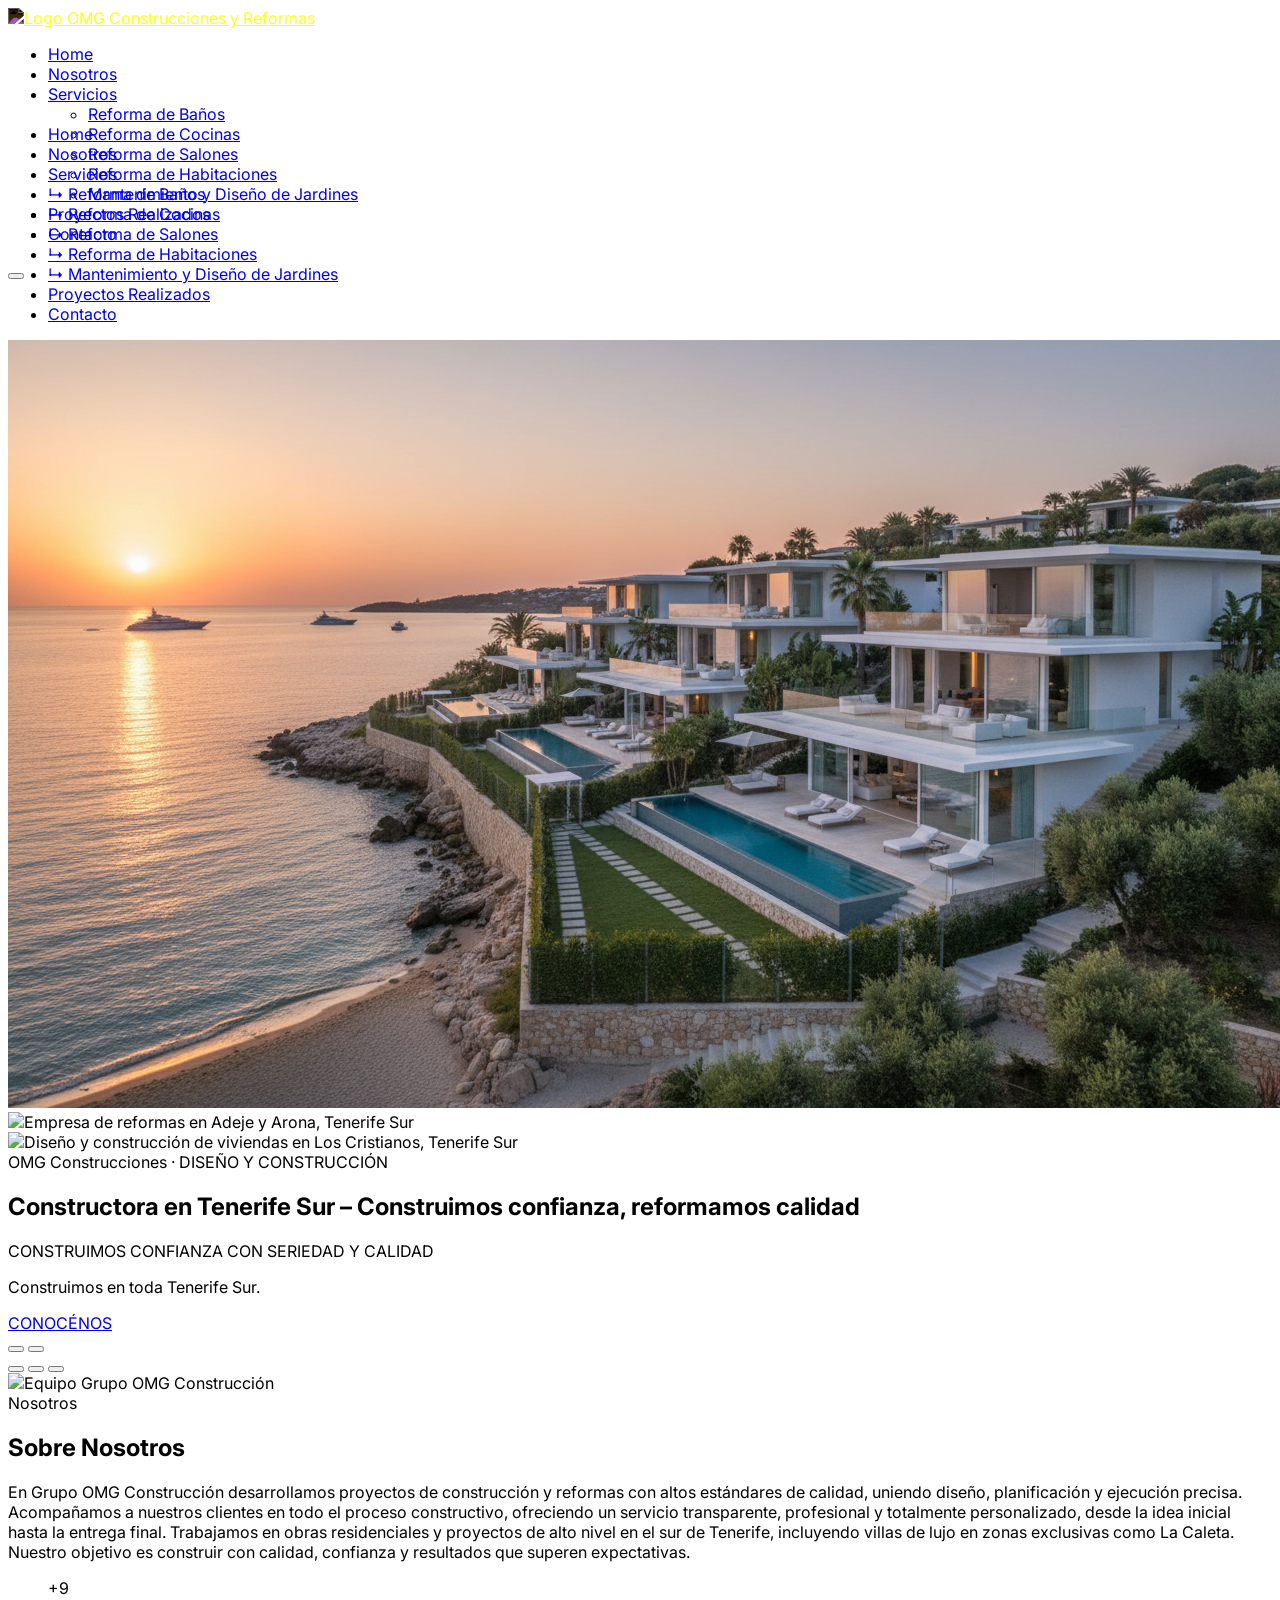
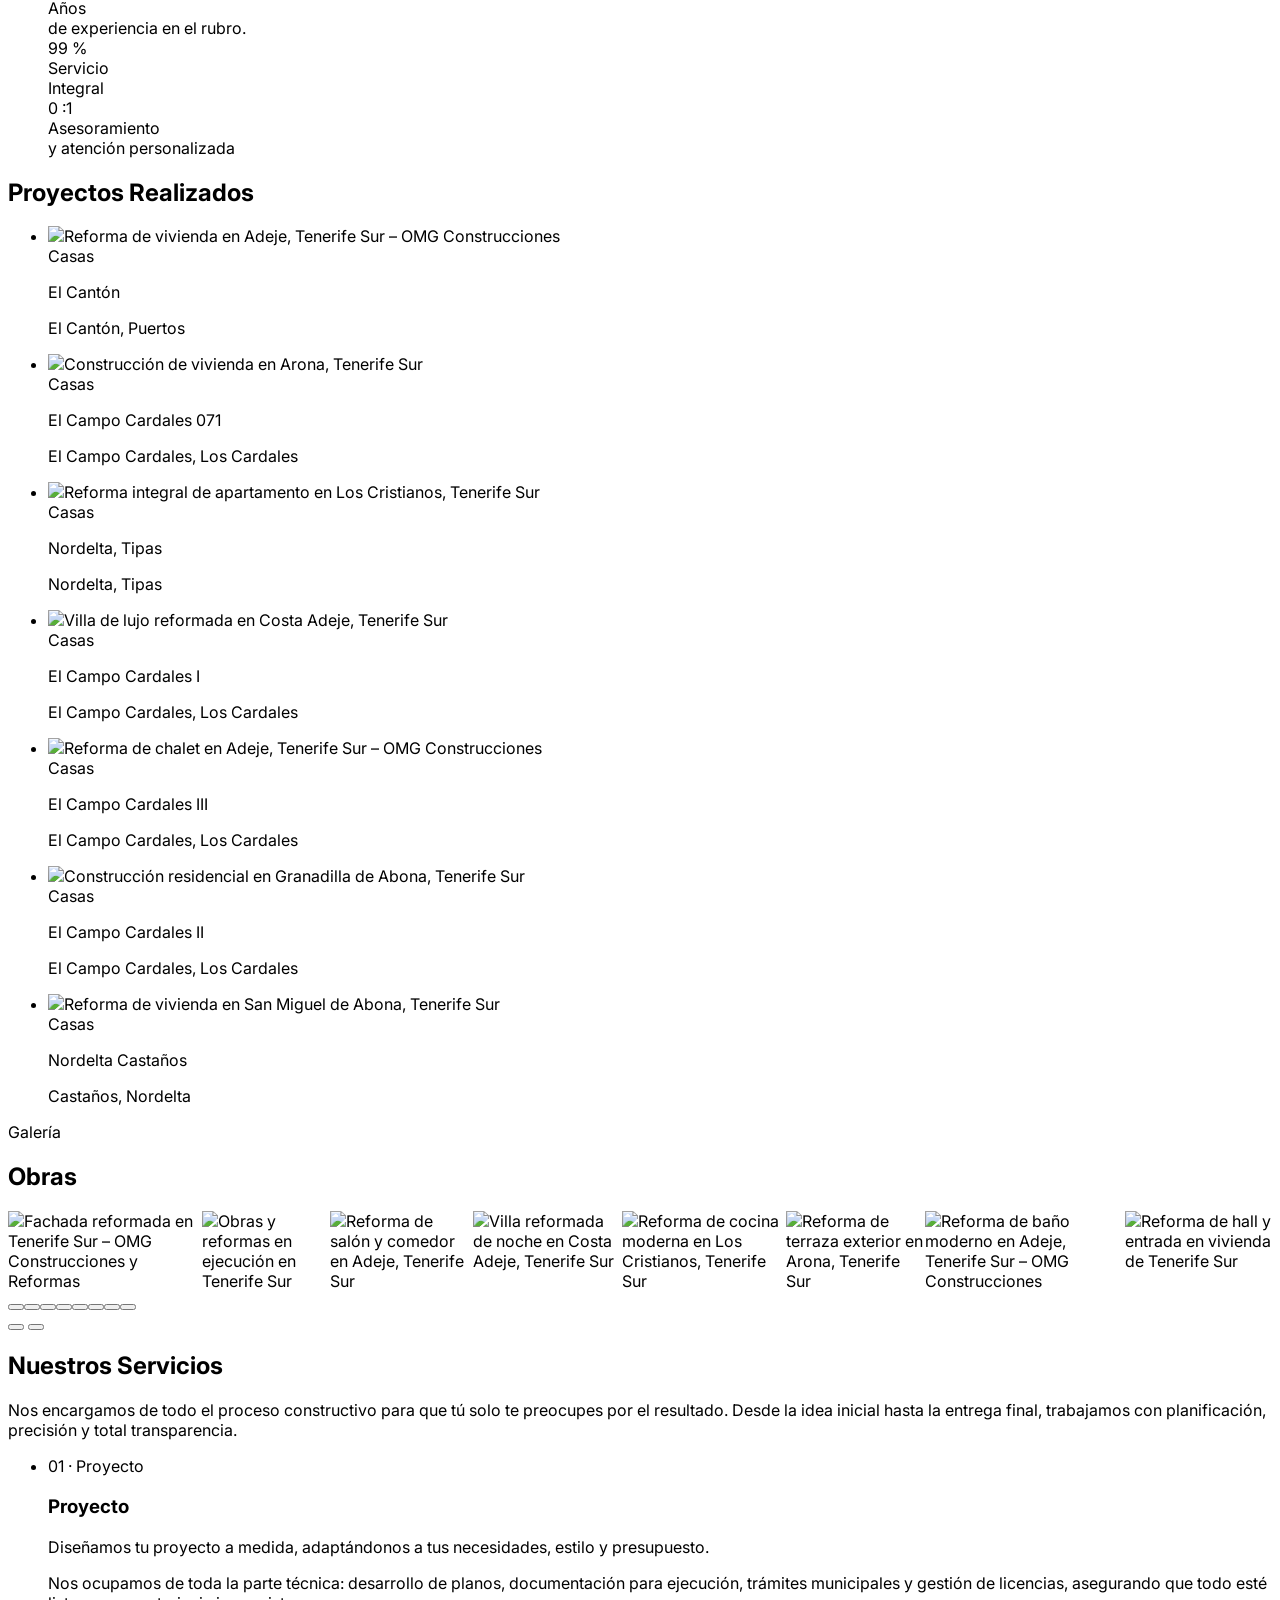
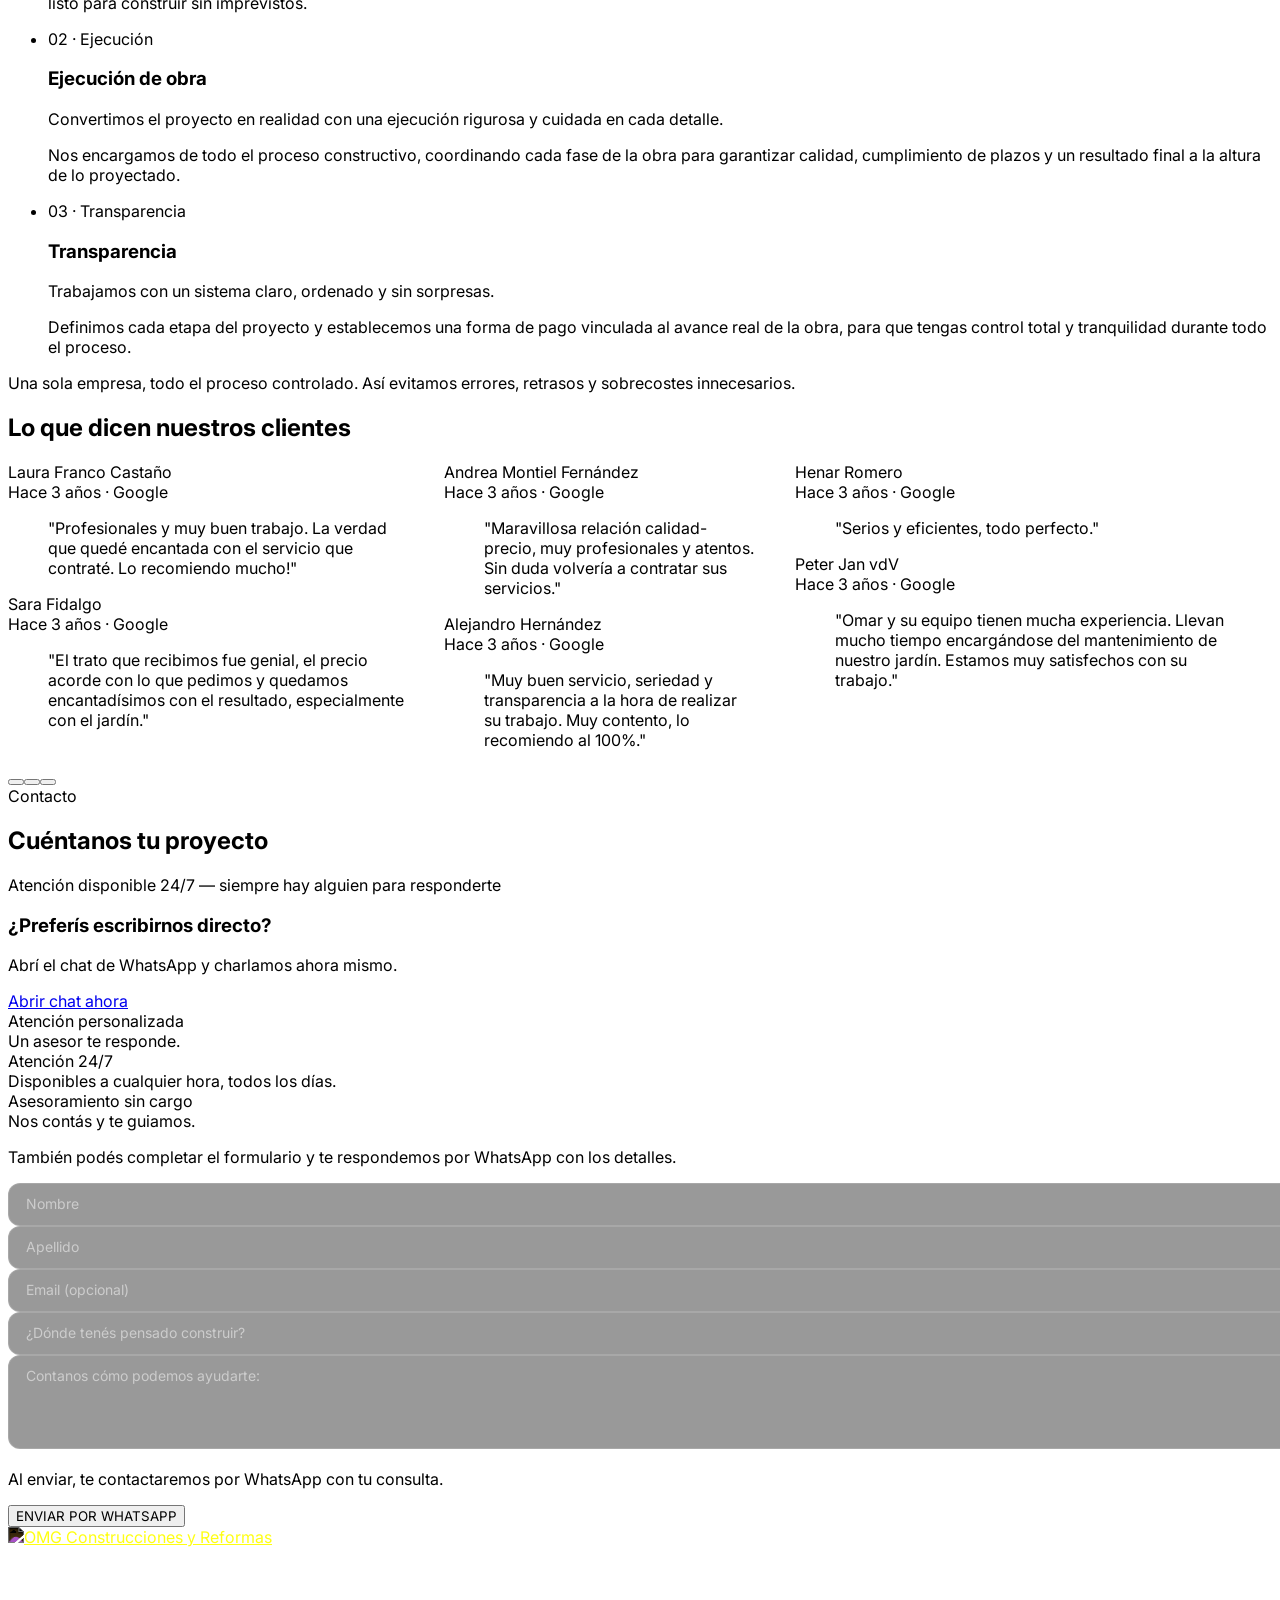
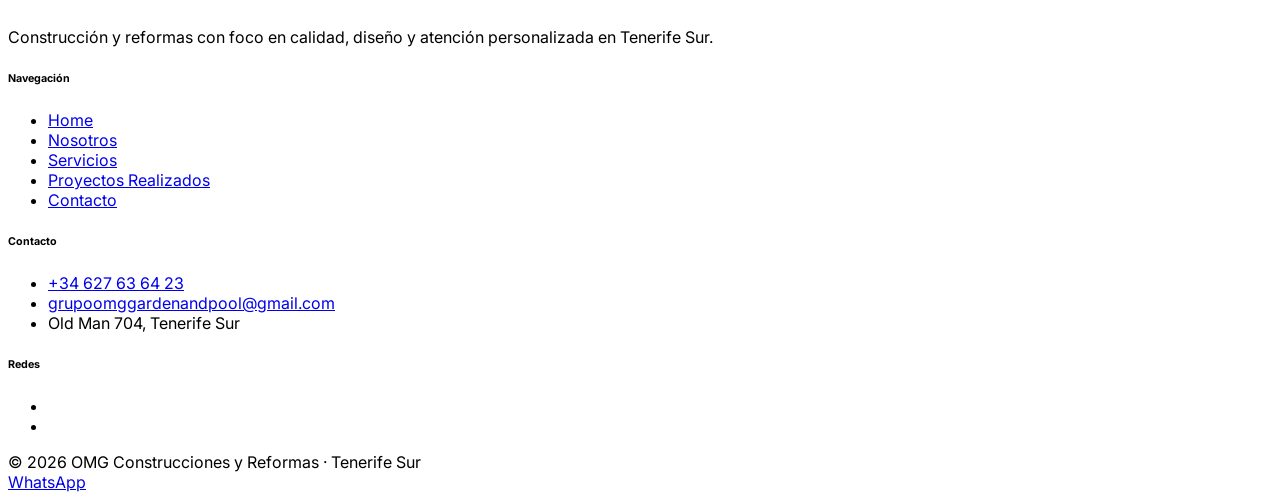
==== index.html @ b24c8501 "Añadir páginas de reformas al menú de navegación" ====
<!DOCTYPE html>
<html lang="es">
<head>
  <meta charset="UTF-8" />
  <meta name="viewport" content="width=device-width, initial-scale=1.0" />
  <title>OMG Construcciones y Reformas | Constructora en Tenerife Sur</title>
  <meta name="description" content="Empresa de reformas integrales en Tenerife Sur. Reforma de baños, cocinas, salones y habitaciones en Adeje, Arona, Los Cristianos y Las Américas. Presupuesto gratis ☎ 627 63 64 23" />
  <meta name="robots" content="index, follow" />
  <link rel="canonical" href="https://nicolasrequejo0.github.io/pagina-web-nico/index.html" />

  <!-- Open Graph -->
  <meta property="og:type" content="website" />
  <meta property="og:title" content="Reformas Integrales en Tenerife Sur | OMG Construcciones y Reformas" />
  <meta property="og:description" content="Especialistas en reformas de baños, cocinas, salones y habitaciones en Tenerife Sur. Más de 18 clientes satisfechos. ☎ 627 63 64 23" />
  <meta property="og:url" content="https://nicolasrequejo0.github.io/pagina-web-nico/" />
  <meta property="og:image" content="https://nicolasrequejo0.github.io/pagina-web-nico/assets/hero-1.png" />
  <meta property="og:locale" content="es_ES" />
  <meta property="og:site_name" content="OMG Construcciones y Reformas" />

  <!-- Twitter Card -->
  <meta name="twitter:card" content="summary_large_image" />
  <meta name="twitter:title" content="Reformas en Tenerife Sur | OMG Construcciones" />
  <meta name="twitter:description" content="Tu empresa de reformas de confianza en Tenerife Sur. Presupuesto gratuito." />
  <meta name="twitter:image" content="https://nicolasrequejo0.github.io/pagina-web-nico/assets/hero-1.png" />

  <!-- Schema JSON-LD LocalBusiness -->
  <script type="application/ld+json">
  {
    "@context": "https://schema.org",
    "@type": "HomeAndConstructionBusiness",
    "name": "OMG Construcciones y Reformas",
    "url": "https://nicolasrequejo0.github.io/pagina-web-nico/",
    "telephone": "+34627636423",
    "email": "grupoomggardenandpool@gmail.com",
    "address": {
      "@type": "PostalAddress",
      "streetAddress": "Calle Chabu 33",
      "addressLocality": "Adeje",
      "addressRegion": "Santa Cruz de Tenerife",
      "postalCode": "38670",
      "addressCountry": "ES"
    },
    "areaServed": ["Adeje", "Arona", "Los Cristianos", "Las Américas", "Costa Adeje", "Torviscas", "Palm-Mar", "San Miguel de Abona", "Granadilla de Abona", "Tenerife Sur"],
    "aggregateRating": {
      "@type": "AggregateRating",
      "ratingValue": "4.9",
      "reviewCount": "18",
      "bestRating": "5"
    },
    "openingHours": ["Mo-Fr 08:00-19:00", "Sa 08:00-17:00"],
    "priceRange": "€€",
    "foundingDate": "2015",
    "image": "https://nicolasrequejo0.github.io/pagina-web-nico/assets/hero-1.png",
    "sameAs": [
      "https://www.houzz.es/pro/nicolas-requejo"
    ]
  }
  </script>

  <link rel="preconnect" href="https://fonts.googleapis.com" />
  <link rel="preconnect" href="https://fonts.gstatic.com" crossorigin />
  <link href="https://fonts.googleapis.com/css2?family=Inter:wght@300;400;500;600;700;800;900&display=swap" rel="stylesheet" />
  <link rel="stylesheet" href="https://cdnjs.cloudflare.com/ajax/libs/remixicon/4.5.0/remixicon.min.css" />
  <script src="https://cdn.tailwindcss.com"></script>
  <style>
    * { font-family: 'Inter', sans-serif; }
    html { scroll-behavior: smooth; }

    @keyframes fadeInUp {
      from { opacity: 0; transform: translateY(20px); }
      to   { opacity: 1; transform: translateY(0); }
    }
    .animate-fade-in-up { animation: fadeInUp 0.6s ease forwards; }
    .animate-delay-100  { animation-delay: 0.1s; opacity: 0; }
    .animate-delay-200  { animation-delay: 0.2s; opacity: 0; }
    .animate-delay-300  { animation-delay: 0.3s; opacity: 0; }
    .animate-delay-400  { animation-delay: 0.4s; opacity: 0; }
    .animate-delay-500  { animation-delay: 0.5s; opacity: 0; }

    .carousel-slide { transition: opacity 0.7s ease; }
    .carousel-track { display: flex; transition: transform 0.5s ease-out; }

    .float-label { position: relative; }
    .float-label input,
    .float-label textarea {
      width: 100%;
      border-radius: 0.75rem;
      border: 1px solid rgba(255,255,255,0.15);
      background: rgba(0,0,0,0.4);
      padding: 0.75rem 0.875rem;
      font-size: 0.875rem;
      color: white;
      outline: none;
      transition: border-color 0.2s;
      backdrop-filter: blur(4px);
    }
    .float-label input:focus,
    .float-label textarea:focus { border-color: rgba(255,255,255,0.4); }
    .float-label label {
      position: absolute;
      left: 0.875rem;
      top: 0.75rem;
      font-size: 0.875rem;
      color: rgba(255,255,255,0.5);
      pointer-events: none;
      transition: all 0.2s;
      background: transparent;
      padding: 0 0.25rem;
      border-radius: 2px;
    }
    .float-label input:focus + label,
    .float-label input:not(:placeholder-shown) + label,
    .float-label textarea:focus + label,
    .float-label textarea:not(:placeholder-shown) + label {
      top: -0.6rem;
      font-size: 0.6875rem;
      color: rgba(255,255,255,0.8);
      background: #0a0a0a;
    }
  </style>
</head>
<body class="bg-black text-white overflow-x-hidden">

<!-- ═══════════════════════════════════════════
     HEADER
════════════════════════════════════════════ -->
<header id="site-header" class="fixed inset-x-0 top-0 z-50 transition-all duration-300">
  <nav class="mx-auto flex items-center justify-between px-4 md:px-8 max-w-7xl" id="nav-bar" style="height:100px; transition: height 0.3s ease;">

    <!-- Logo izquierda -->
    <a href="#inicio" aria-label="Ir al inicio" class="flex items-center flex-shrink-0 ml-4 md:ml-8">
      <img id="nav-logo"
           src="https://storage.readdy-site.link/project_files/ad6a8908-60e8-4ec4-8976-15a4126f5850/aa07dc39-e635-4dd3-87a5-22cea806cf04_omg_logo_full.png?v=2797a86d7ecc9ba05af685d205dc6003"
           alt="Logo OMG Construcciones y Reformas"
           style="height:84px; width:auto; object-fit:contain; transition: height 0.3s ease; filter: invert(1);" />
    </a>

    <!-- Desktop links -->
    <ul class="hidden lg:flex items-center gap-8">
      <li><a href="#inicio"    class="text-[11px] font-medium uppercase tracking-[0.28em] text-white/85 hover:text-white transition-colors whitespace-nowrap">Home</a></li>
      <li><a href="#nosotros"  class="text-[11px] font-medium uppercase tracking-[0.28em] text-white/85 hover:text-white transition-colors whitespace-nowrap">Nosotros</a></li>
      <li class="relative group">
        <a href="#servicios" class="flex items-center gap-1 text-[11px] font-medium uppercase tracking-[0.28em] text-white/85 hover:text-white transition-colors whitespace-nowrap">Servicios <i class="ri-arrow-down-s-line text-xs"></i></a>
        <ul class="absolute top-full left-0 mt-2 w-64 rounded-xl border border-white/10 bg-black/90 backdrop-blur py-2 opacity-0 invisible group-hover:opacity-100 group-hover:visible transition-all duration-200 z-50">
          <li><a href="reformas-banos.html" class="block px-4 py-2.5 text-[10px] uppercase tracking-[0.2em] text-white/80 hover:text-white hover:bg-white/10 transition">Reforma de Baños</a></li>
          <li><a href="reformas-cocina.html" class="block px-4 py-2.5 text-[10px] uppercase tracking-[0.2em] text-white/80 hover:text-white hover:bg-white/10 transition">Reforma de Cocinas</a></li>
          <li><a href="reformas-salon.html" class="block px-4 py-2.5 text-[10px] uppercase tracking-[0.2em] text-white/80 hover:text-white hover:bg-white/10 transition">Reforma de Salones</a></li>
          <li><a href="reformas-habitacion.html" class="block px-4 py-2.5 text-[10px] uppercase tracking-[0.2em] text-white/80 hover:text-white hover:bg-white/10 transition">Reforma de Habitaciones</a></li>
          <li><a href="jardines.html" class="block px-4 py-2.5 text-[10px] uppercase tracking-[0.2em] text-white/80 hover:text-white hover:bg-white/10 transition">Mantenimiento y Diseño de Jardines</a></li>
        </ul>
      </li>
      <li><a href="#proyectos" class="text-[11px] font-medium uppercase tracking-[0.28em] text-white/85 hover:text-white transition-colors whitespace-nowrap">Proyectos Realizados</a></li>
      <li><a href="#contacto"  class="text-[11px] font-medium uppercase tracking-[0.28em] text-white/85 hover:text-white transition-colors whitespace-nowrap">Contacto</a></li>
    </ul>

    <!-- Mobile menu button -->
    <button id="menu-btn" type="button" aria-label="Abrir menú"
      class="lg:hidden inline-flex h-10 w-10 items-center justify-center rounded border border-white/15 bg-black/30 backdrop-blur hover:bg-black/40 transition">
      <i class="ri-menu-line text-white text-lg"></i>
    </button>
  </nav>

  <!-- Mobile menu -->
  <div id="mobile-menu" class="overflow-hidden border-t border-white/10 bg-black/90 backdrop-blur transition-[max-height] duration-300 lg:hidden max-h-0">
    <ul class="mx-auto flex max-w-7xl flex-col px-4 py-3">
      <li><a href="#inicio"    onclick="closeMobile()" class="block rounded px-2 py-2 text-sm uppercase tracking-[0.22em] text-white/90 hover:bg-white/10">Home</a></li>
      <li><a href="#nosotros"  onclick="closeMobile()" class="block rounded px-2 py-2 text-sm uppercase tracking-[0.22em] text-white/90 hover:bg-white/10">Nosotros</a></li>
      <li><a href="#servicios" onclick="closeMobile()" class="block rounded px-2 py-2 text-sm uppercase tracking-[0.22em] text-white/90 hover:bg-white/10">Servicios</a></li>
      <li><a href="reformas-banos.html" onclick="closeMobile()" class="block rounded px-2 py-2 pl-6 text-xs uppercase tracking-[0.22em] text-white/60 hover:bg-white/10 hover:text-white/90">↳ Reforma de Baños</a></li>
      <li><a href="reformas-cocina.html" onclick="closeMobile()" class="block rounded px-2 py-2 pl-6 text-xs uppercase tracking-[0.22em] text-white/60 hover:bg-white/10 hover:text-white/90">↳ Reforma de Cocinas</a></li>
      <li><a href="reformas-salon.html" onclick="closeMobile()" class="block rounded px-2 py-2 pl-6 text-xs uppercase tracking-[0.22em] text-white/60 hover:bg-white/10 hover:text-white/90">↳ Reforma de Salones</a></li>
      <li><a href="reformas-habitacion.html" onclick="closeMobile()" class="block rounded px-2 py-2 pl-6 text-xs uppercase tracking-[0.22em] text-white/60 hover:bg-white/10 hover:text-white/90">↳ Reforma de Habitaciones</a></li>
      <li><a href="jardines.html" onclick="closeMobile()" class="block rounded px-2 py-2 pl-6 text-xs uppercase tracking-[0.22em] text-white/60 hover:bg-white/10 hover:text-white/90">↳ Mantenimiento y Diseño de Jardines</a></li>
      <li><a href="#proyectos" onclick="closeMobile()" class="block rounded px-2 py-2 text-sm uppercase tracking-[0.22em] text-white/90 hover:bg-white/10">Proyectos Realizados</a></li>
      <li><a href="#contacto"  onclick="closeMobile()" class="block rounded px-2 py-2 text-sm uppercase tracking-[0.22em] text-white/90 hover:bg-white/10">Contacto</a></li>
    </ul>
  </div>
</header>


<!-- ═══════════════════════════════════════════
     HERO
════════════════════════════════════════════ -->
<section id="inicio" class="relative h-screen min-h-[640px] w-full bg-black text-white overflow-hidden">

  <!-- Background slides -->
  <div class="absolute inset-0">
    <div id="slide-0" class="carousel-slide absolute inset-0 opacity-100">
      <img src="assets/hero-1.png" alt="Reforma integral de vivienda en Tenerife Sur – OMG Construcciones y Reformas" class="absolute inset-0 h-full w-full object-cover" />
    </div>
    <div id="slide-1" class="carousel-slide absolute inset-0 opacity-0">
      <img src="assets/hero-2.png" alt="Empresa de reformas en Adeje y Arona, Tenerife Sur" class="absolute inset-0 h-full w-full object-cover" loading="lazy" />
    </div>
    <div id="slide-2" class="carousel-slide absolute inset-0 opacity-0">
      <img src="assets/hero-3.png" alt="Diseño y construcción de viviendas en Los Cristianos, Tenerife Sur" class="absolute inset-0 h-full w-full object-cover" loading="lazy" />
    </div>
    <div class="absolute inset-0 bg-black/40"></div>
    <div class="absolute inset-0 bg-gradient-to-b from-black/40 via-black/35 to-black/55 pointer-events-none"></div>
  </div>

  <!-- Content -->
  <div class="relative z-10 mx-auto flex h-full max-w-6xl items-center px-4">
    <div class="max-w-xl">

      <!-- Badge -->
      <div class="inline-flex items-center gap-2 rounded-full border border-white/20 bg-white/10 px-3 py-1 text-[11px] uppercase tracking-[0.28em] text-white/80 backdrop-blur animate-fade-in-up animate-delay-100">
        <span class="h-1.5 w-1.5 rounded-full bg-white/70"></span>
        OMG Construcciones · DISEÑO Y CONSTRUCCIÓN
      </div>

      <!-- H1 -->
      <h1 class="mt-4 text-3xl font-semibold leading-[1.05] tracking-[0.02em] md:text-5xl animate-fade-in-up animate-delay-200">
        Constructora en Tenerife Sur – Construimos confianza, reformamos calidad
      </h1>

      <!-- Decorative line -->
      <span class="mt-3 block h-[2px] w-32 origin-left bg-white/70 animate-fade-in-up animate-delay-300"></span>

      <!-- Rotating phrase -->
      <div class="mt-4 text-sm text-white/80 animate-fade-in-up animate-delay-400">
        <div id="hero-phrase" class="font-semibold tracking-wide">CONSTRUIMOS CONFIANZA CON SERIEDAD Y CALIDAD</div>
      </div>

      <!-- Sub-box -->
      <div class="mt-4 max-w-md bg-white/10 p-5 backdrop-blur-sm animate-fade-in-up animate-delay-500">
        <p class="text-[15px] leading-relaxed text-white/90">Construimos en toda Tenerife Sur.</p>
      </div>

      <!-- CTA -->
      <div class="mt-6 animate-fade-in-up animate-delay-500">
        <a href="#nosotros"
          class="group relative inline-block rounded-md border border-white/60 bg-white/10 px-7 py-2 text-xs font-medium uppercase tracking-[0.3em] text-white backdrop-blur-sm transition hover:border-white hover:bg-white hover:text-black whitespace-nowrap cursor-pointer">
          CONOCÉNOS
        </a>
      </div>
    </div>
  </div>

  <!-- Arrow controls -->
  <div class="absolute bottom-6 right-6 z-10 hidden gap-3 md:flex">
    <button onclick="heroPrev()" type="button" aria-label="Anterior"
      class="grid h-9 w-9 place-items-center rounded-full border border-white/40 bg-white/10 text-white/90 hover:bg-white hover:text-black transition cursor-pointer">
      <i class="ri-arrow-left-s-line text-lg"></i>
    </button>
    <button onclick="heroNext()" type="button" aria-label="Siguiente"
      class="grid h-9 w-9 place-items-center rounded-full border border-white/40 bg-white/10 text-white/90 hover:bg-white hover:text-black transition cursor-pointer">
      <i class="ri-arrow-right-s-line text-lg"></i>
    </button>
  </div>

  <!-- Dots -->
  <div class="absolute bottom-6 left-1/2 -translate-x-1/2 z-10 flex items-center gap-2">
    <button onclick="heroGo(0)" id="dot-0" type="button" aria-label="Slide 1"
      class="h-2.5 w-2.5 rounded-full border border-white/60 bg-white transition cursor-pointer"></button>
    <button onclick="heroGo(1)" id="dot-1" type="button" aria-label="Slide 2"
      class="h-2.5 w-2.5 rounded-full border border-white/60 bg-transparent hover:bg-white/60 transition cursor-pointer"></button>
    <button onclick="heroGo(2)" id="dot-2" type="button" aria-label="Slide 3"
      class="h-2.5 w-2.5 rounded-full border border-white/60 bg-transparent hover:bg-white/60 transition cursor-pointer"></button>
  </div>
</section>


<!-- ═══════════════════════════════════════════
     NOSOTROS
════════════════════════════════════════════ -->
<section id="nosotros" class="relative bg-black text-white scroll-mt-28">
  <div class="relative mx-auto max-w-6xl lg:max-w-7xl grid grid-cols-1 md:grid-cols-12 items-center gap-8 sm:gap-10 md:gap-12 px-4 sm:px-6 lg:px-8 py-12 sm:py-16 md:py-24">

    <div class="order-1 md:order-2 md:col-span-6">
      <div class="relative mx-auto aspect-[4/5] w-full max-w-md overflow-hidden rounded-3xl border border-white/10 md:aspect-[4/3] md:max-w-none">
        <img src="assets/equipo-omg.png"
             alt="Equipo Grupo OMG Construcción" loading="lazy"
             class="h-full w-full object-cover object-top" />
        <div class="pointer-events-none absolute inset-0 bg-gradient-to-tr from-black/30 via-transparent to-black/20"></div>
      </div>
    </div>

    <div class="order-2 text-center md:order-1 md:col-span-6 md:text-left">
      <span class="inline-flex items-center gap-2 rounded-full border border-white/15 bg-white/10 px-3 py-1 text-[11px] uppercase tracking-[0.28em] text-white/80 backdrop-blur">
        <span class="h-1.5 w-1.5 rounded-full bg-white/70"></span>Nosotros
      </span>
      <h2 class="mx-auto mt-4 max-w-xl text-3xl sm:text-4xl lg:text-5xl font-extrabold leading-tight tracking-tight md:mx-0">
        Sobre <span class="text-white/70">Nosotros</span>
      </h2>
      <span class="mx-auto mt-4 block h-[2px] w-20 sm:w-24 bg-white/70 md:mx-0"></span>
      <p class="mx-auto mt-6 max-w-xl text-[15px] sm:text-base leading-relaxed text-white/85 md:mx-0">
        En Grupo OMG Construcción desarrollamos proyectos de construcción y reformas con altos estándares de calidad, uniendo diseño, planificación y ejecución precisa. Acompañamos a nuestros clientes en todo el proceso constructivo, ofreciendo un servicio transparente, profesional y totalmente personalizado, desde la idea inicial hasta la entrega final. Trabajamos en obras residenciales y proyectos de alto nivel en el sur de Tenerife, incluyendo villas de lujo en zonas exclusivas como La Caleta. Nuestro objetivo es construir con calidad, confianza y resultados que superen expectativas.
      </p>

      <dl class="mt-8 grid gap-4 sm:grid-cols-2 lg:grid-cols-3" id="stats-block">
        <div class="group rounded-2xl border border-white/15 bg-white/10 p-4 text-center backdrop-blur-sm transition hover:-translate-y-1 hover:border-white/40 hover:bg-white/15 md:text-left">
          <dd>
            <div class="flex items-baseline justify-center gap-1 sm:justify-start">
              <span class="text-4xl sm:text-5xl lg:text-6xl font-extrabold leading-none tracking-tight stat-count" data-target="10" data-prefix="+">0</span>
            </div>
            <div class="mt-2 text-sm sm:text-[15px] opacity-90">Años</div>
            <div class="text-xs sm:text-sm opacity-70">de experiencia en el rubro.</div>
          </dd>
        </div>
        <div class="group rounded-2xl border border-white/15 bg-white/10 p-4 text-center backdrop-blur-sm transition hover:-translate-y-1 hover:border-white/40 hover:bg-white/15 md:text-left">
          <dd>
            <div class="flex items-baseline justify-center gap-1 sm:justify-start">
              <span class="text-4xl sm:text-5xl lg:text-6xl font-extrabold leading-none tracking-tight stat-count" data-target="100" data-prefix="">0</span>
              <span class="text-lg sm:text-xl opacity-80">%</span>
            </div>
            <div class="mt-2 text-sm sm:text-[15px] opacity-90">Servicio</div>
            <div class="text-xs sm:text-sm opacity-70">Integral</div>
          </dd>
        </div>
        <div class="group rounded-2xl border border-white/15 bg-white/10 p-4 text-center backdrop-blur-sm transition hover:-translate-y-1 hover:border-white/40 hover:bg-white/15 md:text-left">
          <dd>
            <div class="flex items-baseline justify-center gap-1 sm:justify-start">
              <span class="text-4xl sm:text-5xl lg:text-6xl font-extrabold leading-none tracking-tight stat-count" data-target="1" data-prefix="">0</span>
              <span class="text-lg sm:text-xl opacity-80">:1</span>
            </div>
            <div class="mt-2 text-sm sm:text-[15px] opacity-90">Asesoramiento</div>
            <div class="text-xs sm:text-sm opacity-70">y atención personalizada</div>
          </dd>
        </div>
      </dl>
    </div>
  </div>
</section>


<!-- ═══════════════════════════════════════════
     PROYECTOS
════════════════════════════════════════════ -->
<section id="proyectos" class="bg-neutral-950 text-neutral-100 scroll-mt-28">
  <div class="mx-auto max-w-7xl px-4 py-16 sm:py-20 md:px-6 lg:py-28">
    <div class="mb-8 sm:mb-10 lg:mb-12">
      <h2 class="text-3xl font-extrabold tracking-tight sm:text-4xl lg:text-5xl">
        <span class="text-neutral-400">Proyectos Realizados</span>
      </h2>
      <span class="mt-3 block h-[2px] w-20 sm:w-24 bg-neutral-500"></span>
    </div>
    <ul class="grid grid-cols-1 gap-6 sm:grid-cols-2 lg:grid-cols-3 2xl:grid-cols-4">
      <li class="group relative block overflow-hidden rounded-3xl ring-1 ring-white/10 bg-neutral-900/40 hover:ring-white/20 transition-all cursor-pointer">
        <div class="relative aspect-[16/10] w-full">
          <img src="https://readdy.ai/api/search-image?query=modern%20luxury%20residential%20house%20exterior%20at%20golden%20hour%20with%20warm%20lighting%20large%20windows%20contemporary%20architecture%20swimming%20pool%20garden%20Argentine%20suburb%20high%20quality%20photography&width=800&height=500&seq=1&orientation=landscape" alt="Reforma de vivienda en Adeje, Tenerife Sur – OMG Construcciones" loading="lazy" class="h-full w-full object-cover transition-transform duration-500 ease-out group-hover:scale-[1.03]" />
          <div class="pointer-events-none absolute inset-0 bg-gradient-to-t from-black/35 via-black/10 to-transparent"></div>
        </div>
        <span class="pointer-events-none absolute left-3 top-3 inline-flex items-center gap-2 rounded-full border border-white/15 bg-black/40 px-3 py-1 text-[11px] uppercase tracking-[0.22em] text-neutral-200 backdrop-blur">
          <span class="h-1.5 w-1.5 rounded-full bg-amber-400"></span>Casas
        </span>
        <div class="absolute inset-0 grid place-items-center bg-black/65 opacity-0 transition-opacity duration-250 group-hover:opacity-100">
          <div class="px-5 text-center">
            <p class="text-xl font-bold text-white">El Cantón</p>
            <p class="mt-1 text-[11px] uppercase tracking-[0.22em] text-neutral-300">El Cantón, Puertos</p>
          </div>
        </div>
      </li>
      <li class="group relative block overflow-hidden rounded-3xl ring-1 ring-white/10 bg-neutral-900/40 hover:ring-white/20 transition-all cursor-pointer">
        <div class="relative aspect-[16/10] w-full">
          <img src="https://readdy.ai/api/search-image?query=elegant%20modern%20house%20exterior%20white%20walls%20flat%20roof%20large%20glass%20windows%20landscaped%20garden%20driveway%20sunset%20lighting%20high%20quality%20architectural%20photography%20Argentina&width=800&height=500&seq=2&orientation=landscape" alt="Construcción de vivienda en Arona, Tenerife Sur" loading="lazy" class="h-full w-full object-cover transition-transform duration-500 group-hover:scale-[1.03]" />
          <div class="pointer-events-none absolute inset-0 bg-gradient-to-t from-black/35 via-black/10 to-transparent"></div>
        </div>
        <span class="pointer-events-none absolute left-3 top-3 inline-flex items-center gap-2 rounded-full border border-white/15 bg-black/40 px-3 py-1 text-[11px] uppercase tracking-[0.22em] text-neutral-200 backdrop-blur">
          <span class="h-1.5 w-1.5 rounded-full bg-amber-400"></span>Casas
        </span>
        <div class="absolute inset-0 grid place-items-center bg-black/65 opacity-0 transition-opacity duration-250 group-hover:opacity-100">
          <div class="px-5 text-center">
            <p class="text-xl font-bold text-white">El Campo Cardales 071</p>
            <p class="mt-1 text-[11px] uppercase tracking-[0.22em] text-neutral-300">El Campo Cardales, Los Cardales</p>
          </div>
        </div>
      </li>
      <li class="group relative block overflow-hidden rounded-3xl ring-1 ring-white/10 bg-neutral-900/40 hover:ring-white/20 transition-all cursor-pointer">
        <div class="relative aspect-[16/10] w-full">
          <img src="https://readdy.ai/api/search-image?query=beautiful%20two-story%20modern%20house%20with%20terrace%20contemporary%20design%20greenery%20around%20evening%20light%20warm%20tones%20high%20end%20residential%20photography%20Argentina&width=800&height=500&seq=3&orientation=landscape" alt="Reforma integral de apartamento en Los Cristianos, Tenerife Sur" loading="lazy" class="h-full w-full object-cover transition-transform duration-500 group-hover:scale-[1.03]" />
          <div class="pointer-events-none absolute inset-0 bg-gradient-to-t from-black/35 via-black/10 to-transparent"></div>
        </div>
        <span class="pointer-events-none absolute left-3 top-3 inline-flex items-center gap-2 rounded-full border border-white/15 bg-black/40 px-3 py-1 text-[11px] uppercase tracking-[0.22em] text-neutral-200 backdrop-blur">
          <span class="h-1.5 w-1.5 rounded-full bg-amber-400"></span>Casas
        </span>
        <div class="absolute inset-0 grid place-items-center bg-black/65 opacity-0 transition-opacity duration-250 group-hover:opacity-100">
          <div class="px-5 text-center">
            <p class="text-xl font-bold text-white">Nordelta, Tipas</p>
            <p class="mt-1 text-[11px] uppercase tracking-[0.22em] text-neutral-300">Nordelta, Tipas</p>
          </div>
        </div>
      </li>
      <li class="group relative block overflow-hidden rounded-3xl ring-1 ring-white/10 bg-neutral-900/40 hover:ring-white/20 transition-all cursor-pointer">
        <div class="relative aspect-[16/10] w-full">
          <img src="https://readdy.ai/api/search-image?query=stunning%20modern%20villa%20exterior%20clean%20lines%20white%20facade%20pool%20area%20lush%20green%20lawn%20blue%20sky%20architectural%20photography%20Argentina%20luxury%20home&width=800&height=500&seq=4&orientation=landscape" alt="Villa de lujo reformada en Costa Adeje, Tenerife Sur" loading="lazy" class="h-full w-full object-cover transition-transform duration-500 group-hover:scale-[1.03]" />
          <div class="pointer-events-none absolute inset-0 bg-gradient-to-t from-black/35 via-black/10 to-transparent"></div>
        </div>
        <span class="pointer-events-none absolute left-3 top-3 inline-flex items-center gap-2 rounded-full border border-white/15 bg-black/40 px-3 py-1 text-[11px] uppercase tracking-[0.22em] text-neutral-200 backdrop-blur">
          <span class="h-1.5 w-1.5 rounded-full bg-amber-400"></span>Casas
        </span>
        <div class="absolute inset-0 grid place-items-center bg-black/65 opacity-0 transition-opacity duration-250 group-hover:opacity-100">
          <div class="px-5 text-center">
            <p class="text-xl font-bold text-white">El Campo Cardales I</p>
            <p class="mt-1 text-[11px] uppercase tracking-[0.22em] text-neutral-300">El Campo Cardales, Los Cardales</p>
          </div>
        </div>
      </li>
      <li class="group relative block overflow-hidden rounded-3xl ring-1 ring-white/10 bg-neutral-900/40 hover:ring-white/20 transition-all cursor-pointer">
        <div class="relative aspect-[16/10] w-full">
          <img src="https://readdy.ai/api/search-image?query=contemporary%20house%20exterior%20minimalist%20design%20warm%20wood%20accents%20glass%20balcony%20well%20maintained%20garden%20golden%20hour%20light%20high%20quality%20photo&width=800&height=500&seq=5&orientation=landscape" alt="Reforma de chalet en Adeje, Tenerife Sur – OMG Construcciones" loading="lazy" class="h-full w-full object-cover transition-transform duration-500 group-hover:scale-[1.03]" />
          <div class="pointer-events-none absolute inset-0 bg-gradient-to-t from-black/35 via-black/10 to-transparent"></div>
        </div>
        <span class="pointer-events-none absolute left-3 top-3 inline-flex items-center gap-2 rounded-full border border-white/15 bg-black/40 px-3 py-1 text-[11px] uppercase tracking-[0.22em] text-neutral-200 backdrop-blur">
          <span class="h-1.5 w-1.5 rounded-full bg-amber-400"></span>Casas
        </span>
        <div class="absolute inset-0 grid place-items-center bg-black/65 opacity-0 transition-opacity duration-250 group-hover:opacity-100">
          <div class="px-5 text-center">
            <p class="text-xl font-bold text-white">El Campo Cardales III</p>
            <p class="mt-1 text-[11px] uppercase tracking-[0.22em] text-neutral-300">El Campo Cardales, Los Cardales</p>
          </div>
        </div>
      </li>
      <li class="group relative block overflow-hidden rounded-3xl ring-1 ring-white/10 bg-neutral-900/40 hover:ring-white/20 transition-all cursor-pointer">
        <div class="relative aspect-[16/10] w-full">
          <img src="https://readdy.ai/api/search-image?query=modern%20residential%20house%20with%20large%20windows%20concrete%20and%20wood%20materials%20green%20landscaping%20driveway%20warm%20sunset%20lighting%20architectural%20photography&width=800&height=500&seq=6&orientation=landscape" alt="Construcción residencial en Granadilla de Abona, Tenerife Sur" loading="lazy" class="h-full w-full object-cover transition-transform duration-500 group-hover:scale-[1.03]" />
          <div class="pointer-events-none absolute inset-0 bg-gradient-to-t from-black/35 via-black/10 to-transparent"></div>
        </div>
        <span class="pointer-events-none absolute left-3 top-3 inline-flex items-center gap-2 rounded-full border border-white/15 bg-black/40 px-3 py-1 text-[11px] uppercase tracking-[0.22em] text-neutral-200 backdrop-blur">
          <span class="h-1.5 w-1.5 rounded-full bg-amber-400"></span>Casas
        </span>
        <div class="absolute inset-0 grid place-items-center bg-black/65 opacity-0 transition-opacity duration-250 group-hover:opacity-100">
          <div class="px-5 text-center">
            <p class="text-xl font-bold text-white">El Campo Cardales II</p>
            <p class="mt-1 text-[11px] uppercase tracking-[0.22em] text-neutral-300">El Campo Cardales, Los Cardales</p>
          </div>
        </div>
      </li>
      <li class="group relative block overflow-hidden rounded-3xl ring-1 ring-white/10 bg-neutral-900/40 hover:ring-white/20 transition-all cursor-pointer">
        <div class="relative aspect-[16/10] w-full">
          <img src="https://readdy.ai/api/search-image?query=beautiful%20family%20home%20exterior%20classic%20modern%20style%20brick%20and%20white%20walls%20front%20porch%20garden%20flowers%20sunny%20day%20high%20quality%20photography&width=800&height=500&seq=7&orientation=landscape" alt="Reforma de vivienda en San Miguel de Abona, Tenerife Sur" loading="lazy" class="h-full w-full object-cover transition-transform duration-500 group-hover:scale-[1.03]" />
          <div class="pointer-events-none absolute inset-0 bg-gradient-to-t from-black/35 via-black/10 to-transparent"></div>
        </div>
        <span class="pointer-events-none absolute left-3 top-3 inline-flex items-center gap-2 rounded-full border border-white/15 bg-black/40 px-3 py-1 text-[11px] uppercase tracking-[0.22em] text-neutral-200 backdrop-blur">
          <span class="h-1.5 w-1.5 rounded-full bg-amber-400"></span>Casas
        </span>
        <div class="absolute inset-0 grid place-items-center bg-black/65 opacity-0 transition-opacity duration-250 group-hover:opacity-100">
          <div class="px-5 text-center">
            <p class="text-xl font-bold text-white">Nordelta Castaños</p>
            <p class="mt-1 text-[11px] uppercase tracking-[0.22em] text-neutral-300">Castaños, Nordelta</p>
          </div>
        </div>
      </li>
    </ul>
  </div>
</section>


<!-- ═══════════════════════════════════════════
     GALERÍA
════════════════════════════════════════════ -->
<section class="bg-black text-white scroll-mt-28 py-16 sm:py-20 md:py-24">
  <div class="mx-auto max-w-5xl px-6">
    <div class="mb-8 sm:mb-10">
      <span class="inline-flex items-center gap-2 rounded-full border border-white/15 bg-white/10 px-3 py-1 text-[11px] uppercase tracking-[0.28em] text-white/80 backdrop-blur">
        <span class="h-1.5 w-1.5 rounded-full bg-white/70"></span>Galería
      </span>
      <h2 class="mt-4 text-3xl sm:text-4xl md:text-5xl font-extrabold tracking-tight text-white">
        <span class="text-white/70">Obras</span>
      </h2>
      <span class="mt-4 block h-[2px] w-24 bg-white/70"></span>
    </div>
    <div class="relative overflow-hidden rounded-2xl">
      <div class="carousel-track" id="gallery-track">
        <div class="min-w-0 flex-[0_0_100%]"><div class="relative block w-full aspect-video overflow-hidden rounded-2xl"><img src="https://readdy.ai/api/search-image?query=modern%20house%20facade%20front%20view%20white%20exterior%20large%20entrance%20door%20landscaped%20garden%20clear%20sky%20high%20quality%20architectural%20photography&width=1200&height=675&seq=10&orientation=landscape" alt="Fachada reformada en Tenerife Sur – OMG Construcciones y Reformas" loading="lazy" class="h-full w-full object-cover" /></div></div>
        <div class="min-w-0 flex-[0_0_100%]"><div class="relative block w-full aspect-video overflow-hidden rounded-2xl"><img src="https://readdy.ai/api/search-image?query=construction%20site%20workers%20pouring%20concrete%20foundation%20modern%20building%20under%20construction%20crane%20in%20background%20professional%20photography&width=1200&height=675&seq=11&orientation=landscape" alt="Obras y reformas en ejecución en Tenerife Sur" loading="lazy" class="h-full w-full object-cover" /></div></div>
        <div class="min-w-0 flex-[0_0_100%]"><div class="relative block w-full aspect-video overflow-hidden rounded-2xl"><img src="https://readdy.ai/api/search-image?query=luxury%20house%20interior%20living%20room%20high%20ceilings%20modern%20furniture%20warm%20lighting%20floor%20to%20ceiling%20windows%20professional%20photography&width=1200&height=675&seq=12&orientation=landscape" alt="Reforma de salón y comedor en Adeje, Tenerife Sur" loading="lazy" class="h-full w-full object-cover" /></div></div>
        <div class="min-w-0 flex-[0_0_100%]"><div class="relative block w-full aspect-video overflow-hidden rounded-2xl"><img src="https://readdy.ai/api/search-image?query=modern%20house%20exterior%20night%20view%20warm%20interior%20light%20glowing%20through%20windows%20pool%20area%20landscaping%20architectural%20photography&width=1200&height=675&seq=13&orientation=landscape" alt="Villa reformada de noche en Costa Adeje, Tenerife Sur" loading="lazy" class="h-full w-full object-cover" /></div></div>
        <div class="min-w-0 flex-[0_0_100%]"><div class="relative block w-full aspect-video overflow-hidden rounded-2xl"><img src="https://readdy.ai/api/search-image?query=modern%20kitchen%20interior%20white%20cabinets%20marble%20countertop%20stainless%20steel%20appliances%20natural%20light%20clean%20design%20professional%20photo&width=1200&height=675&seq=14&orientation=landscape" alt="Reforma de cocina moderna en Los Cristianos, Tenerife Sur" loading="lazy" class="h-full w-full object-cover" /></div></div>
        <div class="min-w-0 flex-[0_0_100%]"><div class="relative block w-full aspect-video overflow-hidden rounded-2xl"><img src="https://readdy.ai/api/search-image?query=house%20exterior%20terrace%20wooden%20deck%20outdoor%20furniture%20green%20lawn%20palm%20trees%20sunny%20day%20residential%20photography&width=1200&height=675&seq=15&orientation=landscape" alt="Reforma de terraza exterior en Arona, Tenerife Sur" loading="lazy" class="h-full w-full object-cover" /></div></div>
        <div class="min-w-0 flex-[0_0_100%]"><div class="relative block w-full aspect-video overflow-hidden rounded-2xl"><img src="https://readdy.ai/api/search-image?query=modern%20bathroom%20interior%20walk%20in%20shower%20marble%20tiles%20double%20vanity%20large%20mirror%20warm%20lighting%20luxury%20design%20photo&width=1200&height=675&seq=16&orientation=landscape" alt="Reforma de baño moderno en Adeje, Tenerife Sur – OMG Construcciones" loading="lazy" class="h-full w-full object-cover" /></div></div>
        <div class="min-w-0 flex-[0_0_100%]"><div class="relative block w-full aspect-video overflow-hidden rounded-2xl"><img src="https://readdy.ai/api/search-image?query=house%20entrance%20hall%20double%20height%20ceiling%20modern%20staircase%20glass%20railing%20pendant%20light%20warm%20tones%20interior%20photography&width=1200&height=675&seq=17&orientation=landscape" alt="Reforma de hall y entrada en vivienda de Tenerife Sur" loading="lazy" class="h-full w-full object-cover" /></div></div>
      </div>
    </div>
    <div class="mt-3 flex justify-center gap-2 flex-wrap" id="gallery-dots"></div>
    <div class="mt-4 flex justify-center gap-3">
      <button onclick="galleryPrev()" type="button" class="inline-flex h-9 w-9 items-center justify-center rounded-full border border-white/30 bg-white/10 text-white/80 hover:bg-white hover:text-black transition cursor-pointer"><i class="ri-arrow-left-s-line text-lg"></i></button>
      <button onclick="galleryNext()" type="button" class="inline-flex h-9 w-9 items-center justify-center rounded-full border border-white/30 bg-white/10 text-white/80 hover:bg-white hover:text-black transition cursor-pointer"><i class="ri-arrow-right-s-line text-lg"></i></button>
    </div>
  </div>
</section>


<!-- ═══════════════════════════════════════════
     SERVICIOS
════════════════════════════════════════════ -->
<section id="servicios" class="bg-neutral-950 text-neutral-100 overflow-hidden scroll-mt-28">
  <div class="mx-auto max-w-6xl px-4 py-20 md:py-28">
    <div class="mb-10">
      <h2 class="text-3xl font-extrabold tracking-tight md:text-5xl">Nuestros <span class="text-neutral-400">Servicios</span></h2>
      <span class="mt-3 block h-[2px] w-24 bg-neutral-500"></span>
      <p class="mt-5 max-w-2xl text-sm leading-relaxed text-neutral-400">Nos encargamos de todo el proceso constructivo para que tú solo te preocupes por el resultado. Desde la idea inicial hasta la entrega final, trabajamos con planificación, precisión y total transparencia.</p>
    </div>
    <ul class="grid grid-cols-1 gap-6 sm:grid-cols-2 md:grid-cols-3 md:gap-8">
      <li class="group rounded-2xl border border-neutral-800 bg-neutral-900/70 p-6 backdrop-blur-sm transition hover:-translate-y-1 hover:border-neutral-600 hover:bg-neutral-900/90">
        <span class="text-sm font-medium tracking-[0.3em] text-neutral-400">01 · Proyecto</span>
        <h3 class="mt-4 text-xl font-semibold text-white">Proyecto</h3>
        <p class="mt-2 text-sm leading-relaxed text-neutral-300">Diseñamos tu proyecto a medida, adaptándonos a tus necesidades, estilo y presupuesto.</p>
        <p class="mt-2 text-sm leading-relaxed text-neutral-400">Nos ocupamos de toda la parte técnica: desarrollo de planos, documentación para ejecución, trámites municipales y gestión de licencias, asegurando que todo esté listo para construir sin imprevistos.</p>
        <div class="mt-4 h-[1px] w-full origin-left scale-x-0 bg-neutral-500/60 transition-transform duration-300 group-hover:scale-x-100"></div>
      </li>
      <li class="group rounded-2xl border border-neutral-800 bg-neutral-900/70 p-6 backdrop-blur-sm transition hover:-translate-y-1 hover:border-neutral-600 hover:bg-neutral-900/90">
        <span class="text-sm font-medium tracking-[0.3em] text-neutral-400">02 · Ejecución</span>
        <h3 class="mt-4 text-xl font-semibold text-white">Ejecución de obra</h3>
        <p class="mt-2 text-sm leading-relaxed text-neutral-300">Convertimos el proyecto en realidad con una ejecución rigurosa y cuidada en cada detalle.</p>
        <p class="mt-2 text-sm leading-relaxed text-neutral-400">Nos encargamos de todo el proceso constructivo, coordinando cada fase de la obra para garantizar calidad, cumplimiento de plazos y un resultado final a la altura de lo proyectado.</p>
        <div class="mt-4 h-[1px] w-full origin-left scale-x-0 bg-neutral-500/60 transition-transform duration-300 group-hover:scale-x-100"></div>
      </li>
      <li class="group rounded-2xl border border-neutral-800 bg-neutral-900/70 p-6 backdrop-blur-sm transition hover:-translate-y-1 hover:border-neutral-600 hover:bg-neutral-900/90">
        <span class="text-sm font-medium tracking-[0.3em] text-neutral-400">03 · Transparencia</span>
        <h3 class="mt-4 text-xl font-semibold text-white">Transparencia</h3>
        <p class="mt-2 text-sm leading-relaxed text-neutral-300">Trabajamos con un sistema claro, ordenado y sin sorpresas.</p>
        <p class="mt-2 text-sm leading-relaxed text-neutral-400">Definimos cada etapa del proyecto y establecemos una forma de pago vinculada al avance real de la obra, para que tengas control total y tranquilidad durante todo el proceso.</p>
        <div class="mt-4 h-[1px] w-full origin-left scale-x-0 bg-neutral-500/60 transition-transform duration-300 group-hover:scale-x-100"></div>
      </li>
    </ul>
    <div class="mt-10 rounded-2xl border border-neutral-700 bg-neutral-900/50 px-6 py-5 text-center backdrop-blur-sm">
      <p class="text-sm font-medium text-neutral-200">Una sola empresa, todo el proceso controlado. Así evitamos errores, retrasos y sobrecostes innecesarios.</p>
    </div>
  </div>
</section>


<!-- ═══════════════════════════════════════════
     TESTIMONIOS
════════════════════════════════════════════ -->
<section id="testimonios" class="bg-neutral-950 text-neutral-100 scroll-mt-28">
  <div class="mx-auto max-w-7xl px-4 py-16 sm:py-20 md:py-24 lg:py-28">
    <div class="mb-8 sm:mb-10">
      <h2 class="text-3xl font-extrabold tracking-tight sm:text-4xl md:text-5xl">Lo que dicen <span class="text-neutral-400">nuestros clientes</span></h2>
      <span class="mt-3 block h-[2px] w-24 bg-neutral-600/80"></span>
    </div>
    <div class="relative overflow-hidden">
      <div class="carousel-track" id="testimonials-track">
        <!-- Página 1 -->
        <div class="min-w-0 flex-[0_0_100%] grid grid-cols-1 sm:grid-cols-2 gap-4">
          <article class="group relative h-full rounded-3xl border border-white/10 bg-neutral-900/75 shadow-[0_12px_32px_rgba(0,0,0,0.35)] backdrop-blur">
            <div class="pointer-events-none absolute inset-x-0 top-0 h-14 rounded-t-3xl bg-gradient-to-b from-white/10 to-transparent"></div>
            <div class="flex items-start gap-3 px-5 pt-5">
              <div><div class="truncate text-sm font-semibold text-white">Laura Franco Castaño</div><div class="text-xs text-neutral-400 mt-0.5">Hace 3 años · Google</div></div>
              <div class="ml-auto flex items-center gap-1"><i class="ri-star-fill text-amber-400 text-xs"></i><i class="ri-star-fill text-amber-400 text-xs"></i><i class="ri-star-fill text-amber-400 text-xs"></i><i class="ri-star-fill text-amber-400 text-xs"></i><i class="ri-star-fill text-amber-400 text-xs"></i></div>
            </div>
            <div class="px-5 pb-5 pt-3"><blockquote class="text-[15px] leading-relaxed text-neutral-100/90">"Profesionales y muy buen trabajo. La verdad que quedé encantada con el servicio que contraté. Lo recomiendo mucho!"</blockquote></div>
          </article>
          <article class="group relative h-full rounded-3xl border border-white/10 bg-neutral-900/75 shadow-[0_12px_32px_rgba(0,0,0,0.35)] backdrop-blur">
            <div class="pointer-events-none absolute inset-x-0 top-0 h-14 rounded-t-3xl bg-gradient-to-b from-white/10 to-transparent"></div>
            <div class="flex items-start gap-3 px-5 pt-5">
              <div><div class="truncate text-sm font-semibold text-white">Sara Fidalgo</div><div class="text-xs text-neutral-400 mt-0.5">Hace 3 años · Google</div></div>
              <div class="ml-auto flex items-center gap-1"><i class="ri-star-fill text-amber-400 text-xs"></i><i class="ri-star-fill text-amber-400 text-xs"></i><i class="ri-star-fill text-amber-400 text-xs"></i><i class="ri-star-fill text-amber-400 text-xs"></i><i class="ri-star-fill text-amber-400 text-xs"></i></div>
            </div>
            <div class="px-5 pb-5 pt-3"><blockquote class="text-[15px] leading-relaxed text-neutral-100/90">"El trato que recibimos fue genial, el precio acorde con lo que pedimos y quedamos encantadísimos con el resultado, especialmente con el jardín."</blockquote></div>
          </article>
        </div>
        <!-- Página 2 -->
        <div class="min-w-0 flex-[0_0_100%] grid grid-cols-1 sm:grid-cols-2 gap-4">
          <article class="group relative h-full rounded-3xl border border-white/10 bg-neutral-900/75 shadow-[0_12px_32px_rgba(0,0,0,0.35)] backdrop-blur">
            <div class="pointer-events-none absolute inset-x-0 top-0 h-14 rounded-t-3xl bg-gradient-to-b from-white/10 to-transparent"></div>
            <div class="flex items-start gap-3 px-5 pt-5">
              <div><div class="truncate text-sm font-semibold text-white">Andrea Montiel Fernández</div><div class="text-xs text-neutral-400 mt-0.5">Hace 3 años · Google</div></div>
              <div class="ml-auto flex items-center gap-1"><i class="ri-star-fill text-amber-400 text-xs"></i><i class="ri-star-fill text-amber-400 text-xs"></i><i class="ri-star-fill text-amber-400 text-xs"></i><i class="ri-star-fill text-amber-400 text-xs"></i><i class="ri-star-fill text-amber-400 text-xs"></i></div>
            </div>
            <div class="px-5 pb-5 pt-3"><blockquote class="text-[15px] leading-relaxed text-neutral-100/90">"Maravillosa relación calidad-precio, muy profesionales y atentos. Sin duda volvería a contratar sus servicios."</blockquote></div>
          </article>
          <article class="group relative h-full rounded-3xl border border-white/10 bg-neutral-900/75 shadow-[0_12px_32px_rgba(0,0,0,0.35)] backdrop-blur">
            <div class="pointer-events-none absolute inset-x-0 top-0 h-14 rounded-t-3xl bg-gradient-to-b from-white/10 to-transparent"></div>
            <div class="flex items-start gap-3 px-5 pt-5">
              <div><div class="truncate text-sm font-semibold text-white">Alejandro Hernández</div><div class="text-xs text-neutral-400 mt-0.5">Hace 3 años · Google</div></div>
              <div class="ml-auto flex items-center gap-1"><i class="ri-star-fill text-amber-400 text-xs"></i><i class="ri-star-fill text-amber-400 text-xs"></i><i class="ri-star-fill text-amber-400 text-xs"></i><i class="ri-star-fill text-amber-400 text-xs"></i><i class="ri-star-fill text-amber-400 text-xs"></i></div>
            </div>
            <div class="px-5 pb-5 pt-3"><blockquote class="text-[15px] leading-relaxed text-neutral-100/90">"Muy buen servicio, seriedad y transparencia a la hora de realizar su trabajo. Muy contento, lo recomiendo al 100%."</blockquote></div>
          </article>
        </div>
        <!-- Página 3 -->
        <div class="min-w-0 flex-[0_0_100%] grid grid-cols-1 sm:grid-cols-2 gap-4">
          <article class="group relative h-full rounded-3xl border border-white/10 bg-neutral-900/75 shadow-[0_12px_32px_rgba(0,0,0,0.35)] backdrop-blur">
            <div class="pointer-events-none absolute inset-x-0 top-0 h-14 rounded-t-3xl bg-gradient-to-b from-white/10 to-transparent"></div>
            <div class="flex items-start gap-3 px-5 pt-5">
              <div><div class="truncate text-sm font-semibold text-white">Henar Romero</div><div class="text-xs text-neutral-400 mt-0.5">Hace 3 años · Google</div></div>
              <div class="ml-auto flex items-center gap-1"><i class="ri-star-fill text-amber-400 text-xs"></i><i class="ri-star-fill text-amber-400 text-xs"></i><i class="ri-star-fill text-amber-400 text-xs"></i><i class="ri-star-fill text-amber-400 text-xs"></i><i class="ri-star-fill text-amber-400 text-xs"></i></div>
            </div>
            <div class="px-5 pb-5 pt-3"><blockquote class="text-[15px] leading-relaxed text-neutral-100/90">"Serios y eficientes, todo perfecto."</blockquote></div>
          </article>
          <article class="group relative h-full rounded-3xl border border-white/10 bg-neutral-900/75 shadow-[0_12px_32px_rgba(0,0,0,0.35)] backdrop-blur">
            <div class="pointer-events-none absolute inset-x-0 top-0 h-14 rounded-t-3xl bg-gradient-to-b from-white/10 to-transparent"></div>
            <div class="flex items-start gap-3 px-5 pt-5">
              <div><div class="truncate text-sm font-semibold text-white">Peter Jan vdV</div><div class="text-xs text-neutral-400 mt-0.5">Hace 3 años · Google</div></div>
              <div class="ml-auto flex items-center gap-1"><i class="ri-star-fill text-amber-400 text-xs"></i><i class="ri-star-fill text-amber-400 text-xs"></i><i class="ri-star-fill text-amber-400 text-xs"></i><i class="ri-star-fill text-amber-400 text-xs"></i><i class="ri-star-fill text-amber-400 text-xs"></i></div>
            </div>
            <div class="px-5 pb-5 pt-3"><blockquote class="text-[15px] leading-relaxed text-neutral-100/90">"Omar y su equipo tienen mucha experiencia. Llevan mucho tiempo encargándose del mantenimiento de nuestro jardín. Estamos muy satisfechos con su trabajo."</blockquote></div>
          </article>
        </div>
      </div>
    </div>
    <div class="mt-6 flex justify-center gap-2" id="testimonials-dots"></div>
  </div>
</section>


<!-- ═══════════════════════════════════════════
     CONTACTO
════════════════════════════════════════════ -->
<section id="contacto" class="relative bg-neutral-950 text-neutral-100 scroll-mt-28">
  <div aria-hidden="true" class="pointer-events-none absolute inset-0 bg-[radial-gradient(ellipse_at_top,rgba(255,255,255,0.06),transparent_60%)]"></div>
  <div class="relative mx-auto max-w-6xl px-4 py-16 sm:py-20 md:py-24 lg:py-28">
    <div class="mb-10 sm:mb-12">
      <span class="inline-flex items-center gap-2 rounded-full border border-white/15 bg-white/10 px-3 py-1 text-[11px] uppercase tracking-[0.28em] text-white/80 backdrop-blur">Contacto</span>
      <h2 class="mt-3 text-3xl font-extrabold tracking-tight sm:text-4xl md:text-5xl">Cuéntanos tu <span class="text-neutral-400">proyecto</span></h2>
      <p class="mt-3 text-sm text-white/60 flex items-center gap-2"><span class="inline-block h-2 w-2 rounded-full bg-emerald-400 animate-pulse"></span>Atención disponible 24/7 — siempre hay alguien para responderte</p>
      <span class="mt-4 block h-[2px] w-24 bg-neutral-500"></span>
    </div>
    <div class="grid grid-cols-1 gap-6 md:grid-cols-12 md:gap-8">
      <aside class="order-2 md:order-1 md:col-span-5">
        <div class="rounded-2xl border border-white/10 bg-white/5 p-5 backdrop-blur-sm sm:p-6">
          <h3 class="text-xl font-bold text-white">¿Preferís escribirnos directo?</h3>
          <p class="mt-2 text-sm leading-relaxed text-white/80">Abrí el chat de WhatsApp y charlamos ahora mismo.</p>
          <a href="https://wa.me/34627636423" target="_blank" rel="nofollow noopener noreferrer"
            class="mt-4 inline-flex w-full items-center justify-center gap-2 rounded-xl border border-emerald-400/40 bg-emerald-500/20 px-4 py-3 text-sm font-semibold text-emerald-200 transition hover:border-emerald-400/70 hover:bg-emerald-500/30 cursor-pointer">
            <i class="ri-whatsapp-line text-lg"></i> Abrir chat ahora
          </a>
          <div class="mt-6 grid gap-3">
            <div class="flex items-start gap-3">
              <div class="mt-1 grid h-5 w-5 place-items-center rounded-full bg-emerald-400/20 text-emerald-300 flex-shrink-0"><i class="ri-user-star-line text-xs"></i></div>
              <div><div class="text-sm font-semibold text-white">Atención personalizada</div><div class="text-xs text-white/70">Un asesor te responde.</div></div>
            </div>
            <div class="flex items-start gap-3">
              <div class="mt-1 grid h-5 w-5 place-items-center rounded-full bg-emerald-400/20 text-emerald-300 flex-shrink-0"><i class="ri-time-line text-xs"></i></div>
              <div><div class="text-sm font-semibold text-white">Atención 24/7</div><div class="text-xs text-white/70">Disponibles a cualquier hora, todos los días.</div></div>
            </div>
            <div class="flex items-start gap-3">
              <div class="mt-1 grid h-5 w-5 place-items-center rounded-full bg-emerald-400/20 text-emerald-300 flex-shrink-0"><i class="ri-chat-check-line text-xs"></i></div>
              <div><div class="text-sm font-semibold text-white">Asesoramiento sin cargo</div><div class="text-xs text-white/70">Nos contás y te guiamos.</div></div>
            </div>
          </div>
          <div class="mt-6 rounded-xl border border-white/10 bg-black/30 p-4">
            <p class="text-xs text-white/70">También podés completar el formulario y te respondemos por WhatsApp con los detalles.</p>
          </div>
        </div>
      </aside>
      <div id="contact-form-wrap" class="order-1 rounded-2xl border border-white/10 bg-white/[0.06] p-5 backdrop-blur md:order-2 md:col-span-7 md:p-6 lg:p-8">
        <form id="contact-form" novalidate onsubmit="handleContactSubmit(event)">
          <div class="grid gap-4 sm:grid-cols-2">
            <div class="float-label"><input id="name" name="name" placeholder=" " required autocomplete="given-name" /><label for="name">Nombre</label></div>
            <div class="float-label"><input id="lastName" name="lastName" placeholder=" " required autocomplete="family-name" /><label for="lastName">Apellido</label></div>
          </div>
          <div class="mt-4 grid gap-4 sm:grid-cols-2">
            <div class="float-label"><input id="email" name="email" type="email" placeholder=" " autocomplete="email" /><label for="email">Email (opcional)</label></div>
            <div class="float-label"><input id="where" name="where" placeholder=" " /><label for="where">¿Dónde tenés pensado construir?</label></div>
          </div>
          <div class="mt-4 float-label">
            <textarea id="message" name="message" placeholder=" " required rows="4" maxlength="500" class="resize-none min-h-[112px]"></textarea>
            <label for="message">Contanos cómo podemos ayudarte:</label>
          </div>
          <div class="mt-5 flex flex-col-reverse items-stretch justify-between gap-3 sm:flex-row sm:items-center">
            <p class="text-xs leading-relaxed text-white/60">Al enviar, te contactaremos por WhatsApp con tu consulta.</p>
            <button type="submit" class="inline-flex items-center justify-center gap-2 rounded-xl border border-white/30 bg-white/10 px-4 py-2.5 text-xs font-semibold uppercase tracking-[0.25em] text-white transition hover:border-white hover:bg-white hover:text-black cursor-pointer whitespace-nowrap">ENVIAR POR WHATSAPP</button>
          </div>
        </form>
      </div>
    </div>
  </div>
</section>


<!-- ═══════════════════════════════════════════
     FOOTER
════════════════════════════════════════════ -->
<footer class="relative border-t border-white/10 bg-neutral-950 text-neutral-200">
  <div class="pointer-events-none absolute inset-x-0 top-0 h-px bg-gradient-to-r from-transparent via-white/15 to-transparent"></div>
  <div class="mx-auto max-w-6xl px-4 py-14">
    <div class="grid grid-cols-1 gap-10 sm:grid-cols-2 lg:grid-cols-4">
      <div>
        <a href="#inicio" class="flex items-center gap-3.5" aria-label="Ir al inicio">
          <div class="relative flex-shrink-0" style="height:84px; width:auto;">
            <img src="https://storage.readdy-site.link/project_files/ad6a8908-60e8-4ec4-8976-15a4126f5850/aa07dc39-e635-4dd3-87a5-22cea806cf04_omg_logo_full.png?v=2797a86d7ecc9ba05af685d205dc6003"
                 alt="OMG Construcciones y Reformas" style="height:84px; width:auto; object-fit:contain; filter: invert(1);" />
          </div>
        </a>
        <p class="mt-4 max-w-xs text-sm text-neutral-400">Construcción y reformas con foco en calidad, diseño y atención personalizada en Tenerife Sur.</p>
      </div>
      <nav aria-label="Navegación de pie">
        <h6 class="text-xs font-semibold uppercase tracking-[0.25em] text-neutral-400">Navegación</h6>
        <ul class="mt-4 space-y-2 text-sm">
          <li><a href="#inicio"    class="text-neutral-300 hover:text-white transition">Home</a></li>
          <li><a href="#nosotros"  class="text-neutral-300 hover:text-white transition">Nosotros</a></li>
          <li><a href="#servicios" class="text-neutral-300 hover:text-white transition">Servicios</a></li>
          <li><a href="#proyectos" class="text-neutral-300 hover:text-white transition">Proyectos Realizados</a></li>
          <li><a href="#contacto"  class="text-neutral-300 hover:text-white transition">Contacto</a></li>
        </ul>
      </nav>
      <div>
        <h6 class="text-xs font-semibold uppercase tracking-[0.25em] text-neutral-400">Contacto</h6>
        <ul class="mt-4 space-y-3 text-sm">
          <li class="flex items-center gap-3"><i class="ri-phone-line text-neutral-400 text-sm flex-shrink-0"></i><a href="tel:+34627636423" class="text-neutral-300 hover:text-white transition">+34 627 63 64 23</a></li>
          <li class="flex items-center gap-3"><i class="ri-mail-line text-neutral-400 text-sm flex-shrink-0"></i><a href="mailto:grupoomggardenandpool@gmail.com" class="text-neutral-300 hover:text-white transition break-all">grupoomggardenandpool@gmail.com</a></li>
          <li class="flex items-start gap-3"><i class="ri-map-pin-line text-neutral-400 text-sm flex-shrink-0 mt-0.5"></i><span class="text-neutral-300">Old Man 704, Tenerife Sur</span></li>
        </ul>
      </div>
      <div>
        <h6 class="text-xs font-semibold uppercase tracking-[0.25em] text-neutral-400">Redes</h6>
        <ul class="mt-4 flex gap-3">
          <li><a href="https://www.instagram.com/omgconstrucciones/" target="_blank" rel="noopener noreferrer" class="grid h-9 w-9 place-items-center rounded-full border border-white/15 bg-white/5 text-neutral-300 hover:border-white/40 hover:bg-white/10 hover:text-white transition"><i class="ri-instagram-line text-base"></i></a></li>
          <li><a href="https://www.facebook.com/omgconstrucciones/" target="_blank" rel="noopener noreferrer" class="grid h-9 w-9 place-items-center rounded-full border border-white/15 bg-white/5 text-neutral-300 hover:border-white/40 hover:bg-white/10 hover:text-white transition"><i class="ri-facebook-line text-base"></i></a></li>
        </ul>
      </div>
    </div>
    <div class="mt-10 border-t border-white/10 pt-6 text-center text-xs text-neutral-500">
      © 2026 OMG Construcciones y Reformas · Tenerife Sur
    </div>
  </div>
</footer>


<!-- ═══════════════════════════════════════════
     BOTÓN FLOTANTE WHATSAPP
════════════════════════════════════════════ -->
<a href="https://wa.me/34627636423?text=Hola,%20quiero%20información%20sobre%20un%20proyecto"
   target="_blank" rel="noopener noreferrer" aria-label="Contactar por WhatsApp"
   class="fixed bottom-5 left-5 z-[9999] flex items-center gap-2 rounded-full bg-[#25D366] px-[18px] py-3 text-sm text-white no-underline transition-all duration-300 ease-out hover:-translate-y-[3px] hover:shadow-[0_10px_20px_rgba(0,0,0,0.25)] whitespace-nowrap">
  <i class="ri-whatsapp-line text-lg"></i>
  WhatsApp
</a>


<!-- ═══════════════════════════════════════════
     JAVASCRIPT
════════════════════════════════════════════ -->
<script>
  // ─── Header scroll effect ───────────────────
  const header  = document.getElementById('site-header');
  const navBar  = document.getElementById('nav-bar');
  const navLogo = document.getElementById('nav-logo');

  window.addEventListener('scroll', () => {
    const scrolled = window.scrollY > 60;
    if (scrolled) {
      header.classList.add('bg-black/70', 'backdrop-blur-md', 'shadow-[0_2px_16px_rgba(0,0,0,0.25)]');
      navBar.style.height  = '56px';
      navLogo.style.height = '54px';
    } else {
      header.classList.remove('bg-black/70', 'backdrop-blur-md', 'shadow-[0_2px_16px_rgba(0,0,0,0.25)]');
      navBar.style.height  = '100px';
      navLogo.style.height = '84px';
    }
  }, { passive: true });

  // ─── Mobile menu ────────────────────────────
  const menuBtn = document.getElementById('menu-btn');
  const mobileMenu = document.getElementById('mobile-menu');
  let menuOpen = false;
  menuBtn.addEventListener('click', () => {
    menuOpen = !menuOpen;
    mobileMenu.style.maxHeight = menuOpen ? '500px' : '0px';
  });
  function closeMobile() { menuOpen = false; mobileMenu.style.maxHeight = '0px'; }

  // ─── Hero carousel ──────────────────────────
  const heroPhrases = [
    'CONSTRUIMOS CONFIANZA CON SERIEDAD Y CALIDAD',
    '+10 AÑOS DE EXPERIENCIA',
    'DISEÑAMOS, CONSTRUIMOS Y REFORMAMOS CASAS'
  ];
  let heroIdx = 0;
  const heroTotal = 3;

  function heroGo(idx) {
    document.getElementById(`slide-${heroIdx}`).style.opacity = '0';
    document.getElementById(`dot-${heroIdx}`).classList.replace('bg-white', 'bg-transparent');
    heroIdx = (idx + heroTotal) % heroTotal;
    document.getElementById(`slide-${heroIdx}`).style.opacity = '1';
    document.getElementById(`dot-${heroIdx}`).classList.replace('bg-transparent', 'bg-white');
    document.getElementById('hero-phrase').textContent = heroPhrases[heroIdx];
  }
  function heroNext() { heroGo(heroIdx + 1); }
  function heroPrev() { heroGo(heroIdx - 1); }
  setInterval(heroNext, 5000);

  // ─── Gallery carousel ───────────────────────
  const galleryTotal = 8;
  let galleryIdx = 0;
  const galleryTrack = document.getElementById('gallery-track');
  const galleryDotsContainer = document.getElementById('gallery-dots');

  for (let i = 0; i < galleryTotal; i++) {
    const btn = document.createElement('button');
    btn.type = 'button';
    btn.setAttribute('aria-label', `Imagen ${i+1}`);
    btn.className = `h-2.5 w-2.5 rounded-full border border-white/30 transition cursor-pointer ${i === 0 ? 'bg-white/90' : 'bg-transparent hover:bg-white/30'}`;
    btn.addEventListener('click', () => galleryGo(i));
    galleryDotsContainer.appendChild(btn);
  }

  function galleryGo(idx) {
    galleryIdx = (idx + galleryTotal) % galleryTotal;
    galleryTrack.style.transform = `translateX(-${galleryIdx * 100}%)`;
    galleryDotsContainer.querySelectorAll('button').forEach((btn, i) => {
      btn.className = `h-2.5 w-2.5 rounded-full border border-white/30 transition cursor-pointer ${i === galleryIdx ? 'bg-white/90' : 'bg-transparent hover:bg-white/30'}`;
    });
  }
  function galleryNext() { galleryGo(galleryIdx + 1); }
  function galleryPrev() { galleryGo(galleryIdx - 1); }
  setInterval(galleryNext, 5000);

  // ─── Testimonials carousel ──────────────────
  const testimonialsTotal = 3;
  let testimonialsIdx = 0;
  const testimonialsTrack = document.getElementById('testimonials-track');
  const testimonialsDotsContainer = document.getElementById('testimonials-dots');

  for (let i = 0; i < testimonialsTotal; i++) {
    const btn = document.createElement('button');
    btn.type = 'button';
    btn.setAttribute('aria-label', `Testimonio ${i+1}`);
    btn.className = `h-2.5 w-2.5 rounded-full border border-white/30 transition cursor-pointer ${i === 0 ? 'bg-white/90' : 'bg-transparent hover:bg-white/30'}`;
    btn.addEventListener('click', () => testimonialsGo(i));
    testimonialsDotsContainer.appendChild(btn);
  }

  function testimonialsGo(idx) {
    testimonialsIdx = (idx + testimonialsTotal) % testimonialsTotal;
    testimonialsTrack.style.transform = `translateX(-${testimonialsIdx * 100}%)`;
    testimonialsDotsContainer.querySelectorAll('button').forEach((btn, i) => {
      btn.className = `h-2.5 w-2.5 rounded-full border border-white/30 transition cursor-pointer ${i === testimonialsIdx ? 'bg-white/90' : 'bg-transparent hover:bg-white/30'}`;
    });
  }
  setInterval(() => testimonialsGo(testimonialsIdx + 1), 6000);

  // ─── Contact form ───────────────────────────
  function handleContactSubmit(e) {
    e.preventDefault();
    const form = e.currentTarget;
    const name = form.name.value;
    const message = form.message.value;
    if (!name || !message) return;
    const text = `Hola, soy ${name}. ${message}`;
    const url = `https://wa.me/34627636423?text=${encodeURIComponent(text)}`;
    window.open(url, '_blank', 'noopener,noreferrer');
    document.getElementById('contact-form-wrap').innerHTML = `
      <div class="flex flex-col items-center justify-center text-center gap-4 h-full py-8">
        <div class="grid h-16 w-16 place-items-center rounded-full bg-emerald-500/20 text-emerald-300">
          <i class="ri-check-line text-3xl"></i>
        </div>
        <h3 class="text-xl font-bold text-white">¡Mensaje enviado!</h3>
        <p class="text-sm text-white/80">Te contactaremos por WhatsApp a la brevedad.</p>
        <button onclick="location.reload()" class="mt-2 inline-flex items-center justify-center gap-2 rounded-xl border border-white/30 bg-white/10 px-4 py-2.5 text-xs font-semibold uppercase tracking-[0.25em] text-white transition hover:border-white hover:bg-white hover:text-black cursor-pointer">
          Enviar otro mensaje
        </button>
      </div>
    `;
  }

  // ─── Animación de conteo en estadísticas ──────────────────
  function animateCount(el) {
    const target = parseInt(el.dataset.target);
    const prefix = el.dataset.prefix || '';
    const duration = 1800;
    const startTime = performance.now();
    function step(now) {
      const elapsed = now - startTime;
      const progress = Math.min(elapsed / duration, 1);
      const eased = 1 - Math.pow(1 - progress, 3);
      const current = Math.floor(eased * target);
      el.textContent = prefix + current;
      if (progress < 1) requestAnimationFrame(step);
      else el.textContent = prefix + target;
    }
    requestAnimationFrame(step);
  }

  const statsObserver = new IntersectionObserver((entries) => {
    entries.forEach(entry => {
      if (entry.isIntersecting) {
        entry.target.querySelectorAll('.stat-count').forEach(animateCount);
        statsObserver.unobserve(entry.target);
      }
    });
  }, { threshold: 0.4 });

  const statsBlock = document.getElementById('stats-block');
  if (statsBlock) statsObserver.observe(statsBlock);
</script>

</body>
</html>
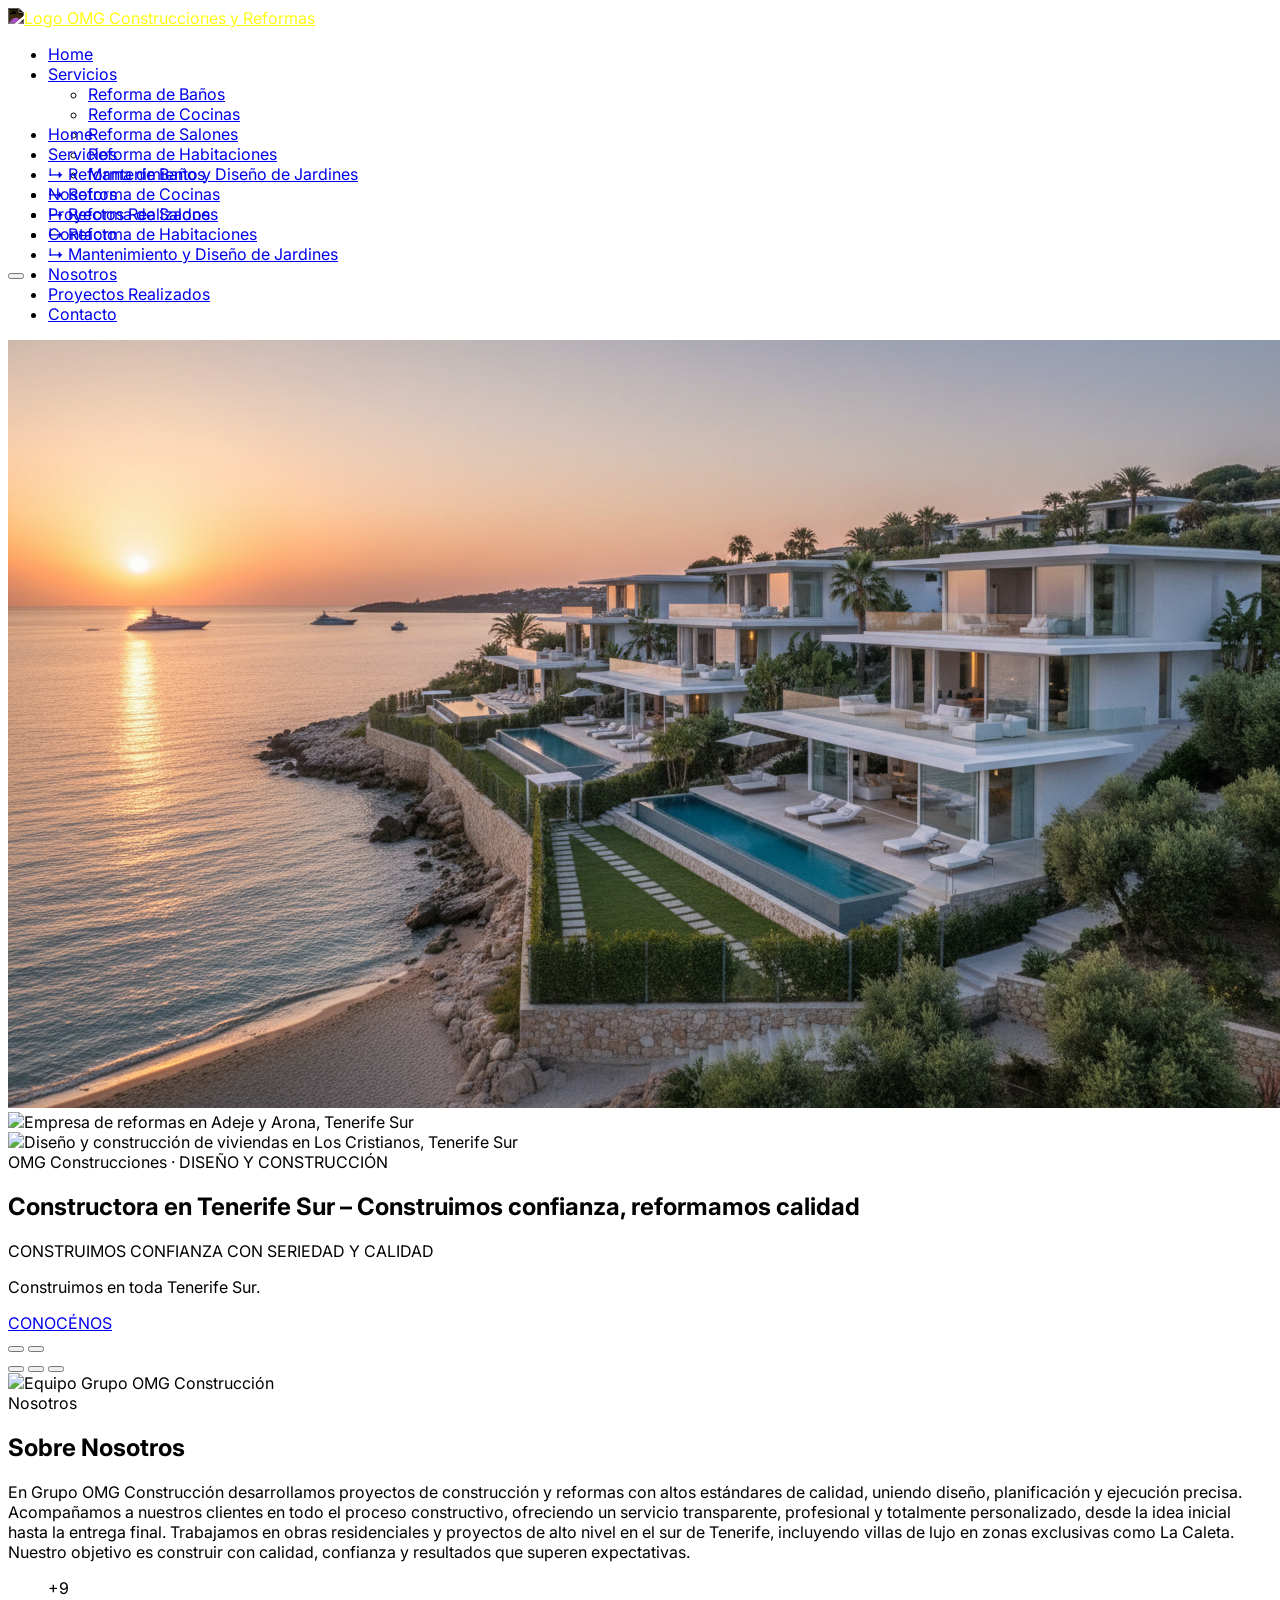
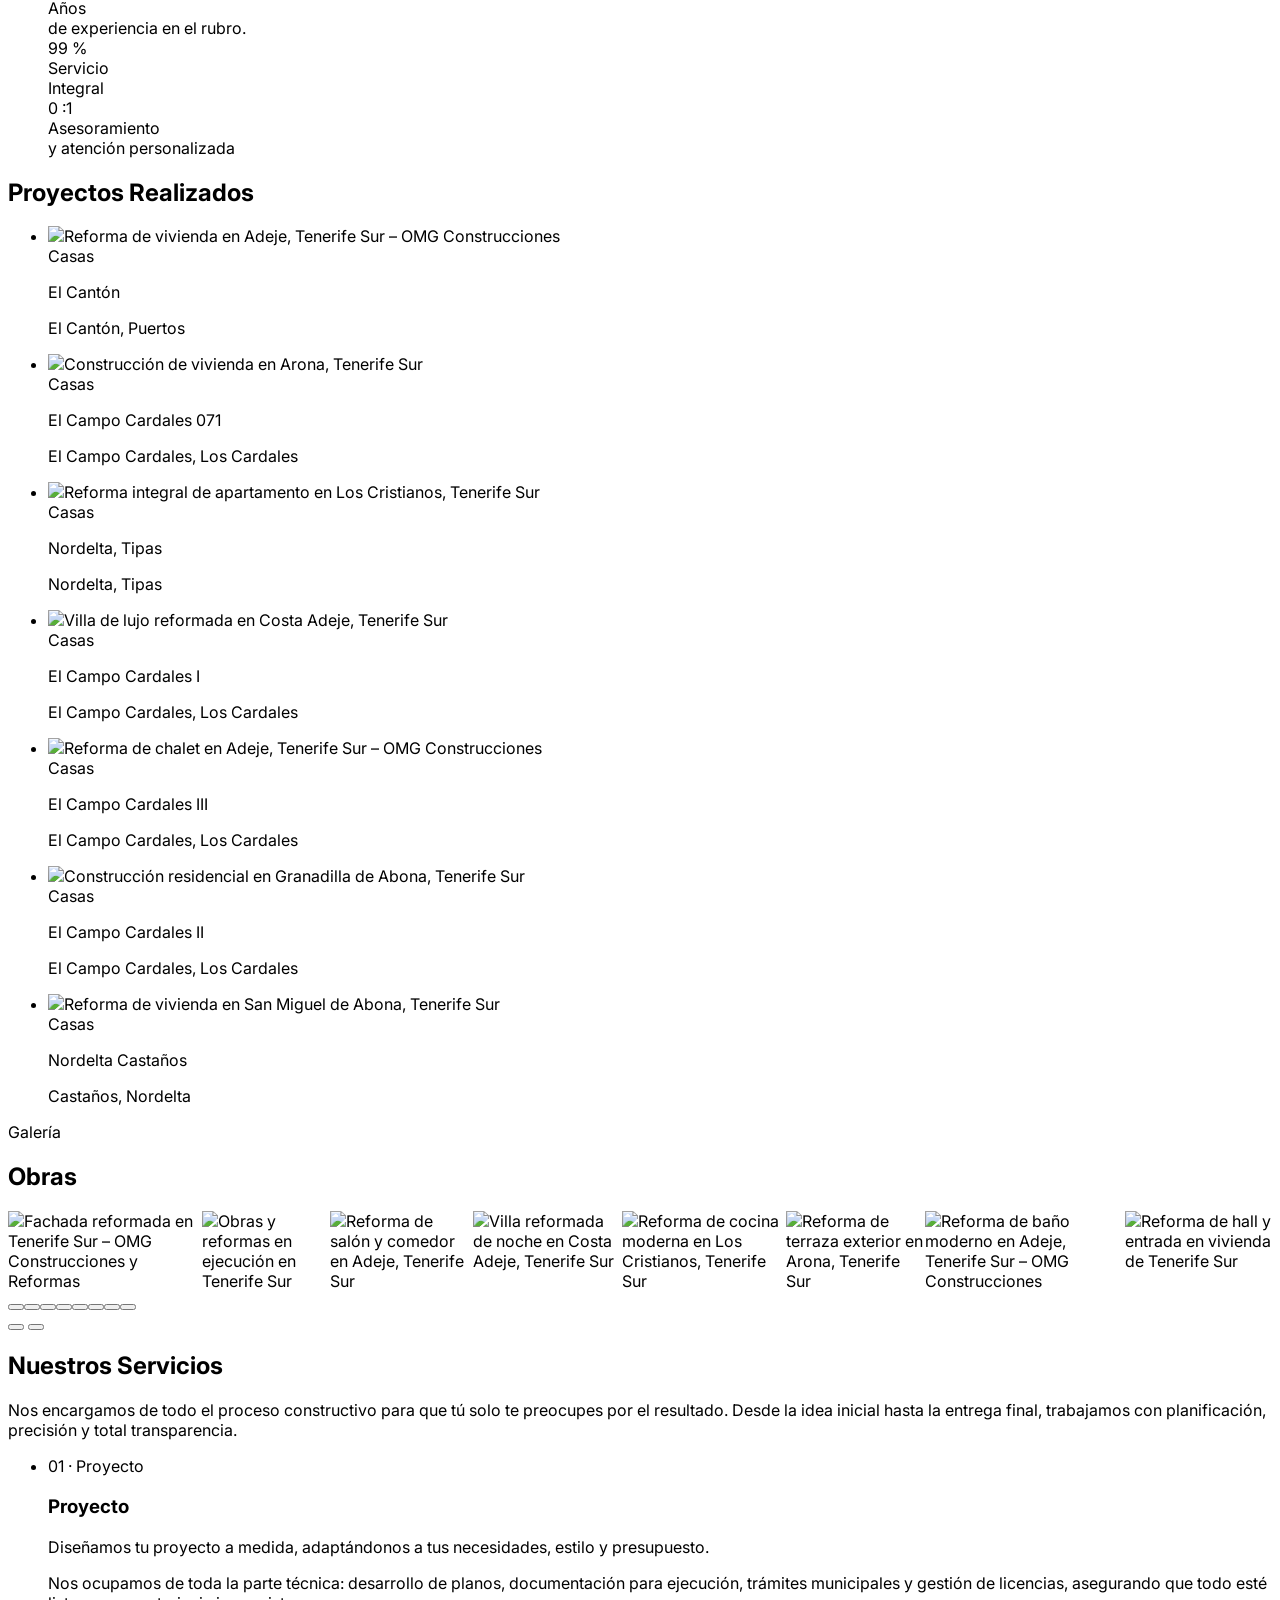
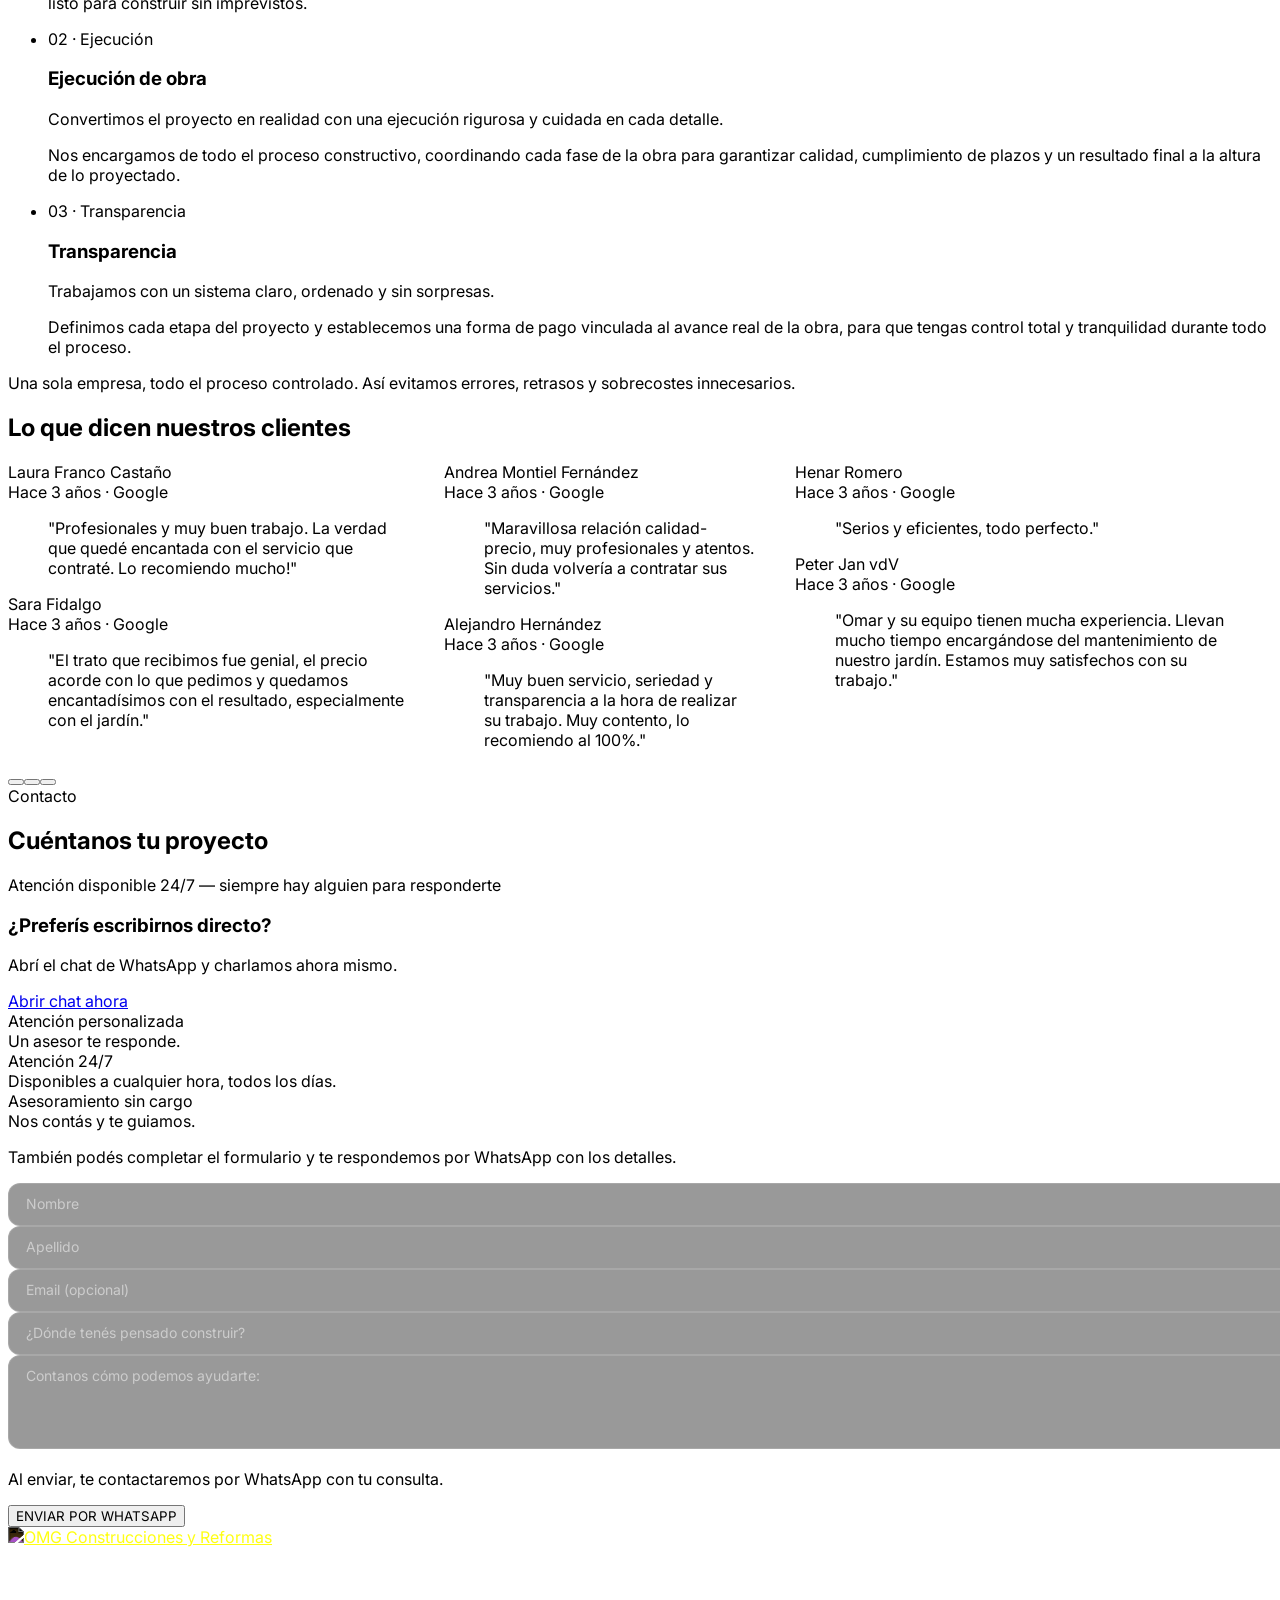
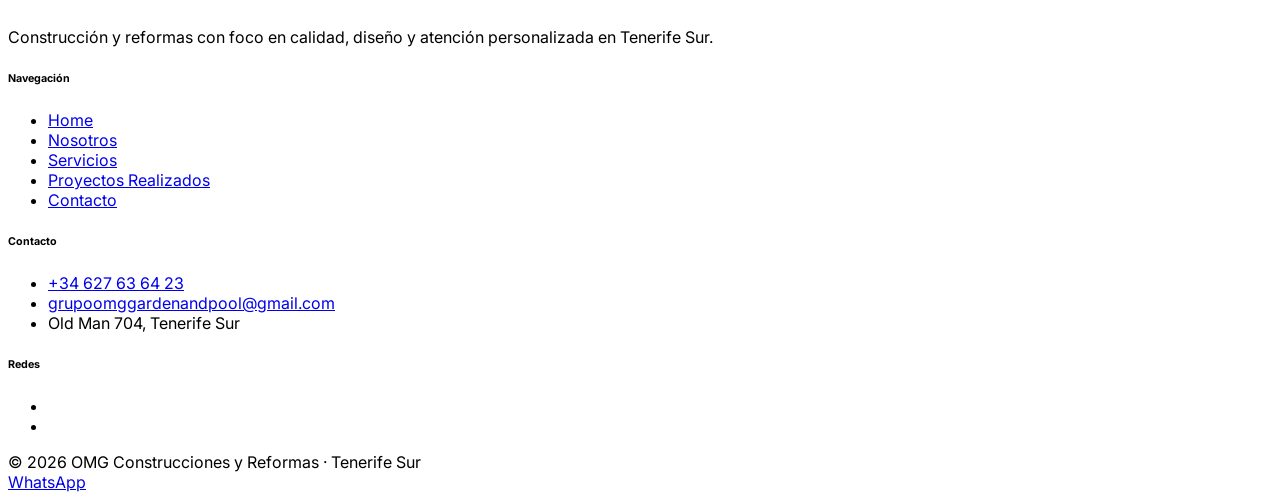
==== commit 2b09ae07: "Reordenar menú: Servicios antes de Nosotros" ====
--- a/index.html
+++ b/index.html
@@ -138,7 +138,6 @@
     <!-- Desktop links -->
     <ul class="hidden lg:flex items-center gap-8">
       <li><a href="#inicio"    class="text-[11px] font-medium uppercase tracking-[0.28em] text-white/85 hover:text-white transition-colors whitespace-nowrap">Home</a></li>
-      <li><a href="#nosotros"  class="text-[11px] font-medium uppercase tracking-[0.28em] text-white/85 hover:text-white transition-colors whitespace-nowrap">Nosotros</a></li>
       <li class="relative group">
         <a href="#servicios" class="flex items-center gap-1 text-[11px] font-medium uppercase tracking-[0.28em] text-white/85 hover:text-white transition-colors whitespace-nowrap">Servicios <i class="ri-arrow-down-s-line text-xs"></i></a>
         <ul class="absolute top-full left-0 mt-2 w-64 rounded-xl border border-white/10 bg-black/90 backdrop-blur py-2 opacity-0 invisible group-hover:opacity-100 group-hover:visible transition-all duration-200 z-50">
@@ -149,6 +148,7 @@
           <li><a href="jardines.html" class="block px-4 py-2.5 text-[10px] uppercase tracking-[0.2em] text-white/80 hover:text-white hover:bg-white/10 transition">Mantenimiento y Diseño de Jardines</a></li>
         </ul>
       </li>
+      <li><a href="#nosotros"  class="text-[11px] font-medium uppercase tracking-[0.28em] text-white/85 hover:text-white transition-colors whitespace-nowrap">Nosotros</a></li>
       <li><a href="#proyectos" class="text-[11px] font-medium uppercase tracking-[0.28em] text-white/85 hover:text-white transition-colors whitespace-nowrap">Proyectos Realizados</a></li>
       <li><a href="#contacto"  class="text-[11px] font-medium uppercase tracking-[0.28em] text-white/85 hover:text-white transition-colors whitespace-nowrap">Contacto</a></li>
     </ul>
@@ -164,13 +164,13 @@
   <div id="mobile-menu" class="overflow-hidden border-t border-white/10 bg-black/90 backdrop-blur transition-[max-height] duration-300 lg:hidden max-h-0">
     <ul class="mx-auto flex max-w-7xl flex-col px-4 py-3">
       <li><a href="#inicio"    onclick="closeMobile()" class="block rounded px-2 py-2 text-sm uppercase tracking-[0.22em] text-white/90 hover:bg-white/10">Home</a></li>
-      <li><a href="#nosotros"  onclick="closeMobile()" class="block rounded px-2 py-2 text-sm uppercase tracking-[0.22em] text-white/90 hover:bg-white/10">Nosotros</a></li>
       <li><a href="#servicios" onclick="closeMobile()" class="block rounded px-2 py-2 text-sm uppercase tracking-[0.22em] text-white/90 hover:bg-white/10">Servicios</a></li>
       <li><a href="reformas-banos.html" onclick="closeMobile()" class="block rounded px-2 py-2 pl-6 text-xs uppercase tracking-[0.22em] text-white/60 hover:bg-white/10 hover:text-white/90">↳ Reforma de Baños</a></li>
       <li><a href="reformas-cocina.html" onclick="closeMobile()" class="block rounded px-2 py-2 pl-6 text-xs uppercase tracking-[0.22em] text-white/60 hover:bg-white/10 hover:text-white/90">↳ Reforma de Cocinas</a></li>
       <li><a href="reformas-salon.html" onclick="closeMobile()" class="block rounded px-2 py-2 pl-6 text-xs uppercase tracking-[0.22em] text-white/60 hover:bg-white/10 hover:text-white/90">↳ Reforma de Salones</a></li>
       <li><a href="reformas-habitacion.html" onclick="closeMobile()" class="block rounded px-2 py-2 pl-6 text-xs uppercase tracking-[0.22em] text-white/60 hover:bg-white/10 hover:text-white/90">↳ Reforma de Habitaciones</a></li>
       <li><a href="jardines.html" onclick="closeMobile()" class="block rounded px-2 py-2 pl-6 text-xs uppercase tracking-[0.22em] text-white/60 hover:bg-white/10 hover:text-white/90">↳ Mantenimiento y Diseño de Jardines</a></li>
+      <li><a href="#nosotros"  onclick="closeMobile()" class="block rounded px-2 py-2 text-sm uppercase tracking-[0.22em] text-white/90 hover:bg-white/10">Nosotros</a></li>
       <li><a href="#proyectos" onclick="closeMobile()" class="block rounded px-2 py-2 text-sm uppercase tracking-[0.22em] text-white/90 hover:bg-white/10">Proyectos Realizados</a></li>
       <li><a href="#contacto"  onclick="closeMobile()" class="block rounded px-2 py-2 text-sm uppercase tracking-[0.22em] text-white/90 hover:bg-white/10">Contacto</a></li>
     </ul>
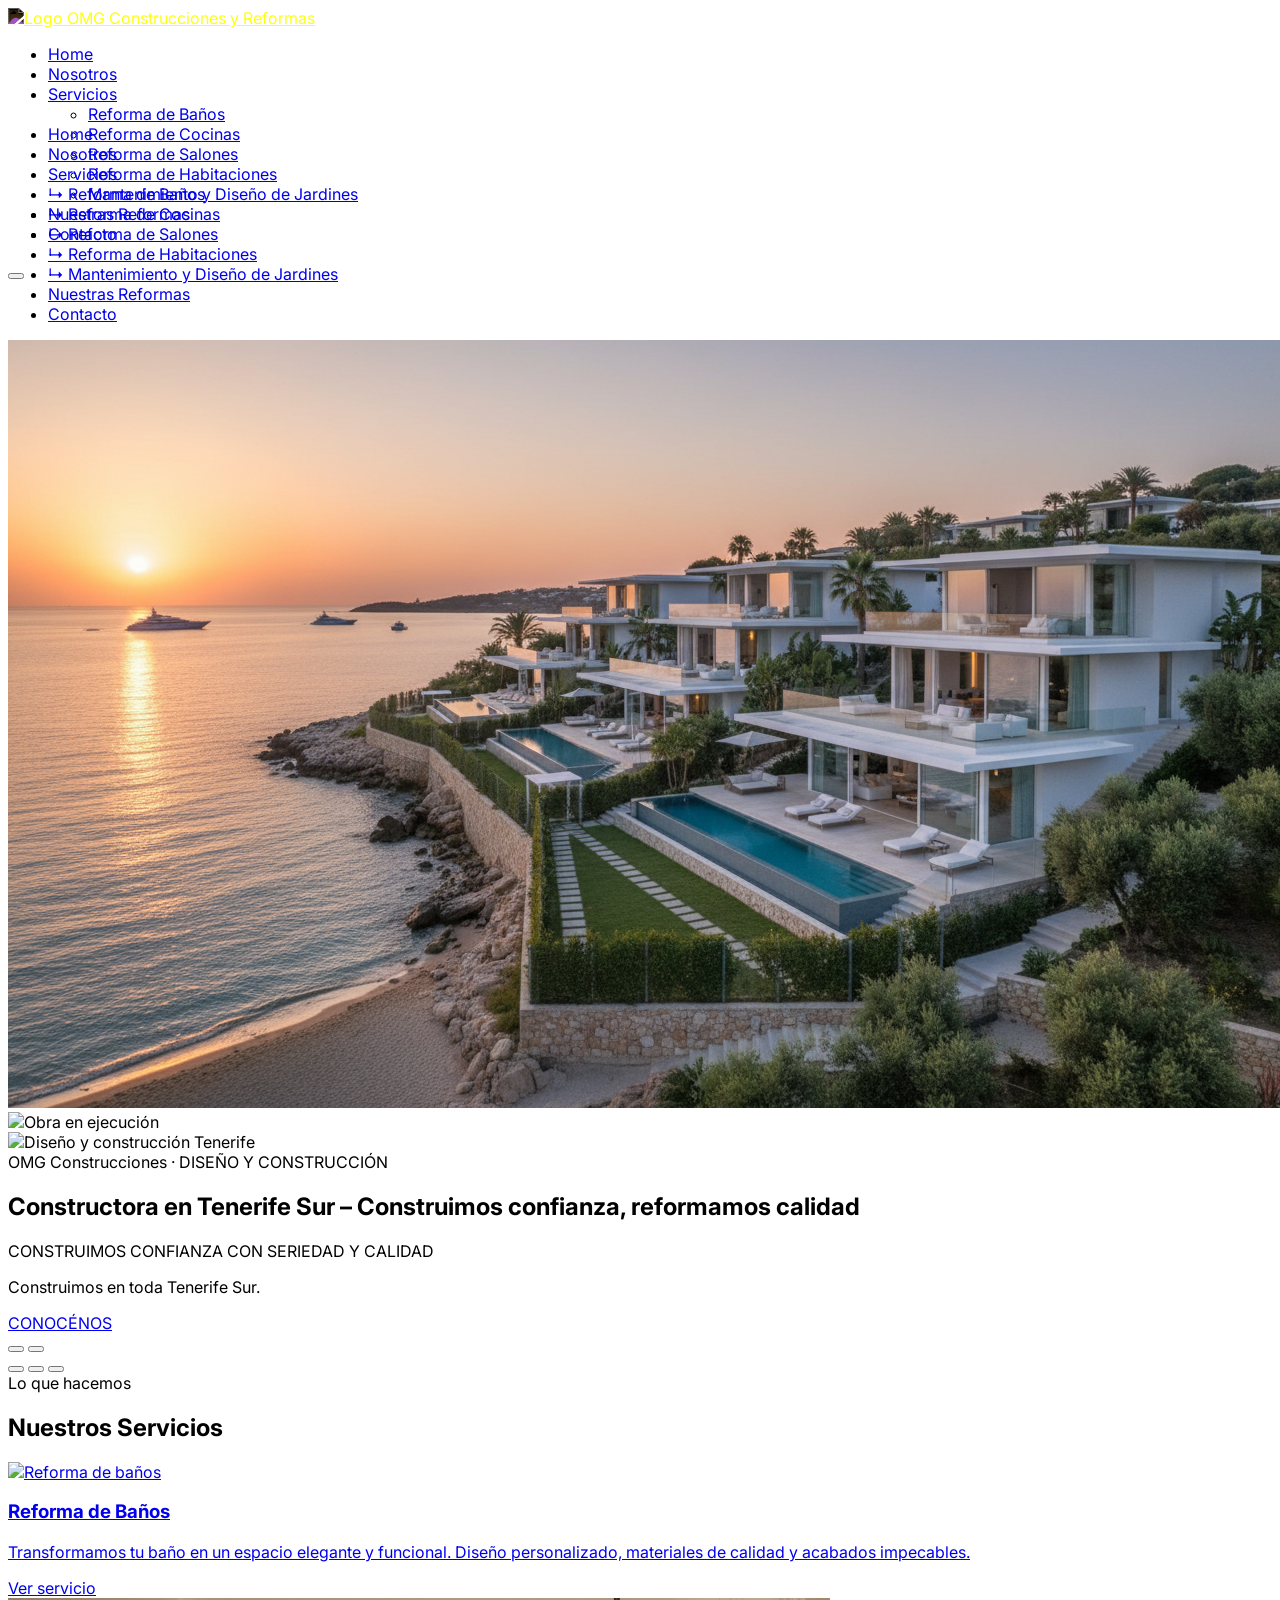
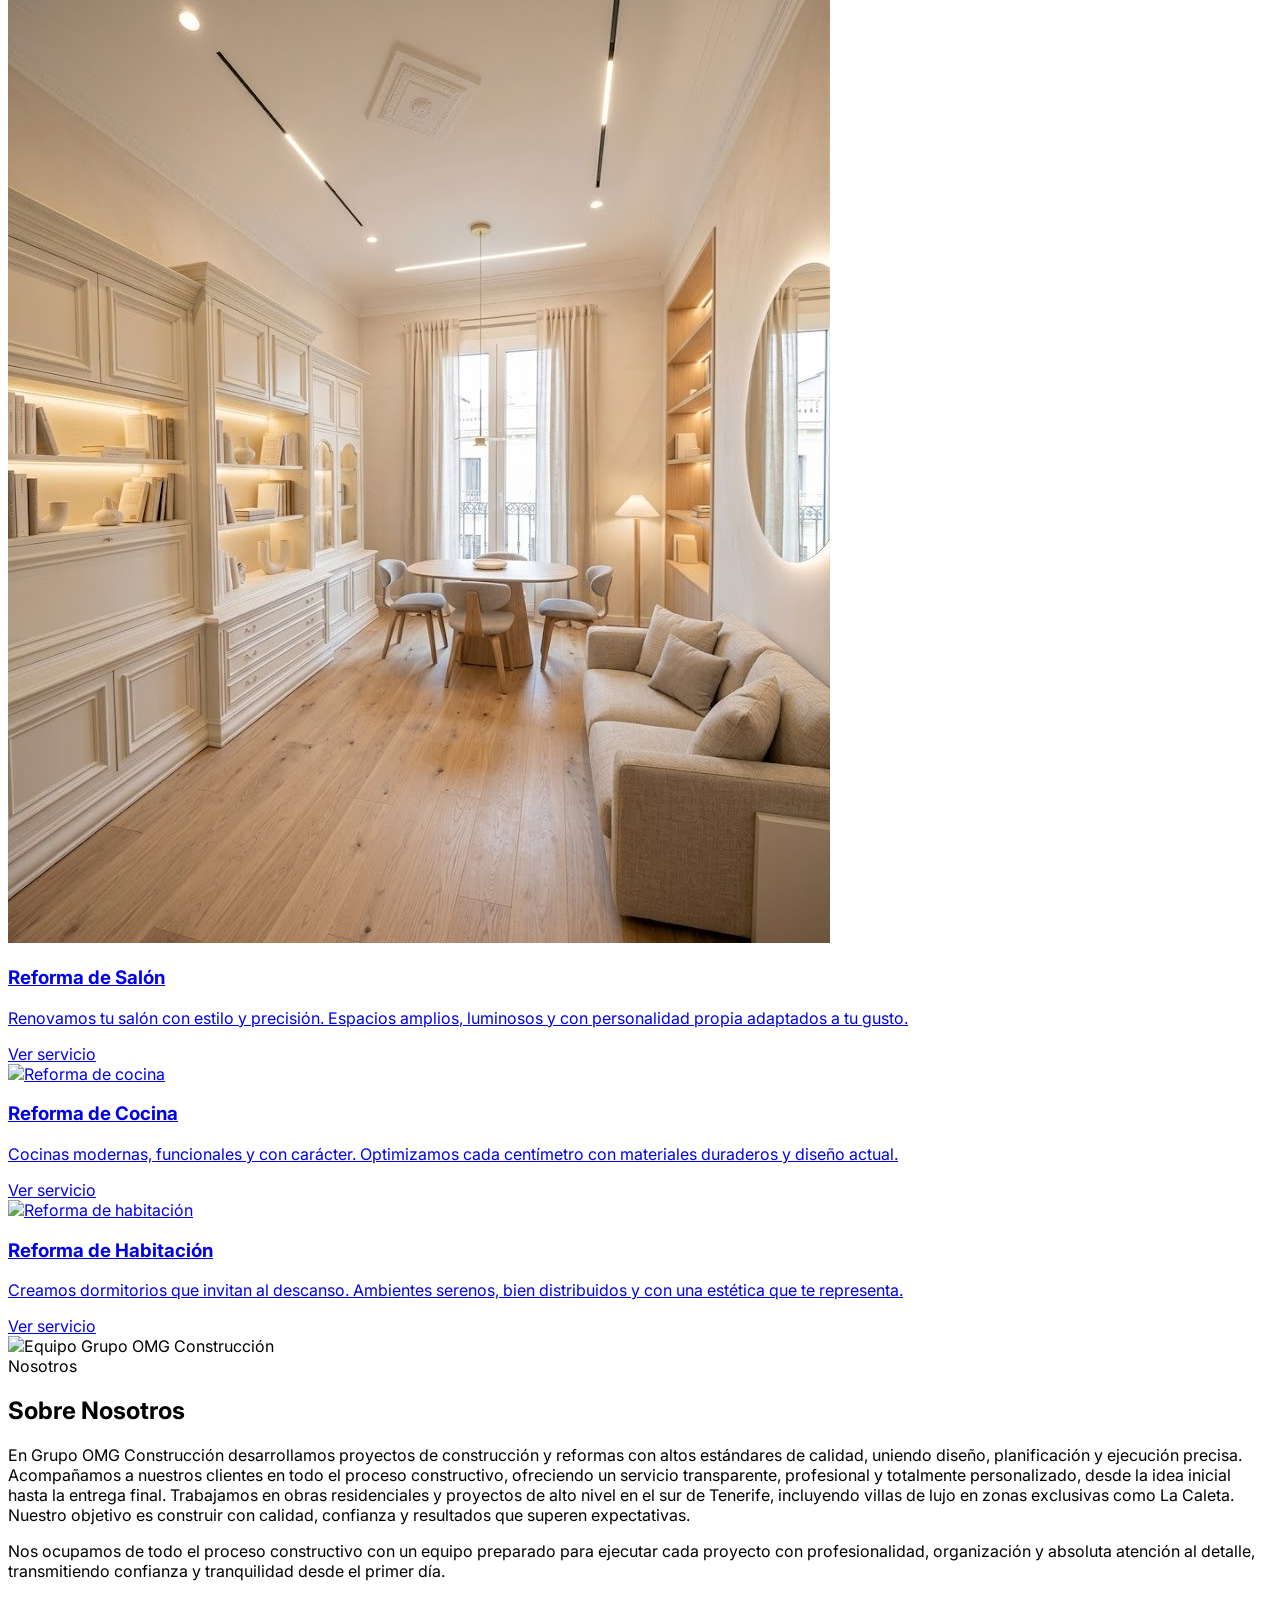
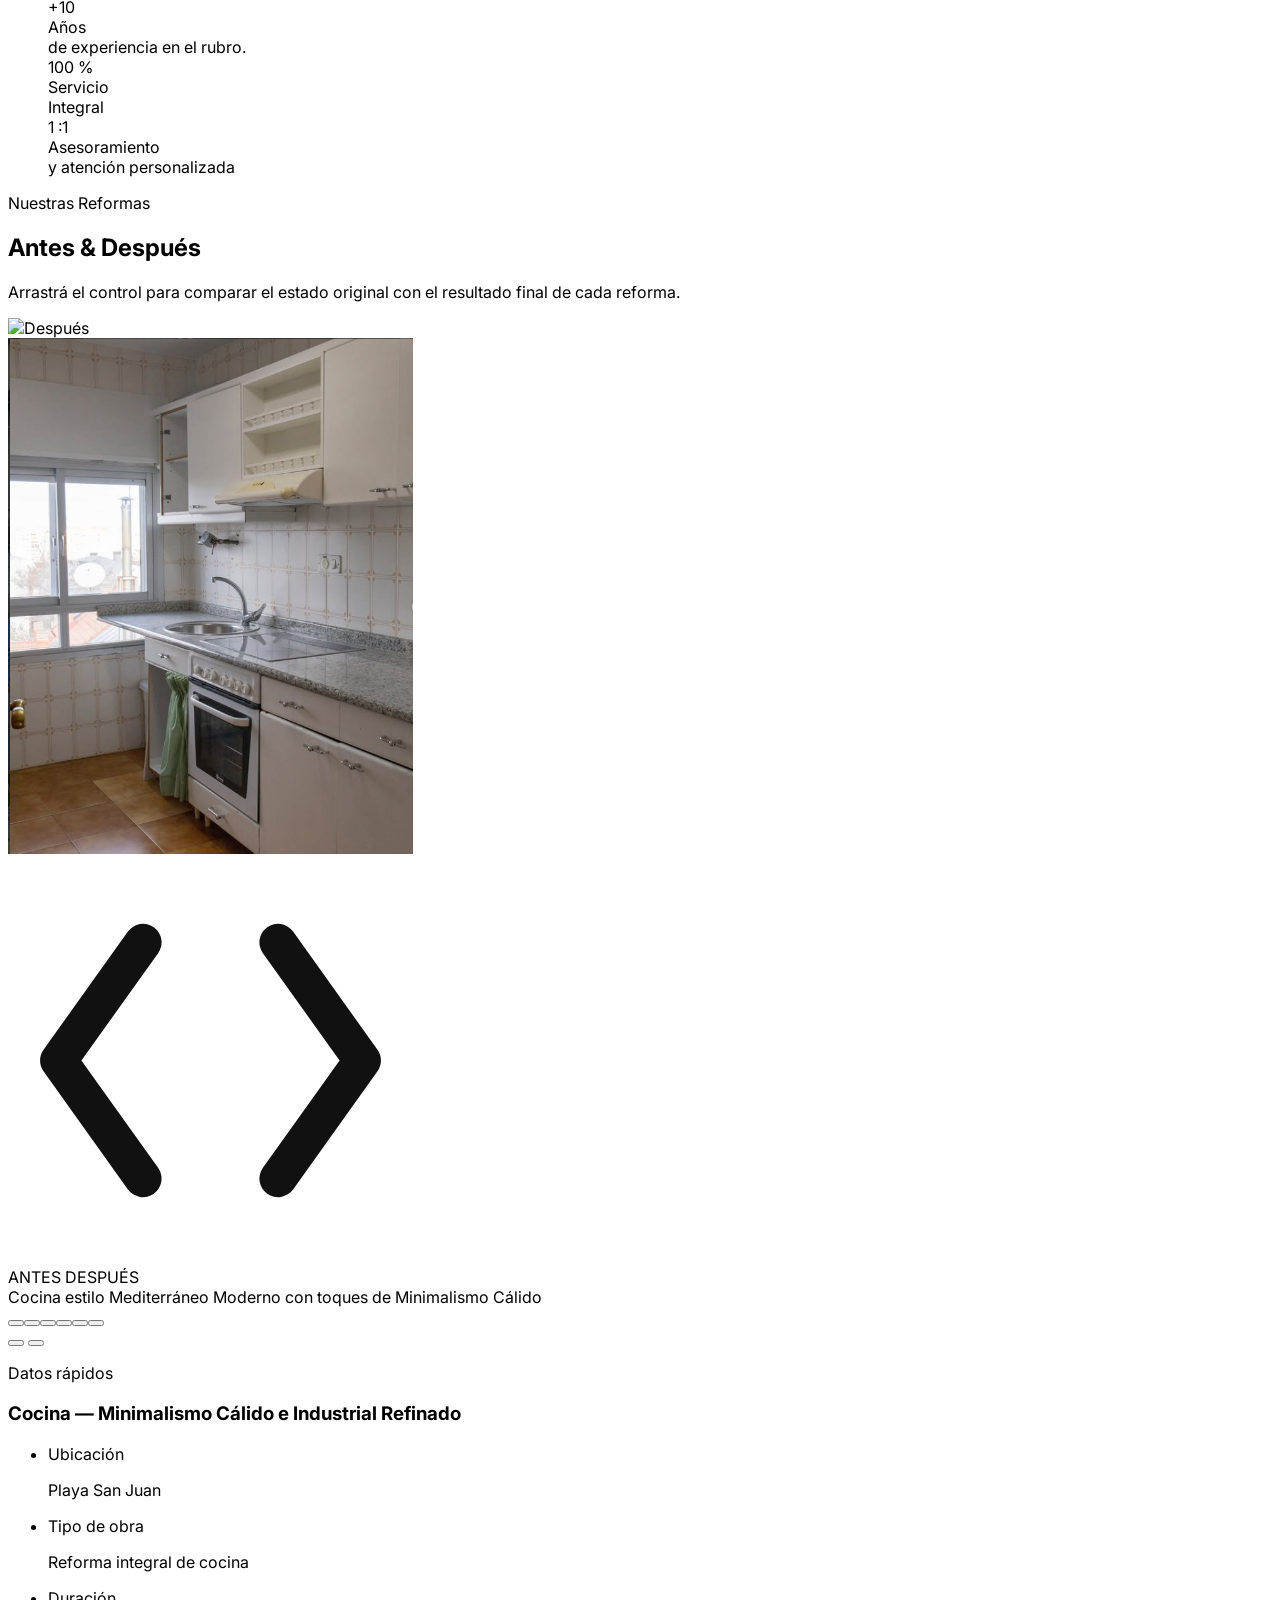
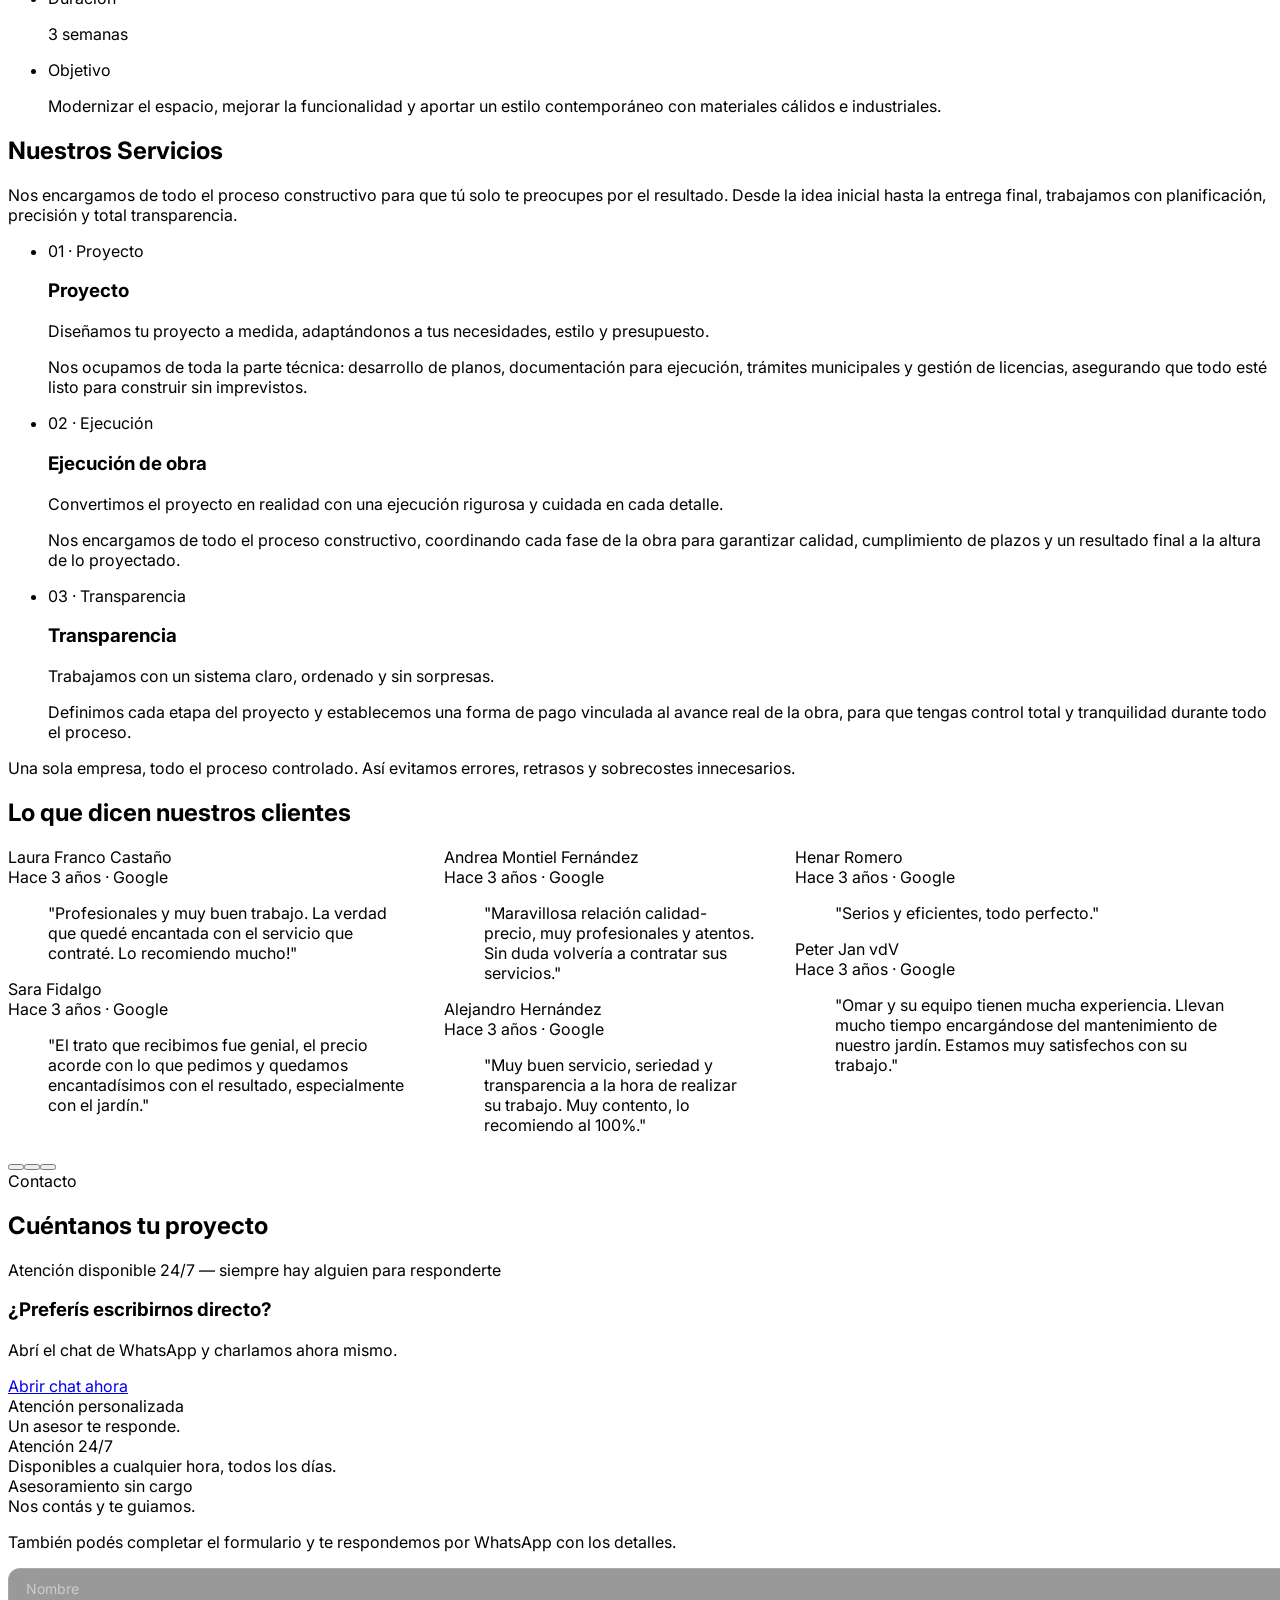
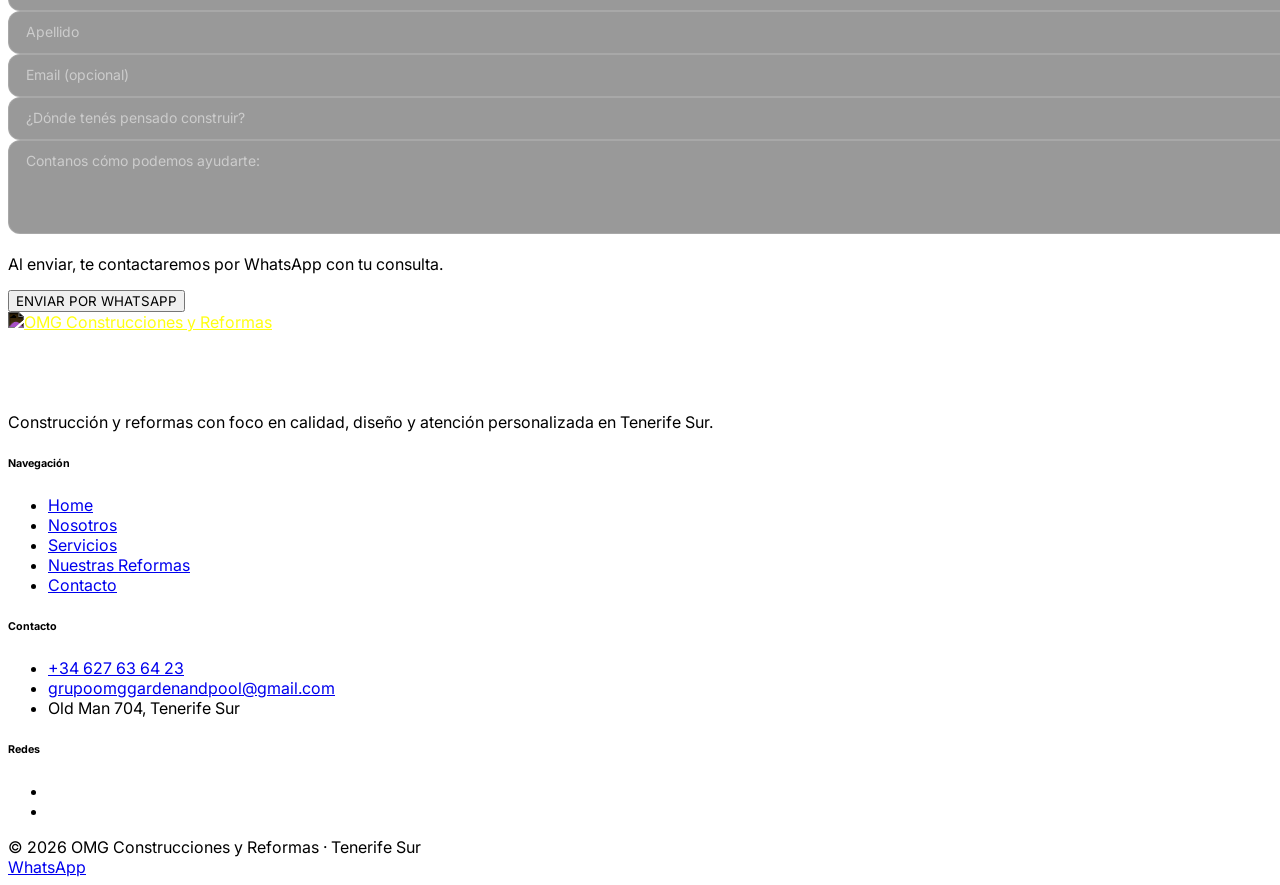
==== commit 733f124a: "Restaurar seccion Nuestras Reformas (antes-despues) + mantener mejoras SEO" ====
--- a/index.html
+++ b/index.html
@@ -138,6 +138,7 @@
     <!-- Desktop links -->
     <ul class="hidden lg:flex items-center gap-8">
       <li><a href="#inicio"    class="text-[11px] font-medium uppercase tracking-[0.28em] text-white/85 hover:text-white transition-colors whitespace-nowrap">Home</a></li>
+      <li><a href="#nosotros"  class="text-[11px] font-medium uppercase tracking-[0.28em] text-white/85 hover:text-white transition-colors whitespace-nowrap">Nosotros</a></li>
       <li class="relative group">
         <a href="#servicios" class="flex items-center gap-1 text-[11px] font-medium uppercase tracking-[0.28em] text-white/85 hover:text-white transition-colors whitespace-nowrap">Servicios <i class="ri-arrow-down-s-line text-xs"></i></a>
         <ul class="absolute top-full left-0 mt-2 w-64 rounded-xl border border-white/10 bg-black/90 backdrop-blur py-2 opacity-0 invisible group-hover:opacity-100 group-hover:visible transition-all duration-200 z-50">
@@ -148,8 +149,7 @@
           <li><a href="jardines.html" class="block px-4 py-2.5 text-[10px] uppercase tracking-[0.2em] text-white/80 hover:text-white hover:bg-white/10 transition">Mantenimiento y Diseño de Jardines</a></li>
         </ul>
       </li>
-      <li><a href="#nosotros"  class="text-[11px] font-medium uppercase tracking-[0.28em] text-white/85 hover:text-white transition-colors whitespace-nowrap">Nosotros</a></li>
-      <li><a href="#proyectos" class="text-[11px] font-medium uppercase tracking-[0.28em] text-white/85 hover:text-white transition-colors whitespace-nowrap">Proyectos Realizados</a></li>
+      <li><a href="#antes-despues" class="text-[11px] font-medium uppercase tracking-[0.28em] text-white/85 hover:text-white transition-colors whitespace-nowrap">Nuestras Reformas</a></li>
       <li><a href="#contacto"  class="text-[11px] font-medium uppercase tracking-[0.28em] text-white/85 hover:text-white transition-colors whitespace-nowrap">Contacto</a></li>
     </ul>
 
@@ -164,14 +164,14 @@
   <div id="mobile-menu" class="overflow-hidden border-t border-white/10 bg-black/90 backdrop-blur transition-[max-height] duration-300 lg:hidden max-h-0">
     <ul class="mx-auto flex max-w-7xl flex-col px-4 py-3">
       <li><a href="#inicio"    onclick="closeMobile()" class="block rounded px-2 py-2 text-sm uppercase tracking-[0.22em] text-white/90 hover:bg-white/10">Home</a></li>
+      <li><a href="#nosotros"  onclick="closeMobile()" class="block rounded px-2 py-2 text-sm uppercase tracking-[0.22em] text-white/90 hover:bg-white/10">Nosotros</a></li>
       <li><a href="#servicios" onclick="closeMobile()" class="block rounded px-2 py-2 text-sm uppercase tracking-[0.22em] text-white/90 hover:bg-white/10">Servicios</a></li>
       <li><a href="reformas-banos.html" onclick="closeMobile()" class="block rounded px-2 py-2 pl-6 text-xs uppercase tracking-[0.22em] text-white/60 hover:bg-white/10 hover:text-white/90">↳ Reforma de Baños</a></li>
       <li><a href="reformas-cocina.html" onclick="closeMobile()" class="block rounded px-2 py-2 pl-6 text-xs uppercase tracking-[0.22em] text-white/60 hover:bg-white/10 hover:text-white/90">↳ Reforma de Cocinas</a></li>
       <li><a href="reformas-salon.html" onclick="closeMobile()" class="block rounded px-2 py-2 pl-6 text-xs uppercase tracking-[0.22em] text-white/60 hover:bg-white/10 hover:text-white/90">↳ Reforma de Salones</a></li>
       <li><a href="reformas-habitacion.html" onclick="closeMobile()" class="block rounded px-2 py-2 pl-6 text-xs uppercase tracking-[0.22em] text-white/60 hover:bg-white/10 hover:text-white/90">↳ Reforma de Habitaciones</a></li>
       <li><a href="jardines.html" onclick="closeMobile()" class="block rounded px-2 py-2 pl-6 text-xs uppercase tracking-[0.22em] text-white/60 hover:bg-white/10 hover:text-white/90">↳ Mantenimiento y Diseño de Jardines</a></li>
-      <li><a href="#nosotros"  onclick="closeMobile()" class="block rounded px-2 py-2 text-sm uppercase tracking-[0.22em] text-white/90 hover:bg-white/10">Nosotros</a></li>
-      <li><a href="#proyectos" onclick="closeMobile()" class="block rounded px-2 py-2 text-sm uppercase tracking-[0.22em] text-white/90 hover:bg-white/10">Proyectos Realizados</a></li>
+      <li><a href="#antes-despues" onclick="closeMobile()" class="block rounded px-2 py-2 text-sm uppercase tracking-[0.22em] text-white/90 hover:bg-white/10">Nuestras Reformas</a></li>
       <li><a href="#contacto"  onclick="closeMobile()" class="block rounded px-2 py-2 text-sm uppercase tracking-[0.22em] text-white/90 hover:bg-white/10">Contacto</a></li>
     </ul>
   </div>
@@ -186,13 +186,13 @@
   <!-- Background slides -->
   <div class="absolute inset-0">
     <div id="slide-0" class="carousel-slide absolute inset-0 opacity-100">
-      <img src="assets/hero-1.png" alt="Reforma integral de vivienda en Tenerife Sur – OMG Construcciones y Reformas" class="absolute inset-0 h-full w-full object-cover" />
+      <img src="assets/hero-1.png" alt="Casa moderna Tenerife Sur" class="absolute inset-0 h-full w-full object-cover" />
     </div>
     <div id="slide-1" class="carousel-slide absolute inset-0 opacity-0">
-      <img src="assets/hero-2.png" alt="Empresa de reformas en Adeje y Arona, Tenerife Sur" class="absolute inset-0 h-full w-full object-cover" loading="lazy" />
+      <img src="assets/hero-2.png" alt="Obra en ejecución" class="absolute inset-0 h-full w-full object-cover" loading="lazy" />
     </div>
     <div id="slide-2" class="carousel-slide absolute inset-0 opacity-0">
-      <img src="assets/hero-3.png" alt="Diseño y construcción de viviendas en Los Cristianos, Tenerife Sur" class="absolute inset-0 h-full w-full object-cover" loading="lazy" />
+      <img src="assets/hero-3.png" alt="Diseño y construcción Tenerife" class="absolute inset-0 h-full w-full object-cover" loading="lazy" />
     </div>
     <div class="absolute inset-0 bg-black/40"></div>
     <div class="absolute inset-0 bg-gradient-to-b from-black/40 via-black/35 to-black/55 pointer-events-none"></div>
@@ -256,6 +256,113 @@
       class="h-2.5 w-2.5 rounded-full border border-white/60 bg-transparent hover:bg-white/60 transition cursor-pointer"></button>
     <button onclick="heroGo(2)" id="dot-2" type="button" aria-label="Slide 3"
       class="h-2.5 w-2.5 rounded-full border border-white/60 bg-transparent hover:bg-white/60 transition cursor-pointer"></button>
+  </div>
+</section>
+
+
+<!-- ═══════════════════════════════════════════
+     SERVICIOS DE REFORMA
+════════════════════════════════════════════ -->
+<section id="servicios-reforma" class="bg-black text-white scroll-mt-28 py-16 sm:py-20 md:py-24">
+  <div class="mx-auto max-w-7xl px-4 sm:px-6 lg:px-8">
+
+    <div class="mb-10 sm:mb-12">
+      <span class="inline-flex items-center gap-2 rounded-full border border-white/15 bg-white/10 px-3 py-1 text-[11px] uppercase tracking-[0.28em] text-white/80 backdrop-blur">
+        <span class="h-1.5 w-1.5 rounded-full bg-white/70"></span>Lo que hacemos
+      </span>
+      <h2 class="mt-4 text-3xl sm:text-4xl md:text-5xl font-extrabold tracking-tight">
+        Nuestros <span class="text-white/50">Servicios</span>
+      </h2>
+      <span class="mt-4 block h-[2px] w-24 bg-white/60"></span>
+    </div>
+
+    <div class="grid grid-cols-1 sm:grid-cols-2 lg:grid-cols-4 gap-5">
+
+      <!-- Baños -->
+      <a href="reformas-banos.html" class="group relative flex flex-col overflow-hidden rounded-2xl border border-white/10 bg-neutral-900 transition-all duration-300 hover:-translate-y-1 hover:border-white/30 hover:shadow-[0_12px_32px_rgba(0,0,0,0.5)]">
+        <div class="relative aspect-[4/3] overflow-hidden">
+          <img src="assets/despues-2.png" alt="Reforma de baños" class="h-full w-full object-cover transition-transform duration-500 group-hover:scale-105" />
+          <div class="pointer-events-none absolute inset-0 bg-gradient-to-t from-neutral-900 via-transparent to-transparent"></div>
+        </div>
+        <div class="flex flex-1 flex-col p-5">
+          <div class="flex items-center gap-2 mb-3">
+            <span class="flex h-7 w-7 items-center justify-center rounded-lg border border-white/10 bg-white/5">
+              <i class="ri-drop-line text-white/70 text-xs"></i>
+            </span>
+            <h3 class="text-base font-bold text-white">Reforma de Baños</h3>
+          </div>
+          <p class="text-[13px] leading-relaxed text-white/60 flex-1">Transformamos tu baño en un espacio elegante y funcional. Diseño personalizado, materiales de calidad y acabados impecables.</p>
+          <div class="mt-4 pt-4 border-t border-white/10 flex items-center justify-between">
+            <span class="text-[11px] uppercase tracking-[0.25em] text-white/50 group-hover:text-white/80 transition-colors">Ver servicio</span>
+            <i class="ri-arrow-right-line text-white/40 group-hover:text-white group-hover:translate-x-1 transition-all text-sm"></i>
+          </div>
+        </div>
+      </a>
+
+      <!-- Salón -->
+      <a href="reformas-salon.html" class="group relative flex flex-col overflow-hidden rounded-2xl border border-white/10 bg-neutral-900 transition-all duration-300 hover:-translate-y-1 hover:border-white/30 hover:shadow-[0_12px_32px_rgba(0,0,0,0.5)]">
+        <div class="relative aspect-[4/3] overflow-hidden">
+          <img src="assets/despues-4.jpeg" alt="Reforma de salón" class="h-full w-full object-cover transition-transform duration-500 group-hover:scale-105" />
+          <div class="pointer-events-none absolute inset-0 bg-gradient-to-t from-neutral-900 via-transparent to-transparent"></div>
+        </div>
+        <div class="flex flex-1 flex-col p-5">
+          <div class="flex items-center gap-2 mb-3">
+            <span class="flex h-7 w-7 items-center justify-center rounded-lg border border-white/10 bg-white/5">
+              <i class="ri-sofa-line text-white/70 text-xs"></i>
+            </span>
+            <h3 class="text-base font-bold text-white">Reforma de Salón</h3>
+          </div>
+          <p class="text-[13px] leading-relaxed text-white/60 flex-1">Renovamos tu salón con estilo y precisión. Espacios amplios, luminosos y con personalidad propia adaptados a tu gusto.</p>
+          <div class="mt-4 pt-4 border-t border-white/10 flex items-center justify-between">
+            <span class="text-[11px] uppercase tracking-[0.25em] text-white/50 group-hover:text-white/80 transition-colors">Ver servicio</span>
+            <i class="ri-arrow-right-line text-white/40 group-hover:text-white group-hover:translate-x-1 transition-all text-sm"></i>
+          </div>
+        </div>
+      </a>
+
+      <!-- Cocina -->
+      <a href="reformas-cocina.html" class="group relative flex flex-col overflow-hidden rounded-2xl border border-white/10 bg-neutral-900 transition-all duration-300 hover:-translate-y-1 hover:border-white/30 hover:shadow-[0_12px_32px_rgba(0,0,0,0.5)]">
+        <div class="relative aspect-[4/3] overflow-hidden">
+          <img src="assets/despues-5.png" alt="Reforma de cocina" class="h-full w-full object-cover transition-transform duration-500 group-hover:scale-105" />
+          <div class="pointer-events-none absolute inset-0 bg-gradient-to-t from-neutral-900 via-transparent to-transparent"></div>
+        </div>
+        <div class="flex flex-1 flex-col p-5">
+          <div class="flex items-center gap-2 mb-3">
+            <span class="flex h-7 w-7 items-center justify-center rounded-lg border border-white/10 bg-white/5">
+              <i class="ri-knife-line text-white/70 text-xs"></i>
+            </span>
+            <h3 class="text-base font-bold text-white">Reforma de Cocina</h3>
+          </div>
+          <p class="text-[13px] leading-relaxed text-white/60 flex-1">Cocinas modernas, funcionales y con carácter. Optimizamos cada centímetro con materiales duraderos y diseño actual.</p>
+          <div class="mt-4 pt-4 border-t border-white/10 flex items-center justify-between">
+            <span class="text-[11px] uppercase tracking-[0.25em] text-white/50 group-hover:text-white/80 transition-colors">Ver servicio</span>
+            <i class="ri-arrow-right-line text-white/40 group-hover:text-white group-hover:translate-x-1 transition-all text-sm"></i>
+          </div>
+        </div>
+      </a>
+
+      <!-- Habitación -->
+      <a href="reformas-habitacion.html" class="group relative flex flex-col overflow-hidden rounded-2xl border border-white/10 bg-neutral-900 transition-all duration-300 hover:-translate-y-1 hover:border-white/30 hover:shadow-[0_12px_32px_rgba(0,0,0,0.5)]">
+        <div class="relative aspect-[4/3] overflow-hidden">
+          <img src="assets/despues-3.png" alt="Reforma de habitación" class="h-full w-full object-cover transition-transform duration-500 group-hover:scale-105" />
+          <div class="pointer-events-none absolute inset-0 bg-gradient-to-t from-neutral-900 via-transparent to-transparent"></div>
+        </div>
+        <div class="flex flex-1 flex-col p-5">
+          <div class="flex items-center gap-2 mb-3">
+            <span class="flex h-7 w-7 items-center justify-center rounded-lg border border-white/10 bg-white/5">
+              <i class="ri-hotel-bed-line text-white/70 text-xs"></i>
+            </span>
+            <h3 class="text-base font-bold text-white">Reforma de Habitación</h3>
+          </div>
+          <p class="text-[13px] leading-relaxed text-white/60 flex-1">Creamos dormitorios que invitan al descanso. Ambientes serenos, bien distribuidos y con una estética que te representa.</p>
+          <div class="mt-4 pt-4 border-t border-white/10 flex items-center justify-between">
+            <span class="text-[11px] uppercase tracking-[0.25em] text-white/50 group-hover:text-white/80 transition-colors">Ver servicio</span>
+            <i class="ri-arrow-right-line text-white/40 group-hover:text-white group-hover:translate-x-1 transition-all text-sm"></i>
+          </div>
+        </div>
+      </a>
+
+    </div>
   </div>
 </section>
 
@@ -286,6 +393,9 @@
       <p class="mx-auto mt-6 max-w-xl text-[15px] sm:text-base leading-relaxed text-white/85 md:mx-0">
         En Grupo OMG Construcción desarrollamos proyectos de construcción y reformas con altos estándares de calidad, uniendo diseño, planificación y ejecución precisa. Acompañamos a nuestros clientes en todo el proceso constructivo, ofreciendo un servicio transparente, profesional y totalmente personalizado, desde la idea inicial hasta la entrega final. Trabajamos en obras residenciales y proyectos de alto nivel en el sur de Tenerife, incluyendo villas de lujo en zonas exclusivas como La Caleta. Nuestro objetivo es construir con calidad, confianza y resultados que superen expectativas.
       </p>
+      <p class="mx-auto mt-4 max-w-xl text-[15px] sm:text-base leading-relaxed text-white/60 md:mx-0">
+        Nos ocupamos de todo el proceso constructivo con un equipo preparado para ejecutar cada proyecto con profesionalidad, organización y absoluta atención al detalle, transmitiendo confianza y tranquilidad desde el primer día.
+      </p>
 
       <dl class="mt-8 grid gap-4 sm:grid-cols-2 lg:grid-cols-3" id="stats-block">
         <div class="group rounded-2xl border border-white/15 bg-white/10 p-4 text-center backdrop-blur-sm transition hover:-translate-y-1 hover:border-white/40 hover:bg-white/15 md:text-left">
@@ -324,160 +434,72 @@
 
 
 <!-- ═══════════════════════════════════════════
-     PROYECTOS
+     ANTES & DESPUÉS
 ════════════════════════════════════════════ -->
-<section id="proyectos" class="bg-neutral-950 text-neutral-100 scroll-mt-28">
-  <div class="mx-auto max-w-7xl px-4 py-16 sm:py-20 md:px-6 lg:py-28">
-    <div class="mb-8 sm:mb-10 lg:mb-12">
-      <h2 class="text-3xl font-extrabold tracking-tight sm:text-4xl lg:text-5xl">
-        <span class="text-neutral-400">Proyectos Realizados</span>
+<section id="antes-despues" class="bg-neutral-950 text-white scroll-mt-28 py-16 sm:py-20 md:py-24">
+  <div class="mx-auto max-w-5xl px-4 sm:px-6">
+
+    <!-- Cabecera -->
+    <div class="mb-10 sm:mb-12 text-center">
+      <span class="inline-flex items-center gap-2 rounded-full border border-white/15 bg-white/10 px-3 py-1 text-[11px] uppercase tracking-[0.28em] text-white/80 backdrop-blur">
+        <span class="h-1.5 w-1.5 rounded-full bg-white/70"></span>Nuestras Reformas
+      </span>
+      <h2 class="mt-4 text-3xl sm:text-4xl md:text-5xl font-extrabold tracking-tight">
+        Antes <span class="text-white/50">&</span> <span class="text-white/70">Después</span>
       </h2>
-      <span class="mt-3 block h-[2px] w-20 sm:w-24 bg-neutral-500"></span>
-    </div>
-    <ul class="grid grid-cols-1 gap-6 sm:grid-cols-2 lg:grid-cols-3 2xl:grid-cols-4">
-      <li class="group relative block overflow-hidden rounded-3xl ring-1 ring-white/10 bg-neutral-900/40 hover:ring-white/20 transition-all cursor-pointer">
-        <div class="relative aspect-[16/10] w-full">
-          <img src="https://readdy.ai/api/search-image?query=modern%20luxury%20residential%20house%20exterior%20at%20golden%20hour%20with%20warm%20lighting%20large%20windows%20contemporary%20architecture%20swimming%20pool%20garden%20Argentine%20suburb%20high%20quality%20photography&width=800&height=500&seq=1&orientation=landscape" alt="Reforma de vivienda en Adeje, Tenerife Sur – OMG Construcciones" loading="lazy" class="h-full w-full object-cover transition-transform duration-500 ease-out group-hover:scale-[1.03]" />
-          <div class="pointer-events-none absolute inset-0 bg-gradient-to-t from-black/35 via-black/10 to-transparent"></div>
-        </div>
-        <span class="pointer-events-none absolute left-3 top-3 inline-flex items-center gap-2 rounded-full border border-white/15 bg-black/40 px-3 py-1 text-[11px] uppercase tracking-[0.22em] text-neutral-200 backdrop-blur">
-          <span class="h-1.5 w-1.5 rounded-full bg-amber-400"></span>Casas
-        </span>
-        <div class="absolute inset-0 grid place-items-center bg-black/65 opacity-0 transition-opacity duration-250 group-hover:opacity-100">
-          <div class="px-5 text-center">
-            <p class="text-xl font-bold text-white">El Cantón</p>
-            <p class="mt-1 text-[11px] uppercase tracking-[0.22em] text-neutral-300">El Cantón, Puertos</p>
-          </div>
-        </div>
-      </li>
-      <li class="group relative block overflow-hidden rounded-3xl ring-1 ring-white/10 bg-neutral-900/40 hover:ring-white/20 transition-all cursor-pointer">
-        <div class="relative aspect-[16/10] w-full">
-          <img src="https://readdy.ai/api/search-image?query=elegant%20modern%20house%20exterior%20white%20walls%20flat%20roof%20large%20glass%20windows%20landscaped%20garden%20driveway%20sunset%20lighting%20high%20quality%20architectural%20photography%20Argentina&width=800&height=500&seq=2&orientation=landscape" alt="Construcción de vivienda en Arona, Tenerife Sur" loading="lazy" class="h-full w-full object-cover transition-transform duration-500 group-hover:scale-[1.03]" />
-          <div class="pointer-events-none absolute inset-0 bg-gradient-to-t from-black/35 via-black/10 to-transparent"></div>
-        </div>
-        <span class="pointer-events-none absolute left-3 top-3 inline-flex items-center gap-2 rounded-full border border-white/15 bg-black/40 px-3 py-1 text-[11px] uppercase tracking-[0.22em] text-neutral-200 backdrop-blur">
-          <span class="h-1.5 w-1.5 rounded-full bg-amber-400"></span>Casas
-        </span>
-        <div class="absolute inset-0 grid place-items-center bg-black/65 opacity-0 transition-opacity duration-250 group-hover:opacity-100">
-          <div class="px-5 text-center">
-            <p class="text-xl font-bold text-white">El Campo Cardales 071</p>
-            <p class="mt-1 text-[11px] uppercase tracking-[0.22em] text-neutral-300">El Campo Cardales, Los Cardales</p>
-          </div>
-        </div>
-      </li>
-      <li class="group relative block overflow-hidden rounded-3xl ring-1 ring-white/10 bg-neutral-900/40 hover:ring-white/20 transition-all cursor-pointer">
-        <div class="relative aspect-[16/10] w-full">
-          <img src="https://readdy.ai/api/search-image?query=beautiful%20two-story%20modern%20house%20with%20terrace%20contemporary%20design%20greenery%20around%20evening%20light%20warm%20tones%20high%20end%20residential%20photography%20Argentina&width=800&height=500&seq=3&orientation=landscape" alt="Reforma integral de apartamento en Los Cristianos, Tenerife Sur" loading="lazy" class="h-full w-full object-cover transition-transform duration-500 group-hover:scale-[1.03]" />
-          <div class="pointer-events-none absolute inset-0 bg-gradient-to-t from-black/35 via-black/10 to-transparent"></div>
-        </div>
-        <span class="pointer-events-none absolute left-3 top-3 inline-flex items-center gap-2 rounded-full border border-white/15 bg-black/40 px-3 py-1 text-[11px] uppercase tracking-[0.22em] text-neutral-200 backdrop-blur">
-          <span class="h-1.5 w-1.5 rounded-full bg-amber-400"></span>Casas
-        </span>
-        <div class="absolute inset-0 grid place-items-center bg-black/65 opacity-0 transition-opacity duration-250 group-hover:opacity-100">
-          <div class="px-5 text-center">
-            <p class="text-xl font-bold text-white">Nordelta, Tipas</p>
-            <p class="mt-1 text-[11px] uppercase tracking-[0.22em] text-neutral-300">Nordelta, Tipas</p>
-          </div>
-        </div>
-      </li>
-      <li class="group relative block overflow-hidden rounded-3xl ring-1 ring-white/10 bg-neutral-900/40 hover:ring-white/20 transition-all cursor-pointer">
-        <div class="relative aspect-[16/10] w-full">
-          <img src="https://readdy.ai/api/search-image?query=stunning%20modern%20villa%20exterior%20clean%20lines%20white%20facade%20pool%20area%20lush%20green%20lawn%20blue%20sky%20architectural%20photography%20Argentina%20luxury%20home&width=800&height=500&seq=4&orientation=landscape" alt="Villa de lujo reformada en Costa Adeje, Tenerife Sur" loading="lazy" class="h-full w-full object-cover transition-transform duration-500 group-hover:scale-[1.03]" />
-          <div class="pointer-events-none absolute inset-0 bg-gradient-to-t from-black/35 via-black/10 to-transparent"></div>
-        </div>
-        <span class="pointer-events-none absolute left-3 top-3 inline-flex items-center gap-2 rounded-full border border-white/15 bg-black/40 px-3 py-1 text-[11px] uppercase tracking-[0.22em] text-neutral-200 backdrop-blur">
-          <span class="h-1.5 w-1.5 rounded-full bg-amber-400"></span>Casas
-        </span>
-        <div class="absolute inset-0 grid place-items-center bg-black/65 opacity-0 transition-opacity duration-250 group-hover:opacity-100">
-          <div class="px-5 text-center">
-            <p class="text-xl font-bold text-white">El Campo Cardales I</p>
-            <p class="mt-1 text-[11px] uppercase tracking-[0.22em] text-neutral-300">El Campo Cardales, Los Cardales</p>
-          </div>
-        </div>
-      </li>
-      <li class="group relative block overflow-hidden rounded-3xl ring-1 ring-white/10 bg-neutral-900/40 hover:ring-white/20 transition-all cursor-pointer">
-        <div class="relative aspect-[16/10] w-full">
-          <img src="https://readdy.ai/api/search-image?query=contemporary%20house%20exterior%20minimalist%20design%20warm%20wood%20accents%20glass%20balcony%20well%20maintained%20garden%20golden%20hour%20light%20high%20quality%20photo&width=800&height=500&seq=5&orientation=landscape" alt="Reforma de chalet en Adeje, Tenerife Sur – OMG Construcciones" loading="lazy" class="h-full w-full object-cover transition-transform duration-500 group-hover:scale-[1.03]" />
-          <div class="pointer-events-none absolute inset-0 bg-gradient-to-t from-black/35 via-black/10 to-transparent"></div>
-        </div>
-        <span class="pointer-events-none absolute left-3 top-3 inline-flex items-center gap-2 rounded-full border border-white/15 bg-black/40 px-3 py-1 text-[11px] uppercase tracking-[0.22em] text-neutral-200 backdrop-blur">
-          <span class="h-1.5 w-1.5 rounded-full bg-amber-400"></span>Casas
-        </span>
-        <div class="absolute inset-0 grid place-items-center bg-black/65 opacity-0 transition-opacity duration-250 group-hover:opacity-100">
-          <div class="px-5 text-center">
-            <p class="text-xl font-bold text-white">El Campo Cardales III</p>
-            <p class="mt-1 text-[11px] uppercase tracking-[0.22em] text-neutral-300">El Campo Cardales, Los Cardales</p>
-          </div>
-        </div>
-      </li>
-      <li class="group relative block overflow-hidden rounded-3xl ring-1 ring-white/10 bg-neutral-900/40 hover:ring-white/20 transition-all cursor-pointer">
-        <div class="relative aspect-[16/10] w-full">
-          <img src="https://readdy.ai/api/search-image?query=modern%20residential%20house%20with%20large%20windows%20concrete%20and%20wood%20materials%20green%20landscaping%20driveway%20warm%20sunset%20lighting%20architectural%20photography&width=800&height=500&seq=6&orientation=landscape" alt="Construcción residencial en Granadilla de Abona, Tenerife Sur" loading="lazy" class="h-full w-full object-cover transition-transform duration-500 group-hover:scale-[1.03]" />
-          <div class="pointer-events-none absolute inset-0 bg-gradient-to-t from-black/35 via-black/10 to-transparent"></div>
-        </div>
-        <span class="pointer-events-none absolute left-3 top-3 inline-flex items-center gap-2 rounded-full border border-white/15 bg-black/40 px-3 py-1 text-[11px] uppercase tracking-[0.22em] text-neutral-200 backdrop-blur">
-          <span class="h-1.5 w-1.5 rounded-full bg-amber-400"></span>Casas
-        </span>
-        <div class="absolute inset-0 grid place-items-center bg-black/65 opacity-0 transition-opacity duration-250 group-hover:opacity-100">
-          <div class="px-5 text-center">
-            <p class="text-xl font-bold text-white">El Campo Cardales II</p>
-            <p class="mt-1 text-[11px] uppercase tracking-[0.22em] text-neutral-300">El Campo Cardales, Los Cardales</p>
-          </div>
-        </div>
-      </li>
-      <li class="group relative block overflow-hidden rounded-3xl ring-1 ring-white/10 bg-neutral-900/40 hover:ring-white/20 transition-all cursor-pointer">
-        <div class="relative aspect-[16/10] w-full">
-          <img src="https://readdy.ai/api/search-image?query=beautiful%20family%20home%20exterior%20classic%20modern%20style%20brick%20and%20white%20walls%20front%20porch%20garden%20flowers%20sunny%20day%20high%20quality%20photography&width=800&height=500&seq=7&orientation=landscape" alt="Reforma de vivienda en San Miguel de Abona, Tenerife Sur" loading="lazy" class="h-full w-full object-cover transition-transform duration-500 group-hover:scale-[1.03]" />
-          <div class="pointer-events-none absolute inset-0 bg-gradient-to-t from-black/35 via-black/10 to-transparent"></div>
-        </div>
-        <span class="pointer-events-none absolute left-3 top-3 inline-flex items-center gap-2 rounded-full border border-white/15 bg-black/40 px-3 py-1 text-[11px] uppercase tracking-[0.22em] text-neutral-200 backdrop-blur">
-          <span class="h-1.5 w-1.5 rounded-full bg-amber-400"></span>Casas
-        </span>
-        <div class="absolute inset-0 grid place-items-center bg-black/65 opacity-0 transition-opacity duration-250 group-hover:opacity-100">
-          <div class="px-5 text-center">
-            <p class="text-xl font-bold text-white">Nordelta Castaños</p>
-            <p class="mt-1 text-[11px] uppercase tracking-[0.22em] text-neutral-300">Castaños, Nordelta</p>
-          </div>
-        </div>
-      </li>
-    </ul>
+      <span class="mt-4 block h-[2px] w-24 bg-white/60 mx-auto"></span>
+      <p class="mt-4 text-sm text-white/60 max-w-xl mx-auto">Arrastrá el control para comparar el estado original con el resultado final de cada reforma.</p>
+    </div>
+
+    <!-- Grid: Slider izquierda · Datos derecha -->
+    <div class="grid grid-cols-1 lg:grid-cols-2 gap-8 lg:gap-12 items-center">
+
+      <!-- Columna izquierda: slider + controles -->
+      <div class="flex flex-col items-center">
+        <div class="ba-slider w-full" id="ba-main" style="aspect-ratio:9/16; max-height:80vh; max-width:420px;">
+          <img id="ba-after-img" src="assets/despues-5.png" alt="Después" class="ba-after" />
+          <div class="ba-before-wrap" id="ba-before-wrap" style="width:50%;">
+            <img id="ba-before-img" src="assets/antes-5.png" alt="Antes" class="ba-before" style="width:200%;" />
+          </div>
+          <div class="ba-line" id="ba-line" style="left:50%;"></div>
+          <div class="ba-handle" id="ba-handle" style="left:50%;">
+            <svg viewBox="0 0 24 24" xmlns="http://www.w3.org/2000/svg">
+              <path d="M8 5l-5 7 5 7M16 5l5 7-5 7" stroke="#111" stroke-width="2.2" stroke-linecap="round" stroke-linejoin="round" fill="none"/>
+            </svg>
+          </div>
+          <span class="ba-label ba-label-before">ANTES</span>
+          <span class="ba-label ba-label-after">DESPUÉS</span>
+        </div>
+
+        <!-- Título con fondo gris -->
+        <div class="mt-4 w-full max-w-[420px] text-center">
+          <span id="ba-title" class="inline-block rounded-lg border border-white/10 px-4 py-2 text-[11px] uppercase tracking-[0.2em] text-white/65" style="background:rgba(255,255,255,0.06);">Cocina estilo Mediterráneo Moderno con toques de Minimalismo Cálido</span>
+        </div>
+
+        <!-- Dots + flechas -->
+        <div class="mt-5 flex items-center justify-center gap-3 flex-wrap" id="ba-thumbs"></div>
+        <div class="mt-3 flex justify-center gap-3">
+          <button onclick="baPrev()" type="button" aria-label="Obra anterior"
+            class="inline-flex h-9 w-9 items-center justify-center rounded-full border border-white/30 bg-white/10 text-white/80 hover:bg-white hover:text-black transition cursor-pointer">
+            <i class="ri-arrow-left-s-line text-lg"></i>
+          </button>
+          <button onclick="baNext()" type="button" aria-label="Obra siguiente"
+            class="inline-flex h-9 w-9 items-center justify-center rounded-full border border-white/30 bg-white/10 text-white/80 hover:bg-white hover:text-black transition cursor-pointer">
+            <i class="ri-arrow-right-s-line text-lg"></i>
+          </button>
+        </div>
+      </div>
+
+      <!-- Columna derecha: datos rápidos -->
+      <div id="ba-datos" class="rounded-2xl border border-white/10 p-6 sm:p-8" style="background:rgba(255,255,255,0.04);">
+        <!-- rellenado por JS -->
+      </div>
+
+    </div>
+
   </div>
 </section>
 
-
-<!-- ═══════════════════════════════════════════
-     GALERÍA
-════════════════════════════════════════════ -->
-<section class="bg-black text-white scroll-mt-28 py-16 sm:py-20 md:py-24">
-  <div class="mx-auto max-w-5xl px-6">
-    <div class="mb-8 sm:mb-10">
-      <span class="inline-flex items-center gap-2 rounded-full border border-white/15 bg-white/10 px-3 py-1 text-[11px] uppercase tracking-[0.28em] text-white/80 backdrop-blur">
-        <span class="h-1.5 w-1.5 rounded-full bg-white/70"></span>Galería
-      </span>
-      <h2 class="mt-4 text-3xl sm:text-4xl md:text-5xl font-extrabold tracking-tight text-white">
-        <span class="text-white/70">Obras</span>
-      </h2>
-      <span class="mt-4 block h-[2px] w-24 bg-white/70"></span>
-    </div>
-    <div class="relative overflow-hidden rounded-2xl">
-      <div class="carousel-track" id="gallery-track">
-        <div class="min-w-0 flex-[0_0_100%]"><div class="relative block w-full aspect-video overflow-hidden rounded-2xl"><img src="https://readdy.ai/api/search-image?query=modern%20house%20facade%20front%20view%20white%20exterior%20large%20entrance%20door%20landscaped%20garden%20clear%20sky%20high%20quality%20architectural%20photography&width=1200&height=675&seq=10&orientation=landscape" alt="Fachada reformada en Tenerife Sur – OMG Construcciones y Reformas" loading="lazy" class="h-full w-full object-cover" /></div></div>
-        <div class="min-w-0 flex-[0_0_100%]"><div class="relative block w-full aspect-video overflow-hidden rounded-2xl"><img src="https://readdy.ai/api/search-image?query=construction%20site%20workers%20pouring%20concrete%20foundation%20modern%20building%20under%20construction%20crane%20in%20background%20professional%20photography&width=1200&height=675&seq=11&orientation=landscape" alt="Obras y reformas en ejecución en Tenerife Sur" loading="lazy" class="h-full w-full object-cover" /></div></div>
-        <div class="min-w-0 flex-[0_0_100%]"><div class="relative block w-full aspect-video overflow-hidden rounded-2xl"><img src="https://readdy.ai/api/search-image?query=luxury%20house%20interior%20living%20room%20high%20ceilings%20modern%20furniture%20warm%20lighting%20floor%20to%20ceiling%20windows%20professional%20photography&width=1200&height=675&seq=12&orientation=landscape" alt="Reforma de salón y comedor en Adeje, Tenerife Sur" loading="lazy" class="h-full w-full object-cover" /></div></div>
-        <div class="min-w-0 flex-[0_0_100%]"><div class="relative block w-full aspect-video overflow-hidden rounded-2xl"><img src="https://readdy.ai/api/search-image?query=modern%20house%20exterior%20night%20view%20warm%20interior%20light%20glowing%20through%20windows%20pool%20area%20landscaping%20architectural%20photography&width=1200&height=675&seq=13&orientation=landscape" alt="Villa reformada de noche en Costa Adeje, Tenerife Sur" loading="lazy" class="h-full w-full object-cover" /></div></div>
-        <div class="min-w-0 flex-[0_0_100%]"><div class="relative block w-full aspect-video overflow-hidden rounded-2xl"><img src="https://readdy.ai/api/search-image?query=modern%20kitchen%20interior%20white%20cabinets%20marble%20countertop%20stainless%20steel%20appliances%20natural%20light%20clean%20design%20professional%20photo&width=1200&height=675&seq=14&orientation=landscape" alt="Reforma de cocina moderna en Los Cristianos, Tenerife Sur" loading="lazy" class="h-full w-full object-cover" /></div></div>
-        <div class="min-w-0 flex-[0_0_100%]"><div class="relative block w-full aspect-video overflow-hidden rounded-2xl"><img src="https://readdy.ai/api/search-image?query=house%20exterior%20terrace%20wooden%20deck%20outdoor%20furniture%20green%20lawn%20palm%20trees%20sunny%20day%20residential%20photography&width=1200&height=675&seq=15&orientation=landscape" alt="Reforma de terraza exterior en Arona, Tenerife Sur" loading="lazy" class="h-full w-full object-cover" /></div></div>
-        <div class="min-w-0 flex-[0_0_100%]"><div class="relative block w-full aspect-video overflow-hidden rounded-2xl"><img src="https://readdy.ai/api/search-image?query=modern%20bathroom%20interior%20walk%20in%20shower%20marble%20tiles%20double%20vanity%20large%20mirror%20warm%20lighting%20luxury%20design%20photo&width=1200&height=675&seq=16&orientation=landscape" alt="Reforma de baño moderno en Adeje, Tenerife Sur – OMG Construcciones" loading="lazy" class="h-full w-full object-cover" /></div></div>
-        <div class="min-w-0 flex-[0_0_100%]"><div class="relative block w-full aspect-video overflow-hidden rounded-2xl"><img src="https://readdy.ai/api/search-image?query=house%20entrance%20hall%20double%20height%20ceiling%20modern%20staircase%20glass%20railing%20pendant%20light%20warm%20tones%20interior%20photography&width=1200&height=675&seq=17&orientation=landscape" alt="Reforma de hall y entrada en vivienda de Tenerife Sur" loading="lazy" class="h-full w-full object-cover" /></div></div>
-      </div>
-    </div>
-    <div class="mt-3 flex justify-center gap-2 flex-wrap" id="gallery-dots"></div>
-    <div class="mt-4 flex justify-center gap-3">
-      <button onclick="galleryPrev()" type="button" class="inline-flex h-9 w-9 items-center justify-center rounded-full border border-white/30 bg-white/10 text-white/80 hover:bg-white hover:text-black transition cursor-pointer"><i class="ri-arrow-left-s-line text-lg"></i></button>
-      <button onclick="galleryNext()" type="button" class="inline-flex h-9 w-9 items-center justify-center rounded-full border border-white/30 bg-white/10 text-white/80 hover:bg-white hover:text-black transition cursor-pointer"><i class="ri-arrow-right-s-line text-lg"></i></button>
-    </div>
-  </div>
-</section>
 
 
 <!-- ═══════════════════════════════════════════
@@ -682,7 +704,7 @@
           <li><a href="#inicio"    class="text-neutral-300 hover:text-white transition">Home</a></li>
           <li><a href="#nosotros"  class="text-neutral-300 hover:text-white transition">Nosotros</a></li>
           <li><a href="#servicios" class="text-neutral-300 hover:text-white transition">Servicios</a></li>
-          <li><a href="#proyectos" class="text-neutral-300 hover:text-white transition">Proyectos Realizados</a></li>
+          <li><a href="#antes-despues" class="text-neutral-300 hover:text-white transition">Nuestras Reformas</a></li>
           <li><a href="#contacto"  class="text-neutral-300 hover:text-white transition">Contacto</a></li>
         </ul>
       </nav>
@@ -772,32 +794,6 @@
   function heroNext() { heroGo(heroIdx + 1); }
   function heroPrev() { heroGo(heroIdx - 1); }
   setInterval(heroNext, 5000);
-
-  // ─── Gallery carousel ───────────────────────
-  const galleryTotal = 8;
-  let galleryIdx = 0;
-  const galleryTrack = document.getElementById('gallery-track');
-  const galleryDotsContainer = document.getElementById('gallery-dots');
-
-  for (let i = 0; i < galleryTotal; i++) {
-    const btn = document.createElement('button');
-    btn.type = 'button';
-    btn.setAttribute('aria-label', `Imagen ${i+1}`);
-    btn.className = `h-2.5 w-2.5 rounded-full border border-white/30 transition cursor-pointer ${i === 0 ? 'bg-white/90' : 'bg-transparent hover:bg-white/30'}`;
-    btn.addEventListener('click', () => galleryGo(i));
-    galleryDotsContainer.appendChild(btn);
-  }
-
-  function galleryGo(idx) {
-    galleryIdx = (idx + galleryTotal) % galleryTotal;
-    galleryTrack.style.transform = `translateX(-${galleryIdx * 100}%)`;
-    galleryDotsContainer.querySelectorAll('button').forEach((btn, i) => {
-      btn.className = `h-2.5 w-2.5 rounded-full border border-white/30 transition cursor-pointer ${i === galleryIdx ? 'bg-white/90' : 'bg-transparent hover:bg-white/30'}`;
-    });
-  }
-  function galleryNext() { galleryGo(galleryIdx + 1); }
-  function galleryPrev() { galleryGo(galleryIdx - 1); }
-  setInterval(galleryNext, 5000);
 
   // ─── Testimonials carousel ──────────────────
   const testimonialsTotal = 3;
@@ -876,6 +872,148 @@
 
   const statsBlock = document.getElementById('stats-block');
   if (statsBlock) statsObserver.observe(statsBlock);
+
+  // ─── Before & After Slider ──────────────────
+  // ratio = ancho/alto de la imagen "después" (medido exacto)
+  const baWorks = [
+    {
+      antes: 'assets/antes-5.png', despues: 'assets/despues-5.png',
+      titulo: 'Cocina estilo Mediterráneo Moderno con toques de Minimalismo Cálido',
+      datos: { nombre: 'Cocina — Minimalismo Cálido e Industrial Refinado', ubicacion: 'Playa San Juan', tipo: 'Reforma integral de cocina', duracion: '3 semanas', objetivo: 'Modernizar el espacio, mejorar la funcionalidad y aportar un estilo contemporáneo con materiales cálidos e industriales.' }
+    },
+    {
+      antes: 'assets/antes-1.png', despues: 'assets/despues-1.jpeg',
+      titulo: 'Estilo Minimalista Cálido con toques Industriales Refinados',
+      datos: { nombre: 'Local transformado en vivienda — Minimalismo Cálido + Industrial', ubicacion: 'Costa Adeje', tipo: 'Cambio de uso + reforma integral', duracion: '6 semanas', objetivo: 'Convertir un local en una vivienda funcional, optimizando distribución, luz natural y confort.' }
+    },
+    {
+      antes: 'assets/antes-2.png', despues: 'assets/despues-2.png',
+      titulo: 'Baño con un estilo Nórdico Refinado con un Toque de Lujo Clásico',
+      datos: { nombre: 'Baño Nórdico Refinado con Toque Clásico', ubicacion: 'Los Cristianos', tipo: 'Reforma integral de baño', duracion: '2 semanas', objetivo: 'Crear un espacio elegante, luminoso y funcional con acabados de alta calidad.' }
+    },
+    {
+      antes: 'assets/antes-3.png', despues: 'assets/despues-3.png',
+      titulo: 'Habitación contemporánea con esencia Japandi — equilibrio entre elegancia moderna y serenidad absoluta',
+      datos: { nombre: 'Habitación — Estilo Japandi', ubicacion: 'Playa de las Américas', tipo: 'Reforma de interior', duracion: '2 semanas', objetivo: 'Generar un ambiente sereno y equilibrado combinando diseño minimalista y calidez natural.' }
+    },
+    {
+      antes: 'assets/antes-4.png', despues: 'assets/despues-4.jpeg',
+      titulo: 'Salón Contemporáneo con Alma Clásica y Toques Nórdicos',
+      datos: { nombre: 'Salón — Contemporáneo con Alma Clásica', ubicacion: 'San Eugenio', tipo: 'Reforma de salón', duracion: '3 semanas', objetivo: 'Renovar el espacio aportando elegancia atemporal con un lenguaje contemporáneo.' }
+    },
+    {
+      antes: 'assets/antes-6.png', despues: 'assets/despues-6.jpeg',
+      titulo: 'Cocina — Minimalismo Cálido e Industrial Refinado',
+      datos: { nombre: 'Cocina — Minimalismo Cálido e Industrial Refinado', ubicacion: 'La Caleta', tipo: 'Reforma integral de cocina', duracion: '4 semanas', objetivo: 'Diseñar una cocina moderna de alto nivel, optimizando espacio y materiales con acabados premium.' }
+    },
+  ];
+  let baIdx = 0;
+
+  const baSlider     = document.getElementById('ba-main');
+  const baBeforeWrap = document.getElementById('ba-before-wrap');
+  const baBeforeImg  = document.getElementById('ba-before-img');
+  const baAfterImg   = document.getElementById('ba-after-img');
+  const baLine       = document.getElementById('ba-line');
+  const baHandle     = document.getElementById('ba-handle');
+  const baTitleEl    = document.getElementById('ba-title');
+  const baThumbsEl   = document.getElementById('ba-thumbs');
+  const baDatosEl    = document.getElementById('ba-datos');
+
+  function baUpdateDatos(d) {
+    baDatosEl.innerHTML = `
+      <p class="text-[10px] uppercase tracking-[0.28em] text-white/40 mb-3">Datos rápidos</p>
+      <h3 class="text-lg sm:text-xl font-bold text-white leading-snug mb-6">${d.nombre}</h3>
+      <ul class="space-y-4">
+        <li class="flex items-start gap-3">
+          <span class="mt-0.5 flex h-8 w-8 flex-shrink-0 items-center justify-center rounded-xl border border-white/10" style="background:rgba(255,255,255,0.06);">
+            <i class="ri-map-pin-2-line text-white/70 text-sm"></i>
+          </span>
+          <div>
+            <p class="text-[10px] uppercase tracking-[0.2em] text-white/40">Ubicación</p>
+            <p class="mt-0.5 text-sm font-medium text-white/85">${d.ubicacion}</p>
+          </div>
+        </li>
+        <li class="flex items-start gap-3">
+          <span class="mt-0.5 flex h-8 w-8 flex-shrink-0 items-center justify-center rounded-xl border border-white/10" style="background:rgba(255,255,255,0.06);">
+            <i class="ri-hammer-line text-white/70 text-sm"></i>
+          </span>
+          <div>
+            <p class="text-[10px] uppercase tracking-[0.2em] text-white/40">Tipo de obra</p>
+            <p class="mt-0.5 text-sm font-medium text-white/85">${d.tipo}</p>
+          </div>
+        </li>
+        <li class="flex items-start gap-3">
+          <span class="mt-0.5 flex h-8 w-8 flex-shrink-0 items-center justify-center rounded-xl border border-white/10" style="background:rgba(255,255,255,0.06);">
+            <i class="ri-timer-2-line text-white/70 text-sm"></i>
+          </span>
+          <div>
+            <p class="text-[10px] uppercase tracking-[0.2em] text-white/40">Duración</p>
+            <p class="mt-0.5 text-sm font-medium text-white/85">${d.duracion}</p>
+          </div>
+        </li>
+        <li class="flex items-start gap-3">
+          <span class="mt-0.5 flex h-8 w-8 flex-shrink-0 items-center justify-center rounded-xl border border-white/10" style="background:rgba(255,255,255,0.06);">
+            <i class="ri-focus-3-line text-white/70 text-sm"></i>
+          </span>
+          <div>
+            <p class="text-[10px] uppercase tracking-[0.2em] text-white/40">Objetivo</p>
+            <p class="mt-0.5 text-sm leading-relaxed text-white/85">${d.objetivo}</p>
+          </div>
+        </li>
+      </ul>
+    `;
+  }
+
+  function baSetPercent(pct) {
+    pct = Math.max(2, Math.min(98, pct));
+    const sliderW = baSlider.offsetWidth;
+    baBeforeWrap.style.width = pct + '%';
+    baBeforeImg.style.width  = sliderW + 'px';
+    baLine.style.left   = pct + '%';
+    baHandle.style.left = pct + '%';
+  }
+
+  function baLoad(idx) {
+    baIdx = (idx + baWorks.length) % baWorks.length;
+    const w = baWorks[baIdx];
+    baAfterImg.src  = w.despues;
+    baBeforeImg.src = w.antes;
+    baTitleEl.textContent = w.titulo;
+    baUpdateDatos(w.datos);
+    baSetPercent(50);
+    baThumbsEl.querySelectorAll('button').forEach((btn, i) => {
+      btn.className = `h-2.5 w-2.5 rounded-full border border-white/30 transition cursor-pointer ${i === baIdx ? 'bg-white' : 'bg-transparent hover:bg-white/40'}`;
+    });
+  }
+  function baNext() { baLoad(baIdx + 1); }
+  function baPrev() { baLoad(baIdx - 1); }
+
+  // Thumbnails / dots
+  baWorks.forEach((_, i) => {
+    const btn = document.createElement('button');
+    btn.type = 'button';
+    btn.setAttribute('aria-label', `Reforma ${i + 1}`);
+    btn.className = `h-2.5 w-2.5 rounded-full border border-white/30 transition cursor-pointer ${i === 0 ? 'bg-white' : 'bg-transparent hover:bg-white/40'}`;
+    btn.addEventListener('click', () => baLoad(i));
+    baThumbsEl.appendChild(btn);
+  });
+
+  function baGetPct(clientX) {
+    const rect = baSlider.getBoundingClientRect();
+    return ((clientX - rect.left) / rect.width) * 100;
+  }
+
+  let baDragging = false;
+  baSlider.addEventListener('mousedown', e => { baDragging = true; baSetPercent(baGetPct(e.clientX)); });
+  window.addEventListener('mousemove',  e => { if (baDragging) baSetPercent(baGetPct(e.clientX)); });
+  window.addEventListener('mouseup',    ()  => { baDragging = false; });
+
+  baSlider.addEventListener('touchstart', e => { baDragging = true; baSetPercent(baGetPct(e.touches[0].clientX)); }, { passive: true });
+  baSlider.addEventListener('touchmove',  e => { if (baDragging) { e.preventDefault(); baSetPercent(baGetPct(e.touches[0].clientX)); } }, { passive: false });
+  baSlider.addEventListener('touchend',   ()  => { baDragging = false; });
+
+  // Inicializar el panel de datos rápidos al cargar
+  baLoad(0);
 </script>
 
 </body>
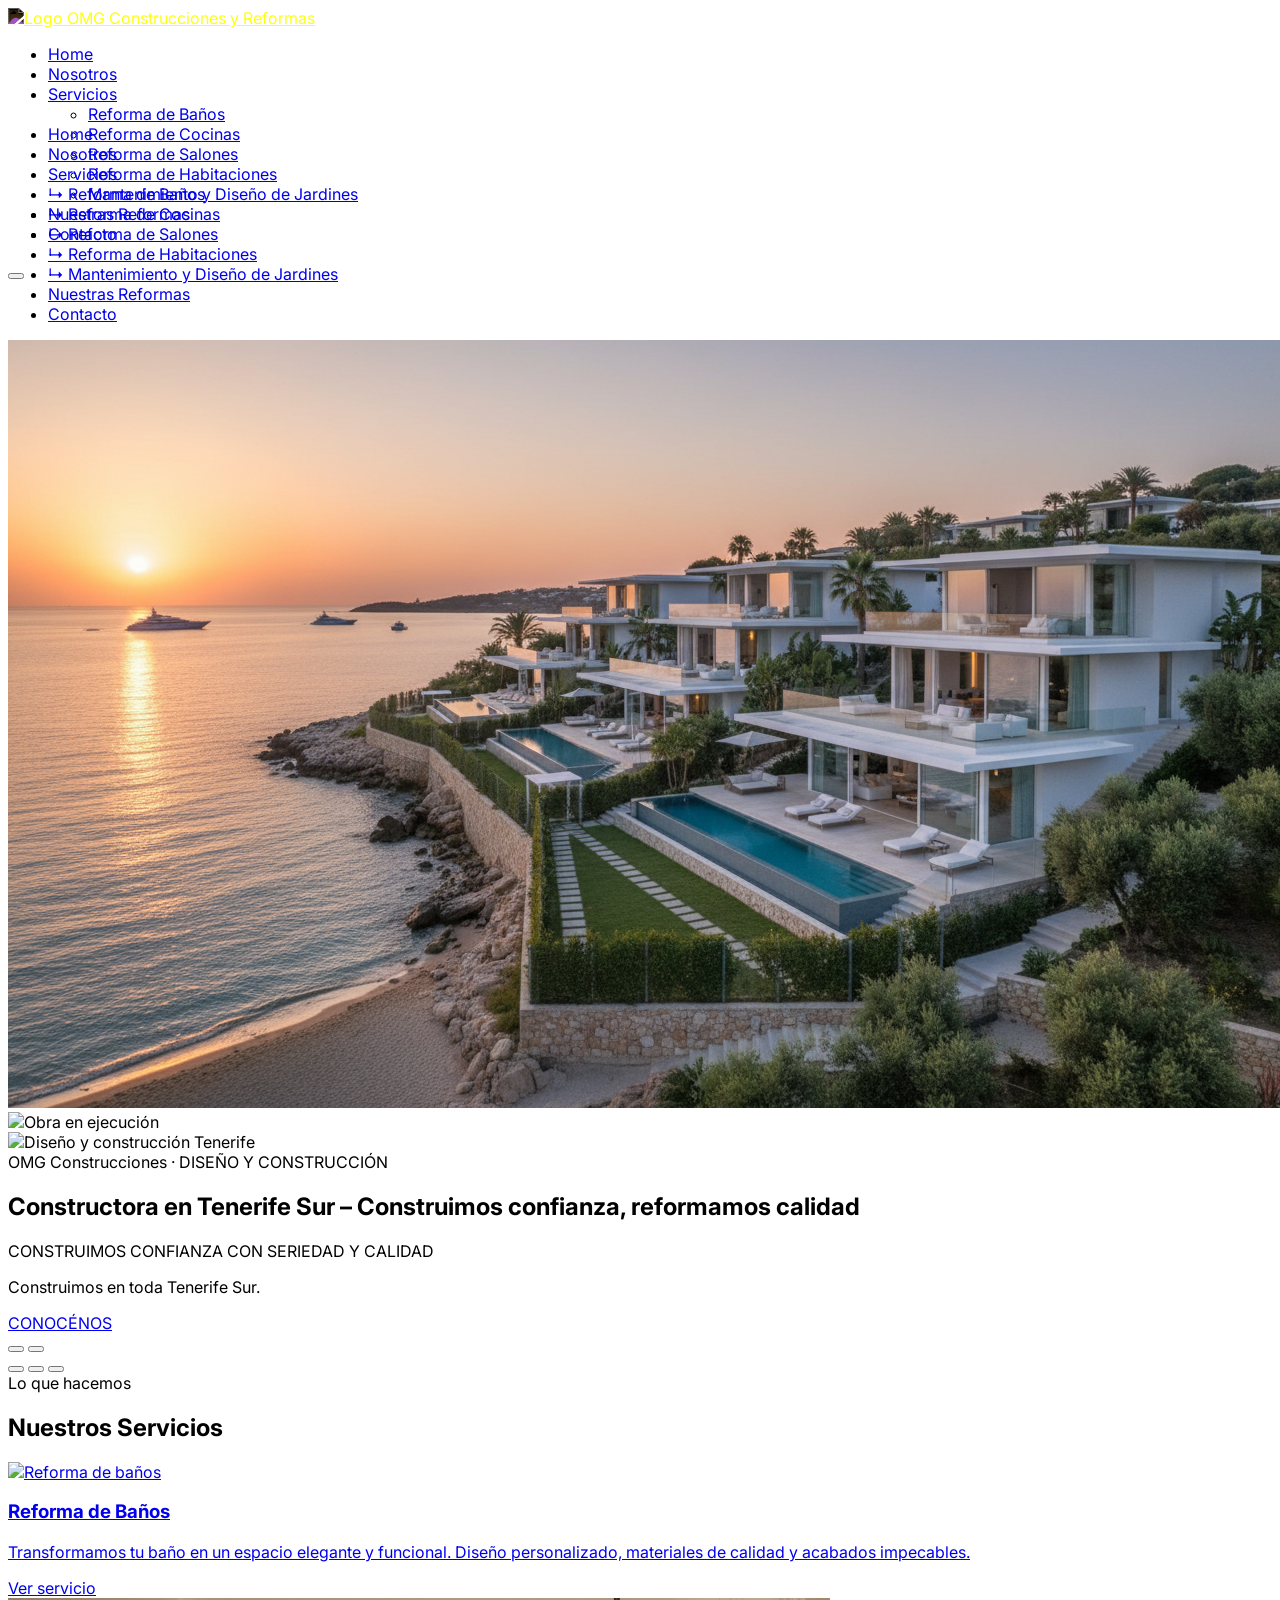
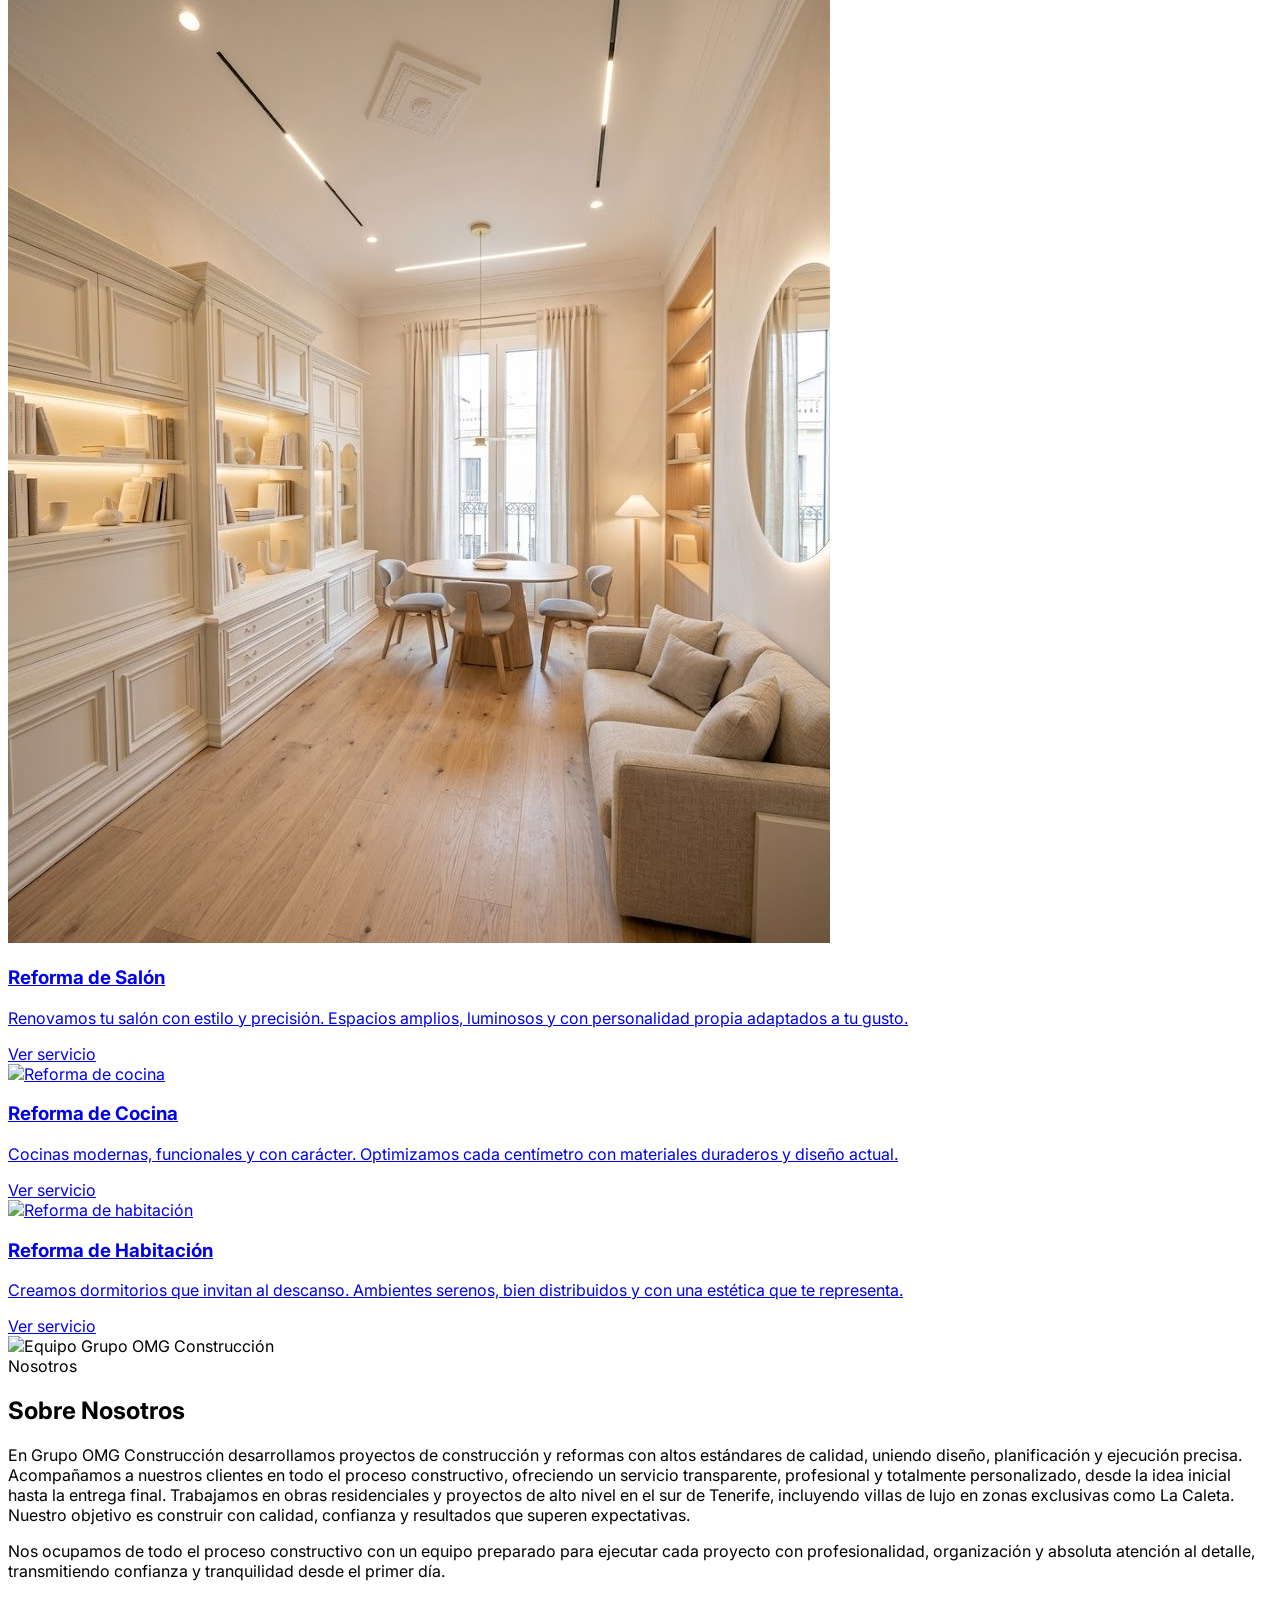
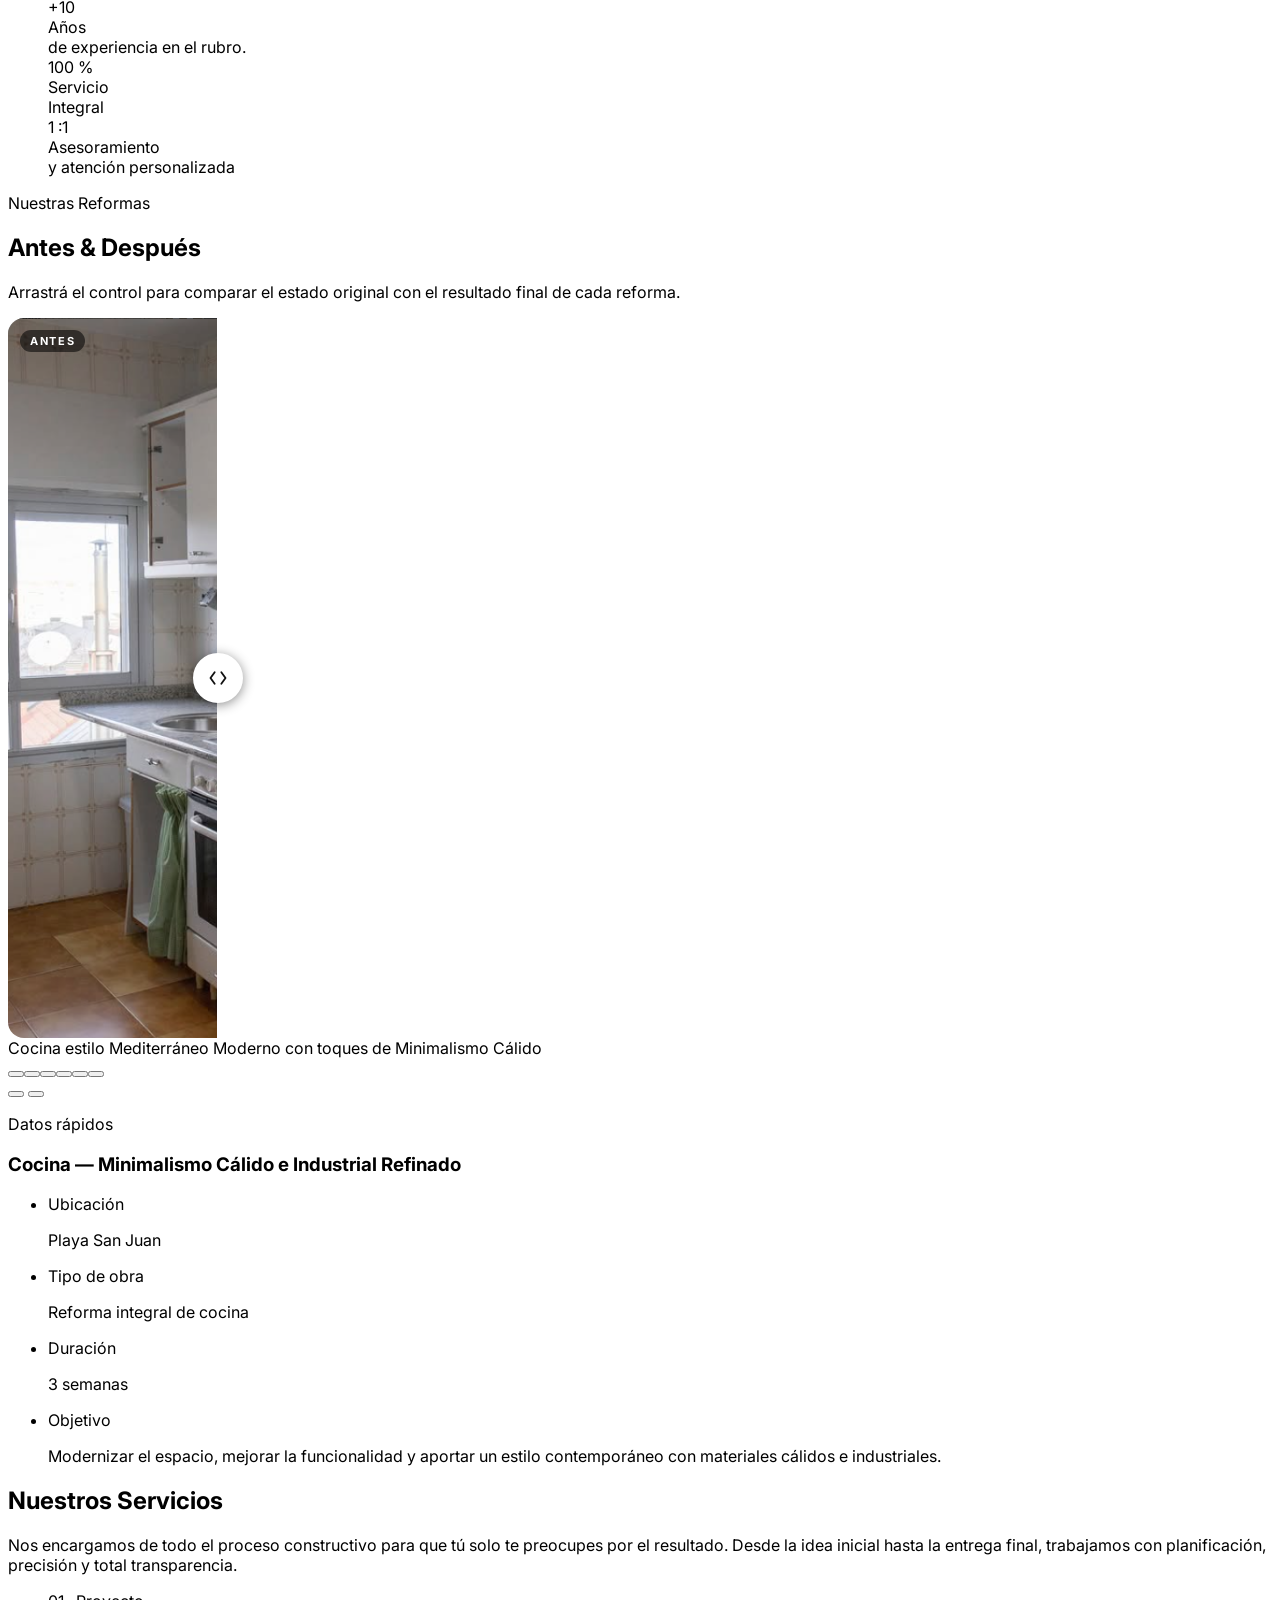
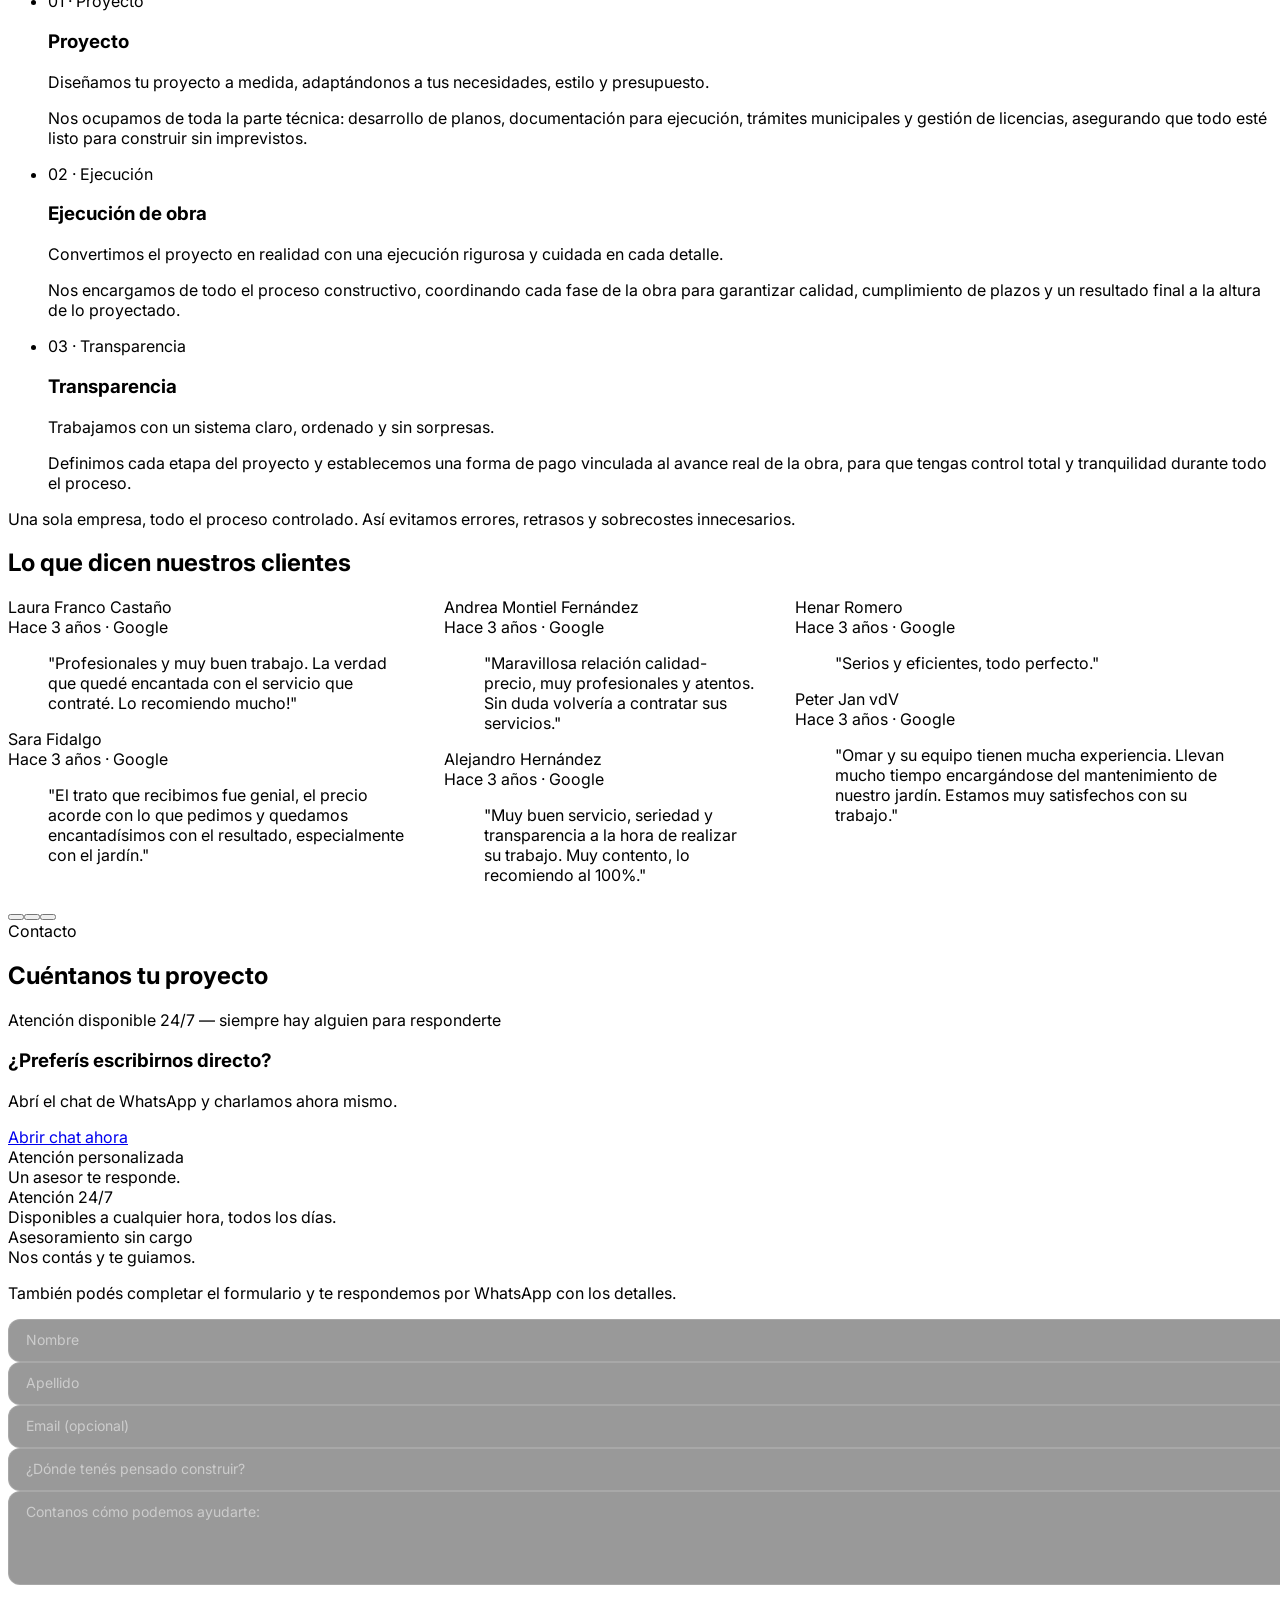
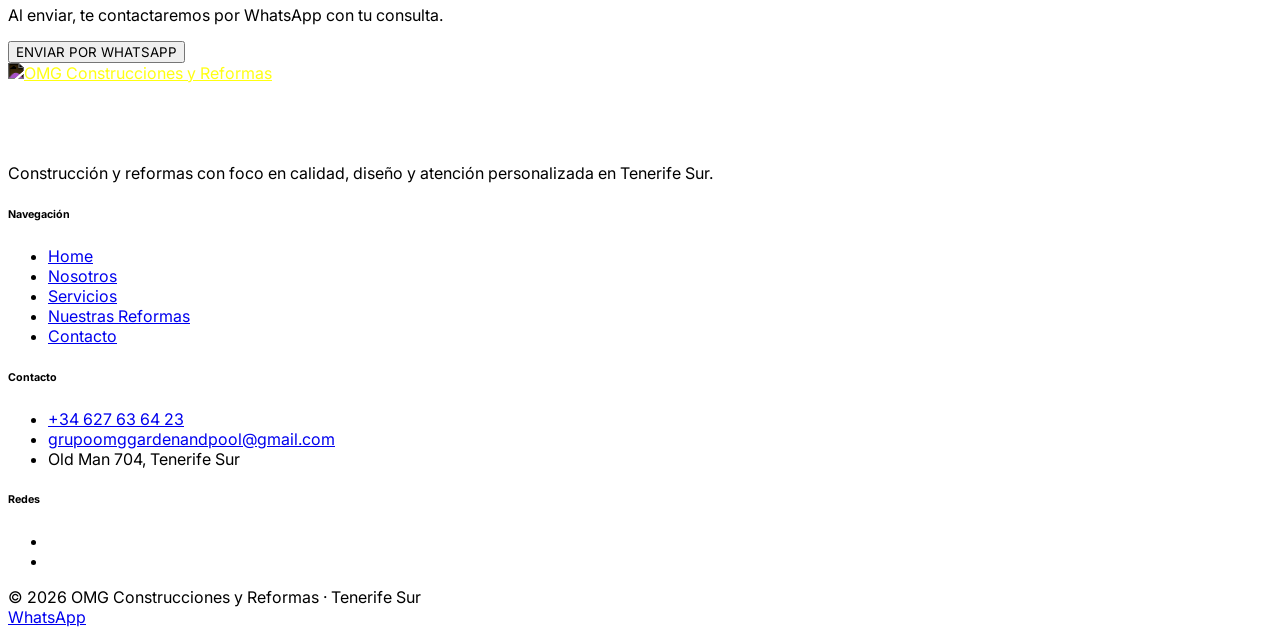
==== commit 2e72e029: "Fix: restaurar CSS del slider Antes/Despues que faltaba en el head" ====
--- a/index.html
+++ b/index.html
@@ -117,6 +117,85 @@
       color: rgba(255,255,255,0.8);
       background: #0a0a0a;
     }
+
+    .ba-slider {
+      position: relative;
+      overflow: hidden;
+      border-radius: 1rem;
+      user-select: none;
+      touch-action: pan-y;
+      cursor: ew-resize;
+      width: 100%;
+    }
+    .ba-after {
+      display: block;
+      width: 100%;
+      height: 100%;
+      object-fit: cover;
+      object-position: center;
+      position: absolute;
+      inset: 0;
+      pointer-events: none;
+    }
+    .ba-before-wrap {
+      position: absolute;
+      inset: 0;
+      overflow: hidden;
+    }
+    .ba-before {
+      display: block;
+      height: 100%;
+      object-fit: cover;
+      object-position: center;
+      position: absolute;
+      top: 0;
+      left: 0;
+      pointer-events: none;
+    }
+    .ba-line {
+      position: absolute;
+      top: 0;
+      bottom: 0;
+      width: 2px;
+      background: white;
+      transform: translateX(-50%);
+      pointer-events: none;
+    }
+    .ba-handle {
+      position: absolute;
+      top: 50%;
+      width: 44px;
+      height: 44px;
+      border-radius: 50%;
+      background: white;
+      border: 3px solid white;
+      display: flex;
+      align-items: center;
+      justify-content: center;
+      transform: translate(-50%, -50%);
+      box-shadow: 0 2px 12px rgba(0,0,0,0.45);
+      pointer-events: none;
+      transition: transform 0.08s ease, box-shadow 0.08s ease;
+    }
+    .ba-handle svg { width: 20px; height: 20px; fill: #111; }
+    .ba-slider:active .ba-handle {
+      transform: translate(-50%, -50%) scale(1.08);
+      box-shadow: 0 4px 20px rgba(0,0,0,0.55);
+    }
+    .ba-label {
+      position: absolute;
+      top: 12px;
+      padding: 4px 10px;
+      border-radius: 999px;
+      font-size: 11px;
+      font-weight: 700;
+      letter-spacing: 0.15em;
+      text-transform: uppercase;
+      pointer-events: none;
+      transition: opacity 0.2s;
+    }
+    .ba-label-before { left: 12px; background: rgba(0,0,0,0.55); color: #fff; }
+    .ba-label-after  { right: 12px; background: rgba(255,255,255,0.15); color: #fff; backdrop-filter: blur(4px); }
   </style>
 </head>
 <body class="bg-black text-white overflow-x-hidden">
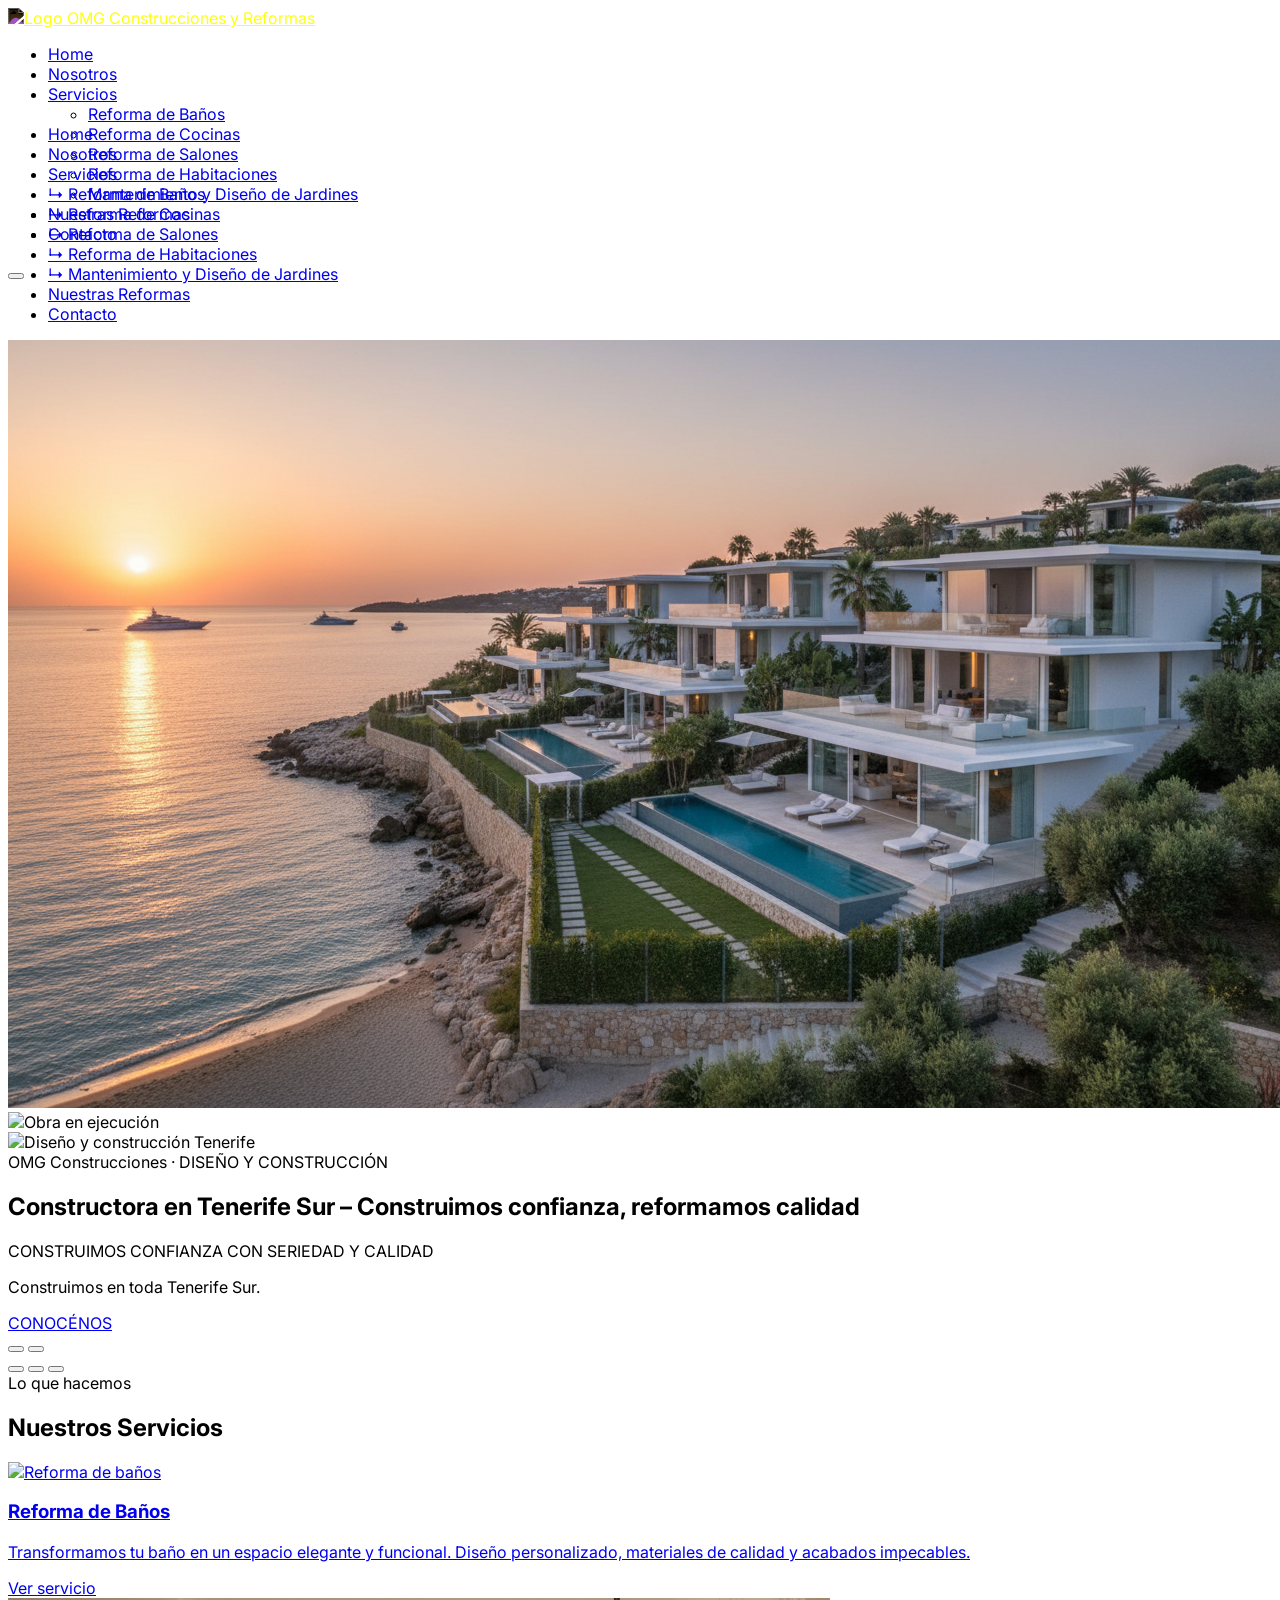
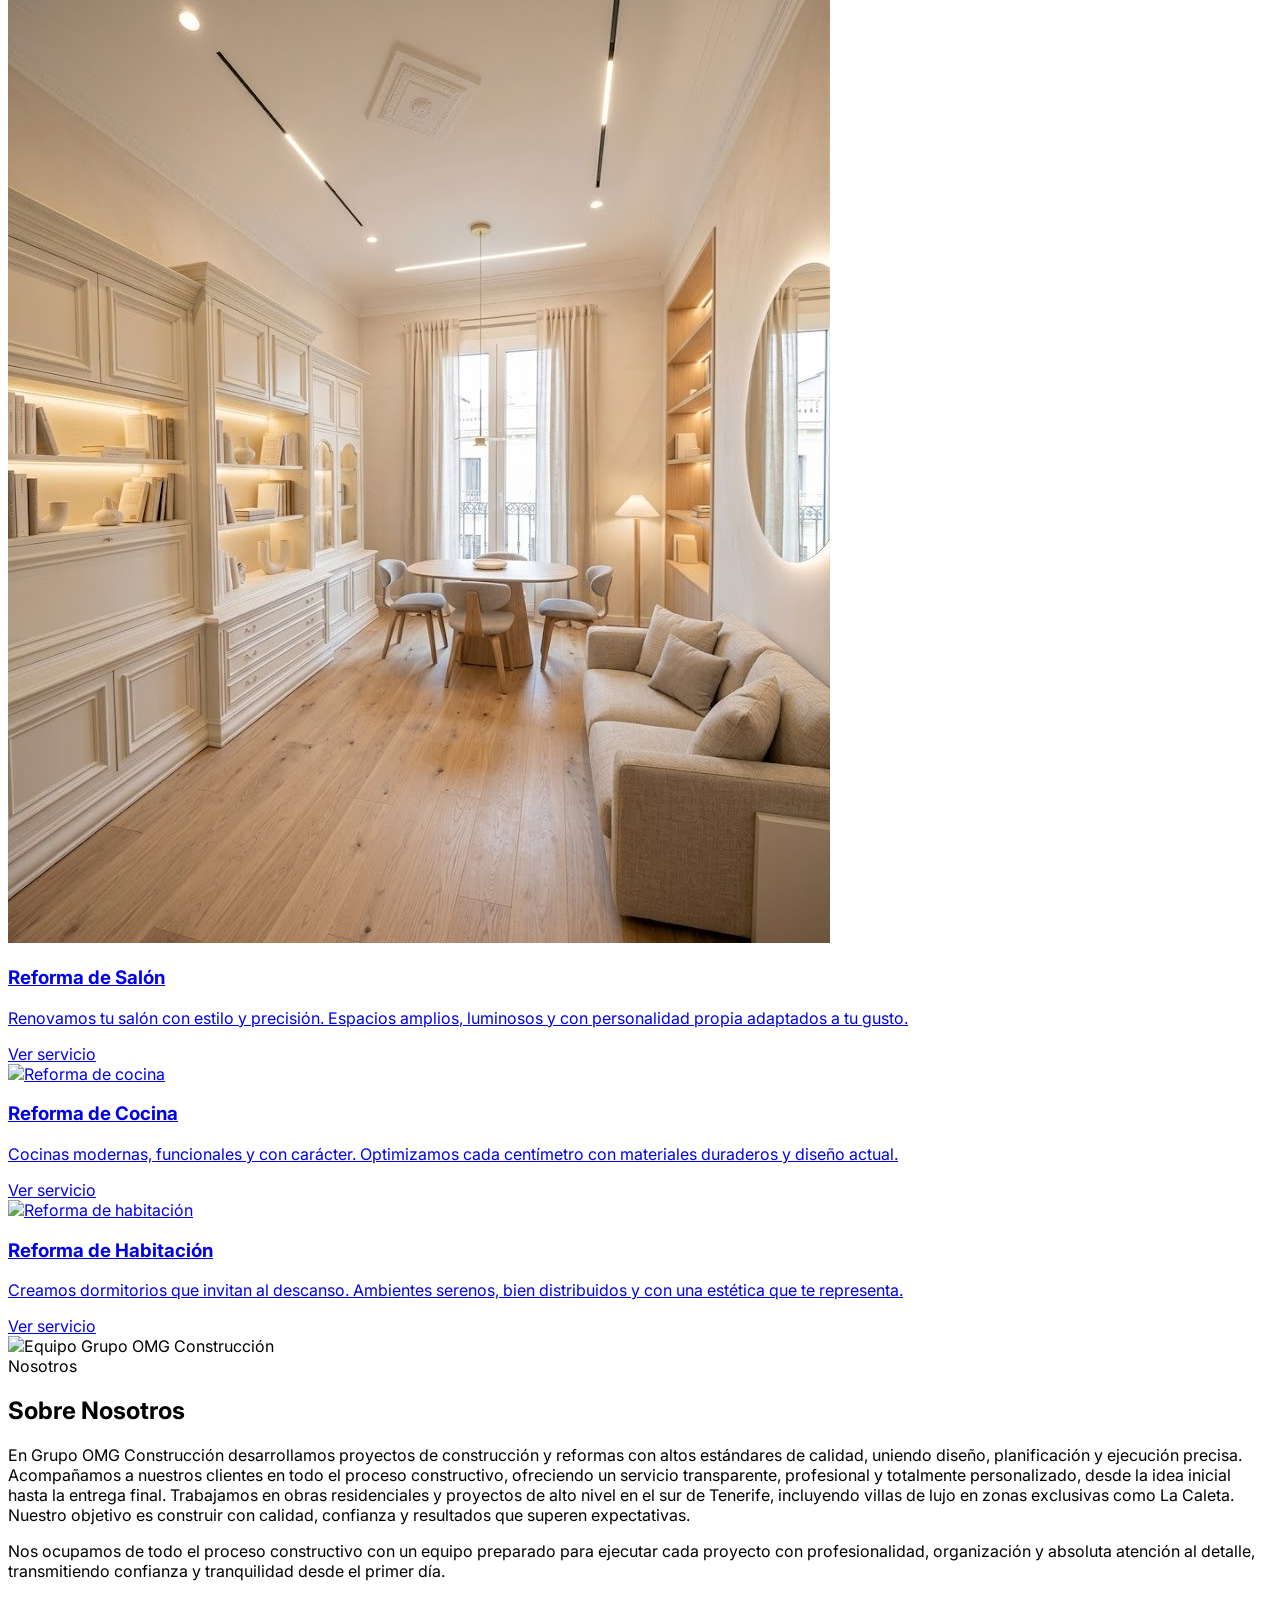
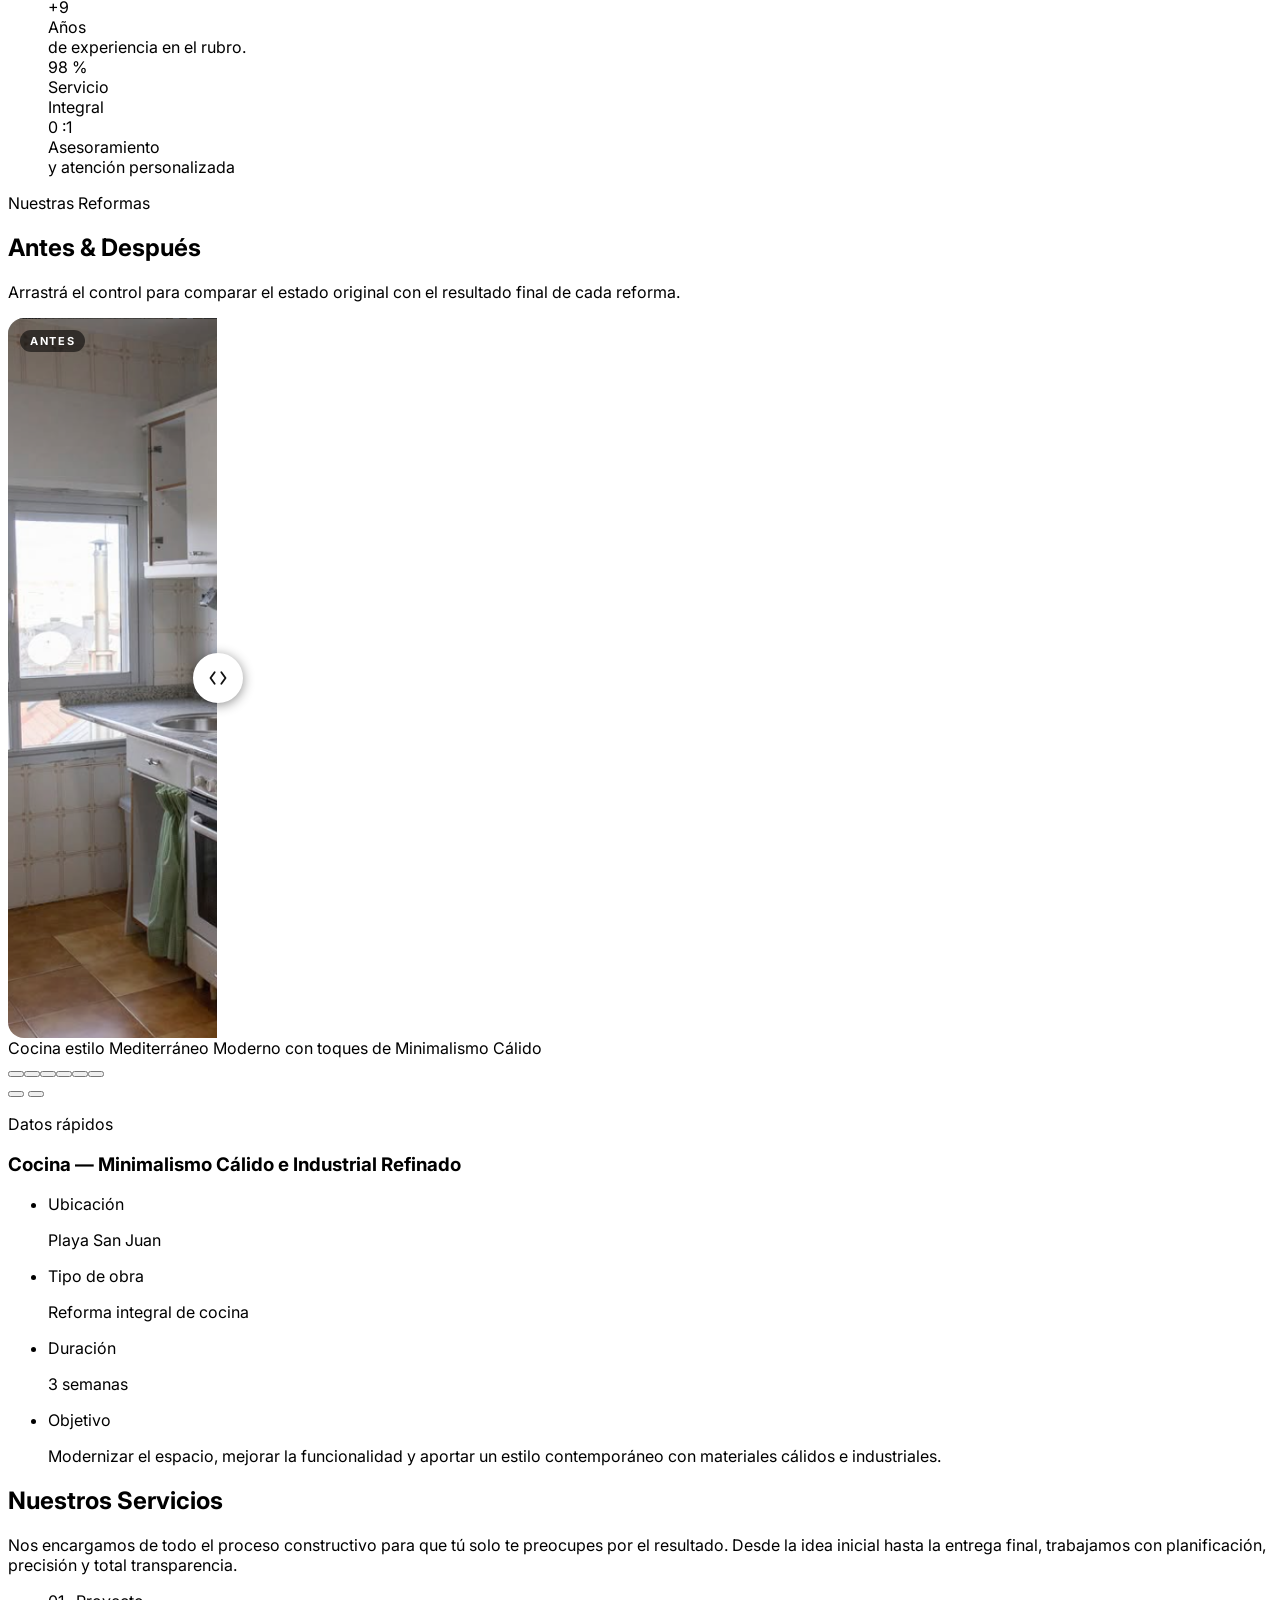
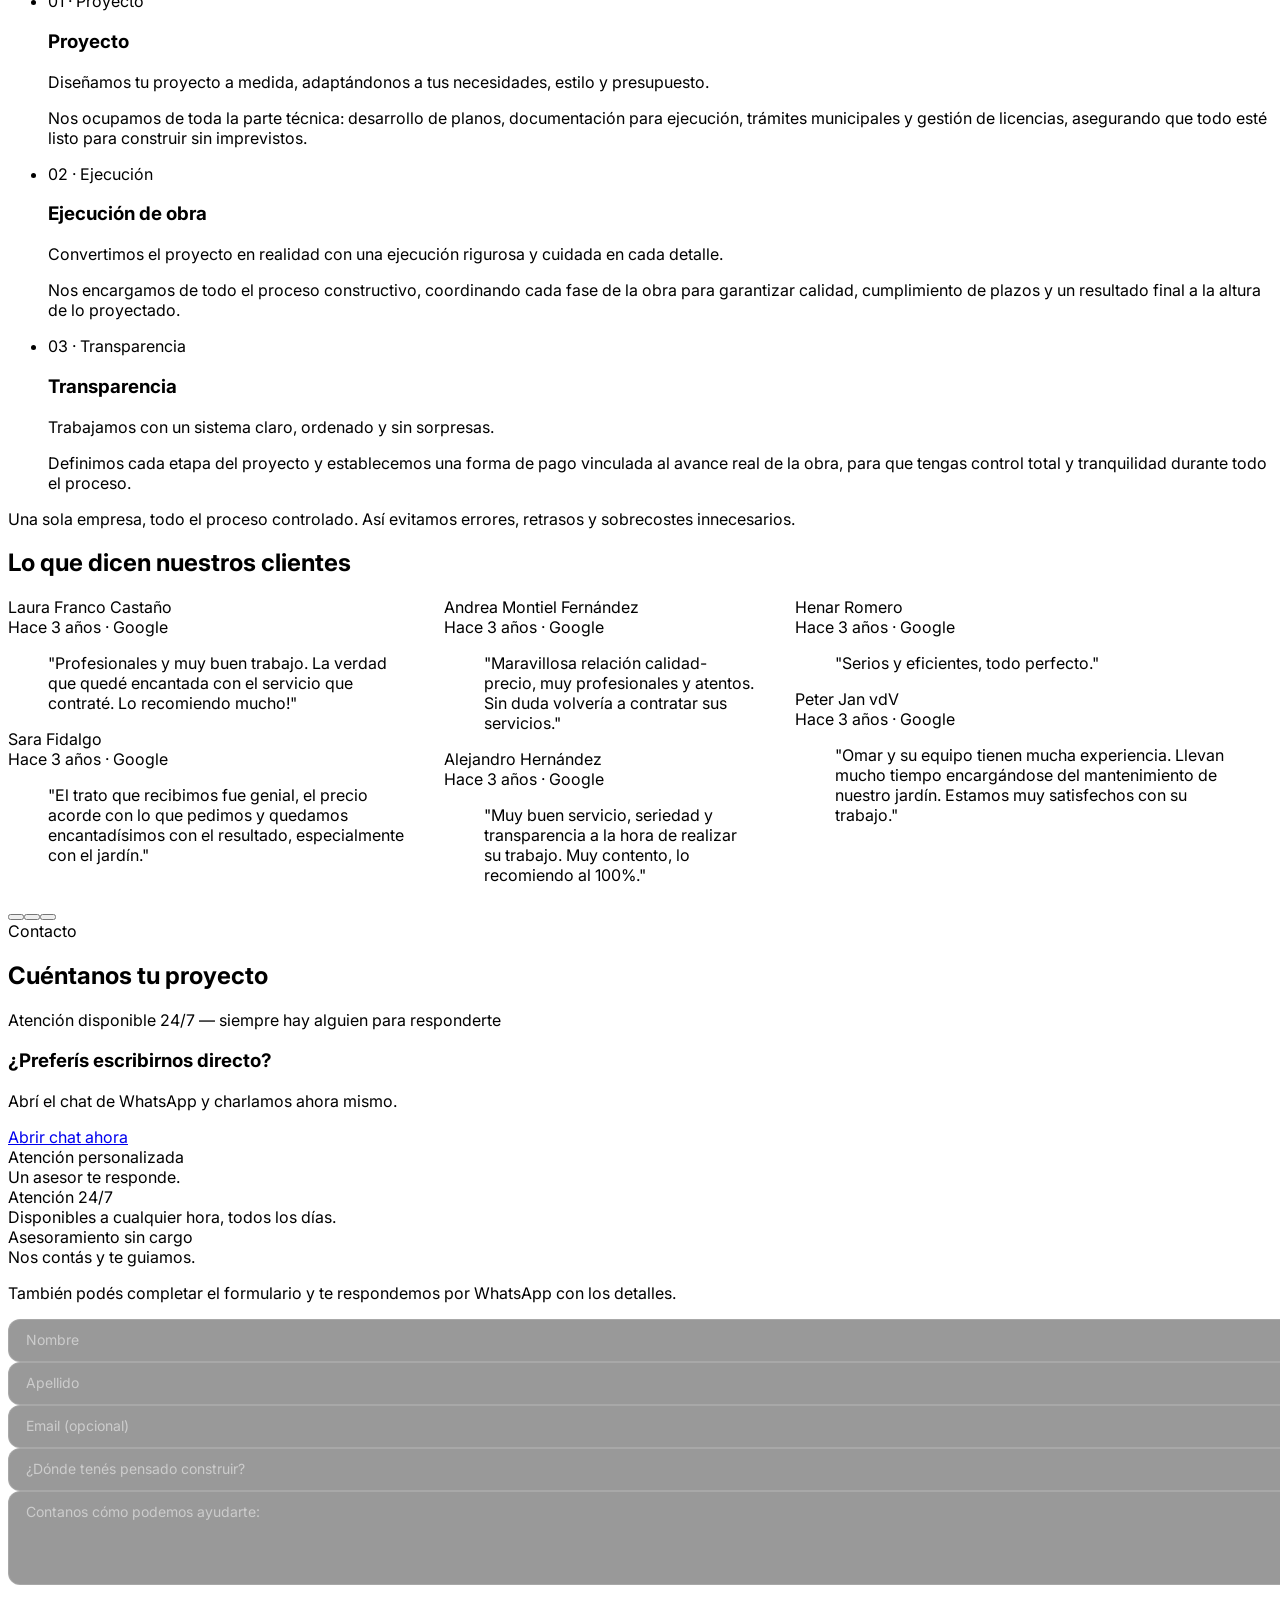
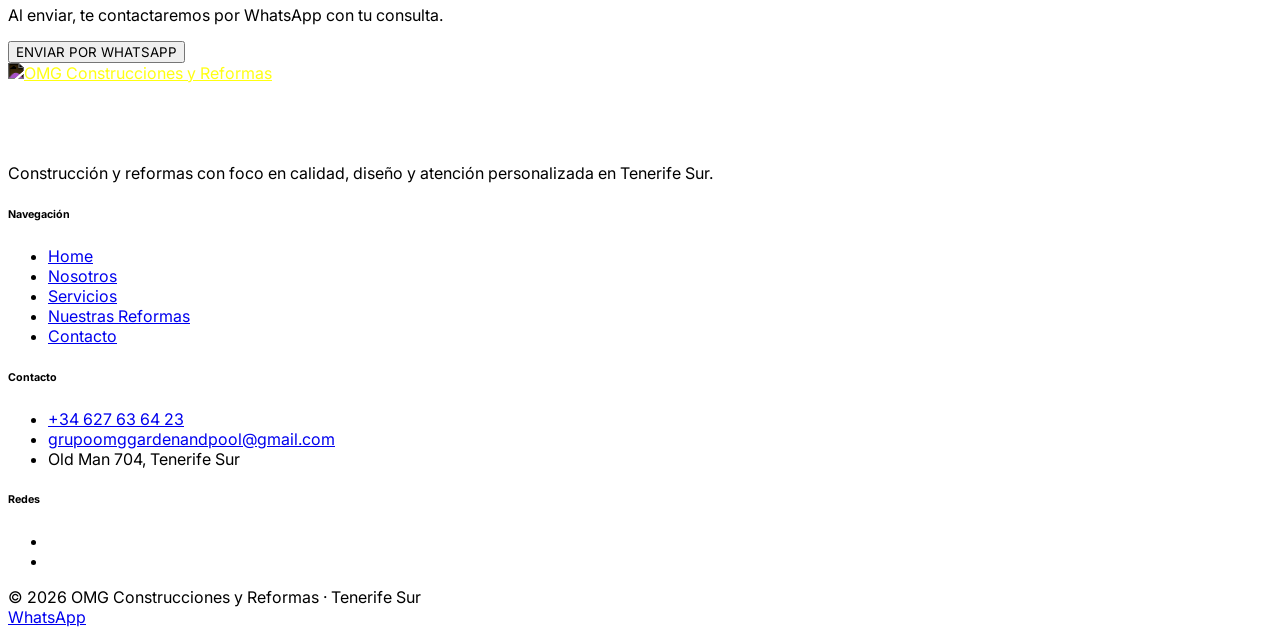
==== commit f9ddb491: "Añadir meta verificacion Google Search Console" ====
--- a/index.html
+++ b/index.html
@@ -6,6 +6,7 @@
   <title>OMG Construcciones y Reformas | Constructora en Tenerife Sur</title>
   <meta name="description" content="Empresa de reformas integrales en Tenerife Sur. Reforma de baños, cocinas, salones y habitaciones en Adeje, Arona, Los Cristianos y Las Américas. Presupuesto gratis ☎ 627 63 64 23" />
   <meta name="robots" content="index, follow" />
+  <meta name="google-site-verification" content="oIHMbBQu3GeynIqZ1u65qPDbSdX5unHY13bzttQTVvo" />
   <link rel="canonical" href="https://nicolasrequejo0.github.io/pagina-web-nico/index.html" />
 
   <!-- Open Graph -->
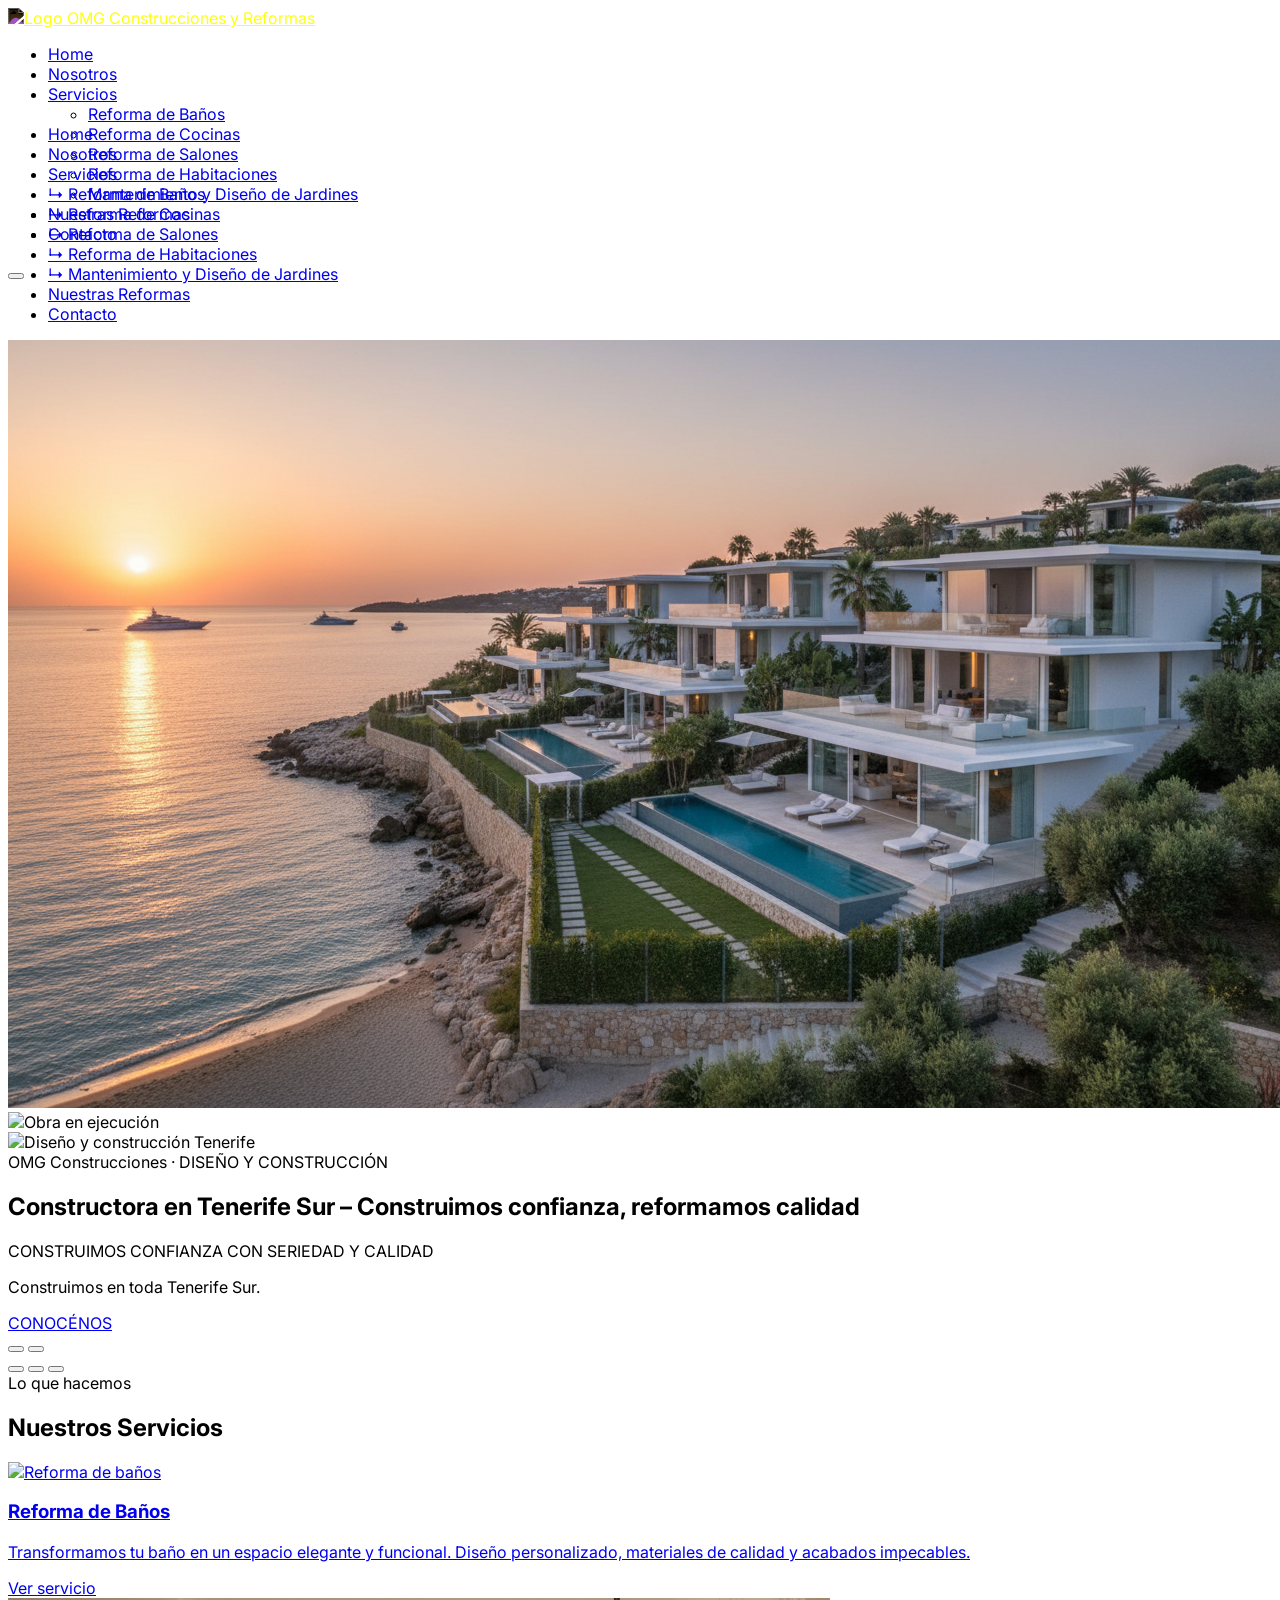
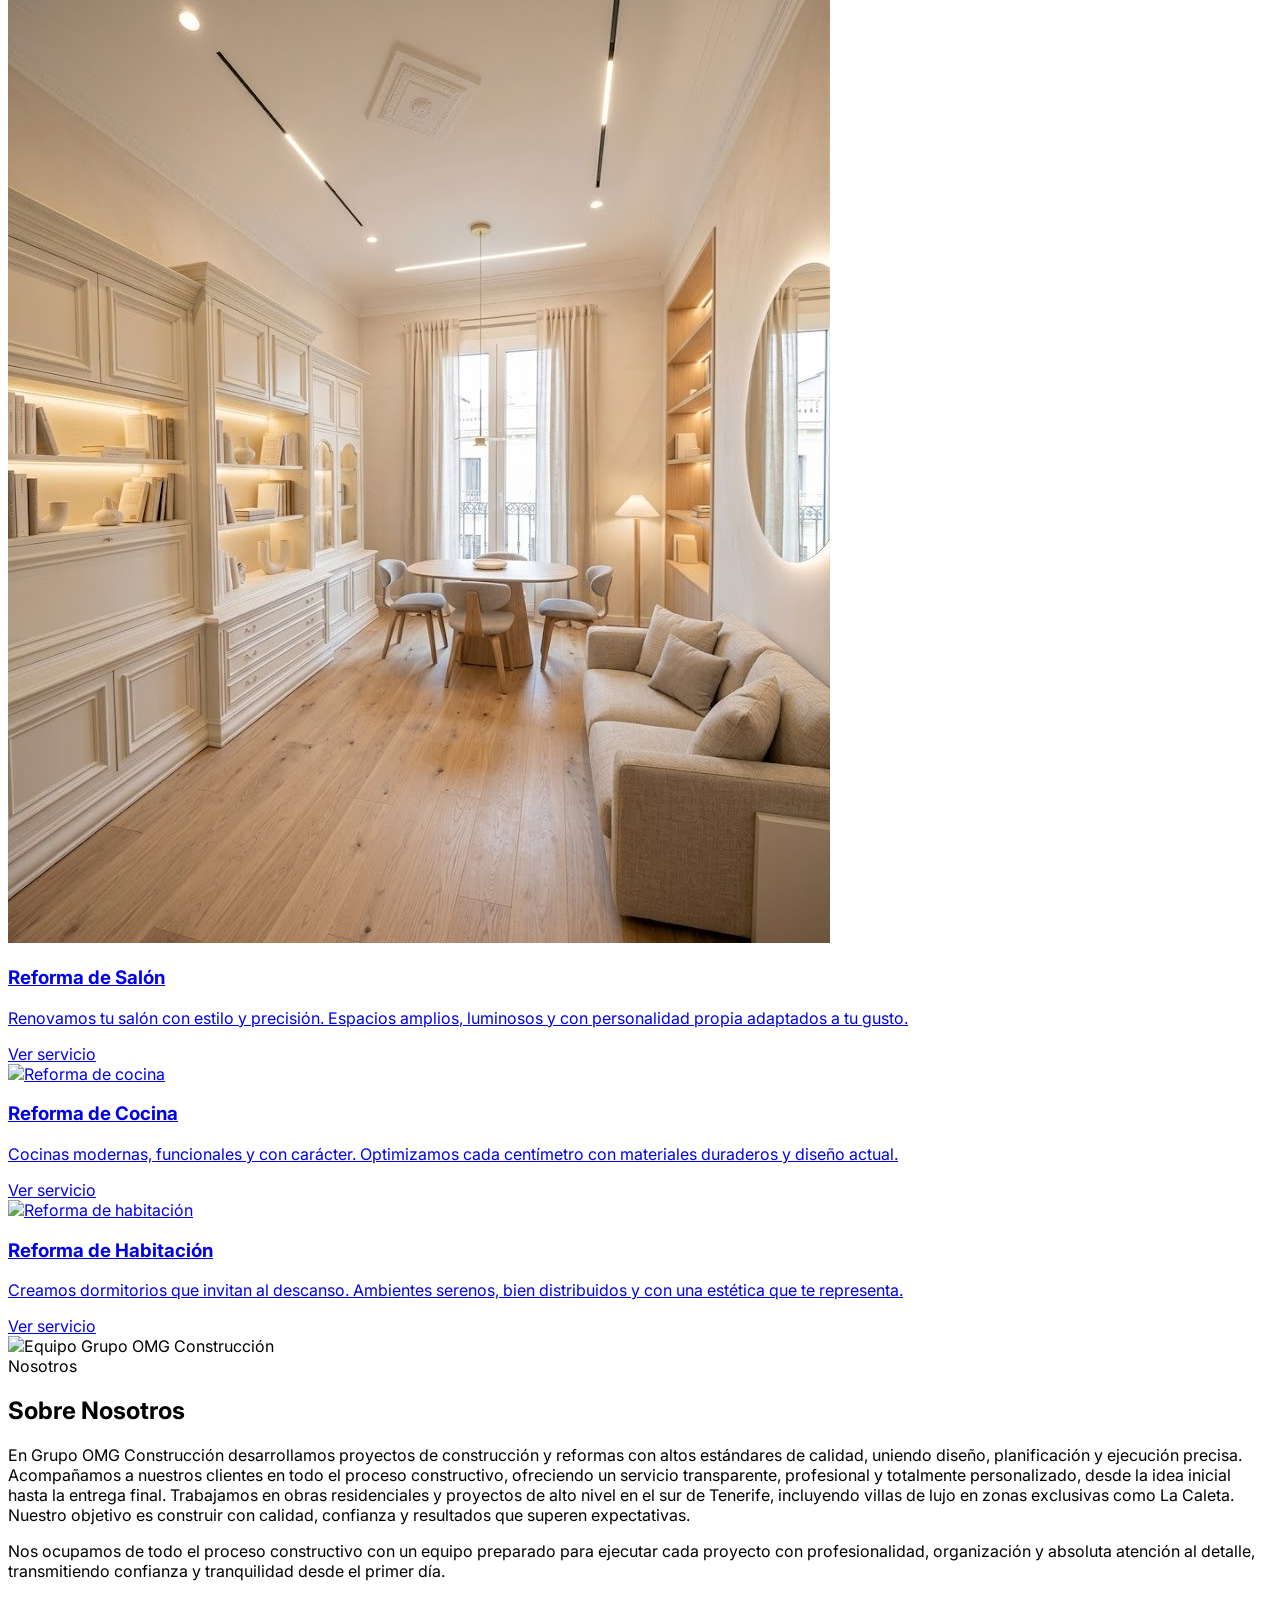
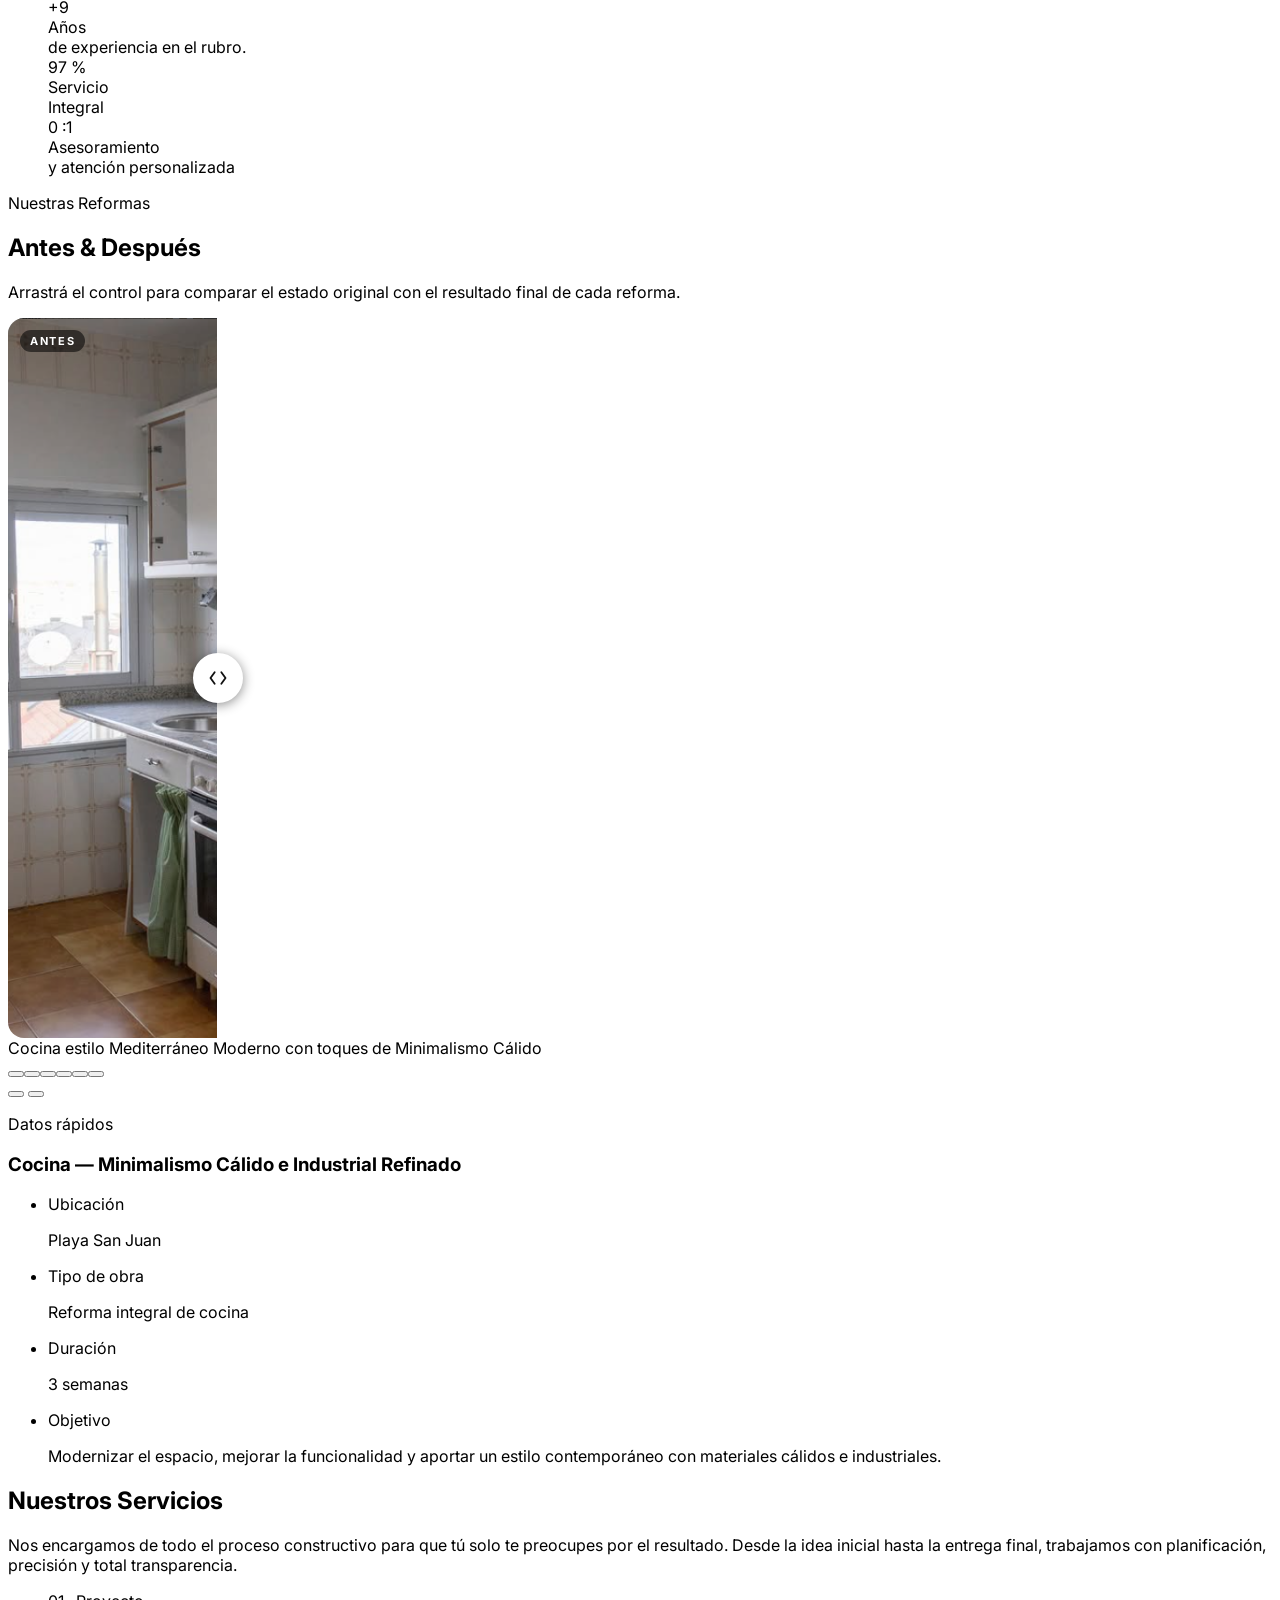
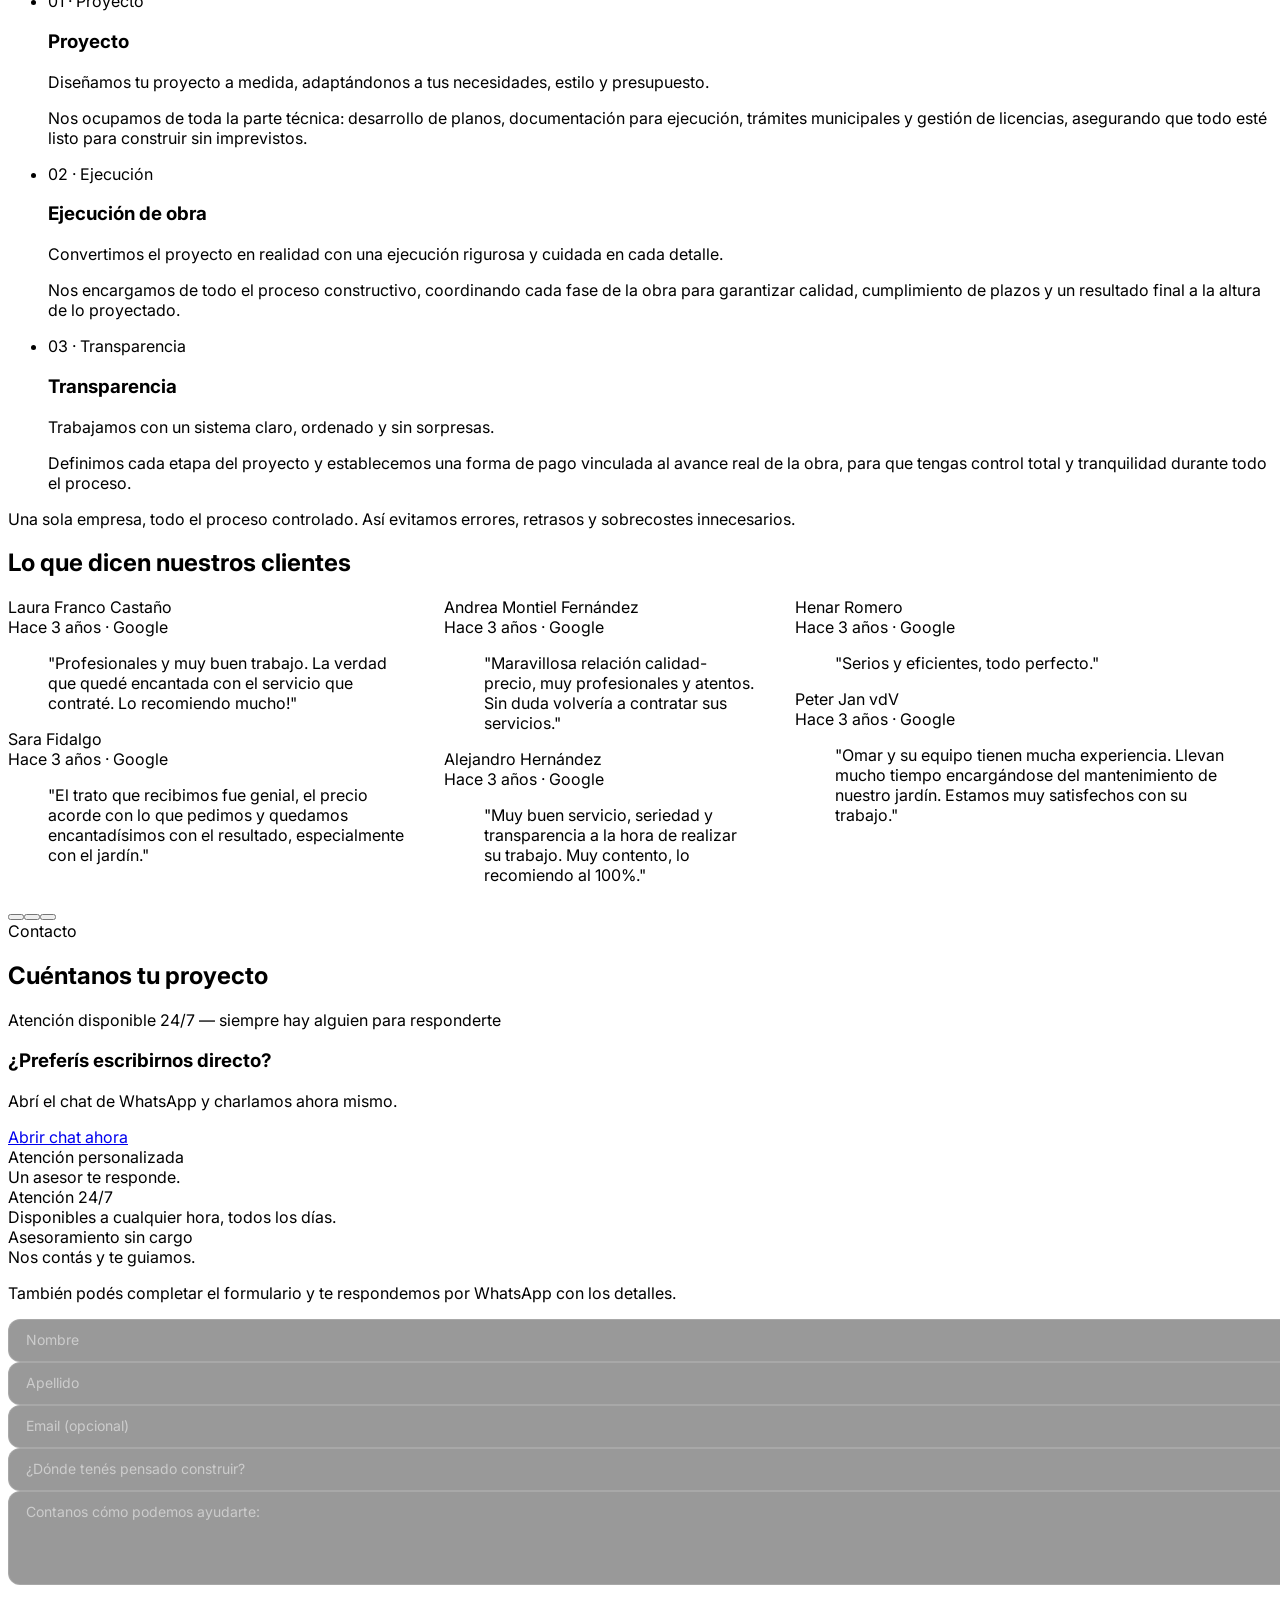
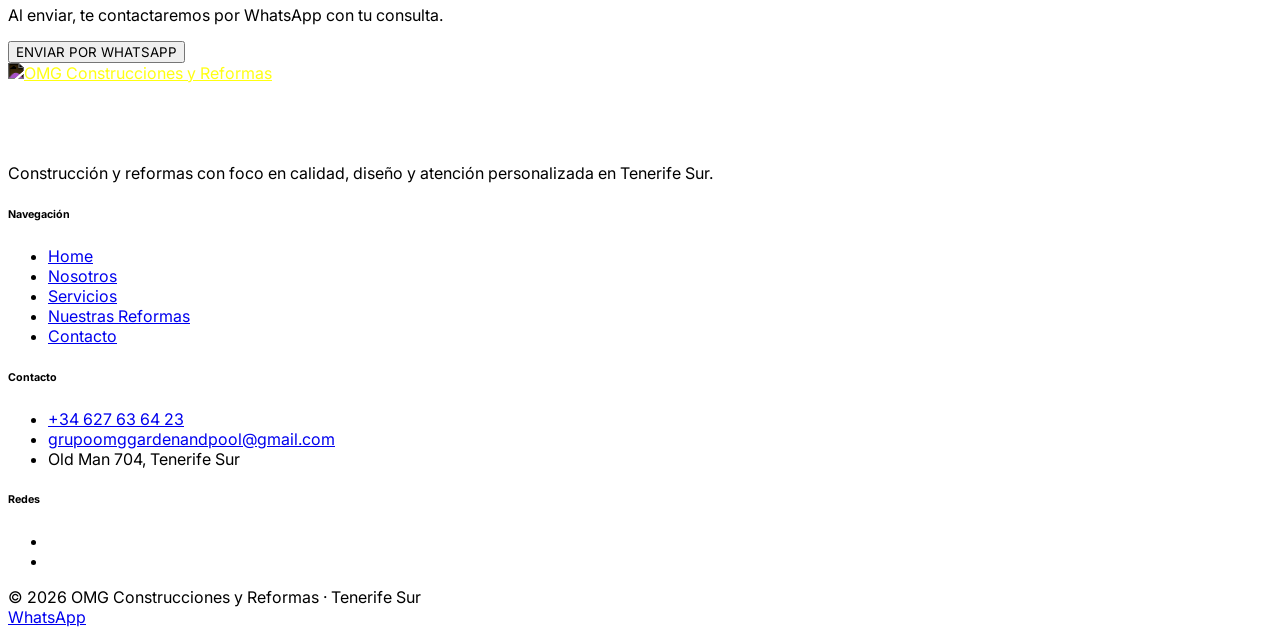
==== commit d3ba25d4: "Añadir Google Analytics (G-2SMMN2L63C) a todas las páginas Co-Authored-By: Claude Sonnet 4.6 <norepl" ====
--- a/index.html
+++ b/index.html
@@ -3,6 +3,14 @@
 <head>
   <meta charset="UTF-8" />
   <meta name="viewport" content="width=device-width, initial-scale=1.0" />
+  <!-- Google Analytics -->
+  <script async src="https://www.googletagmanager.com/gtag/js?id=G-2SMMN2L63C"></script>
+  <script>
+    window.dataLayer = window.dataLayer || [];
+    function gtag(){dataLayer.push(arguments);}
+    gtag('js', new Date());
+    gtag('config', 'G-2SMMN2L63C');
+  </script>
   <title>OMG Construcciones y Reformas | Constructora en Tenerife Sur</title>
   <meta name="description" content="Empresa de reformas integrales en Tenerife Sur. Reforma de baños, cocinas, salones y habitaciones en Adeje, Arona, Los Cristianos y Las Américas. Presupuesto gratis ☎ 627 63 64 23" />
   <meta name="robots" content="index, follow" />
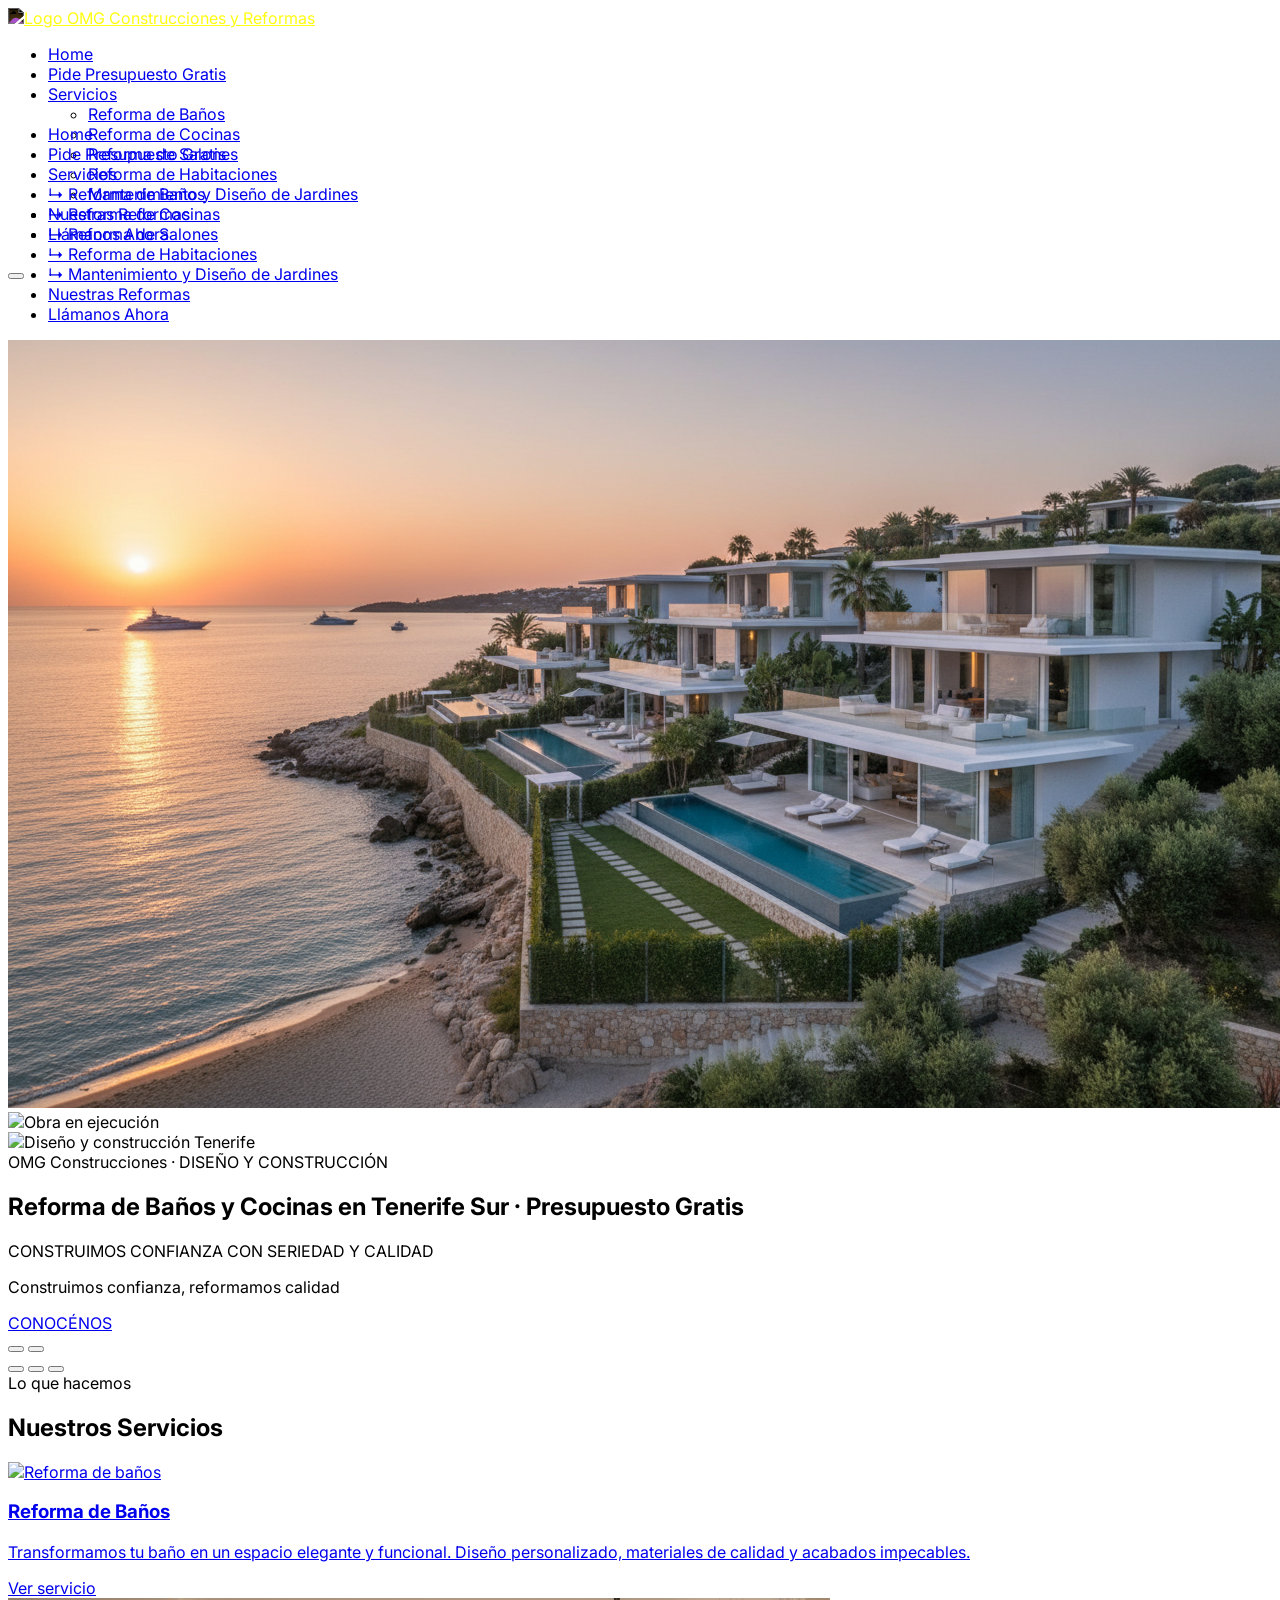
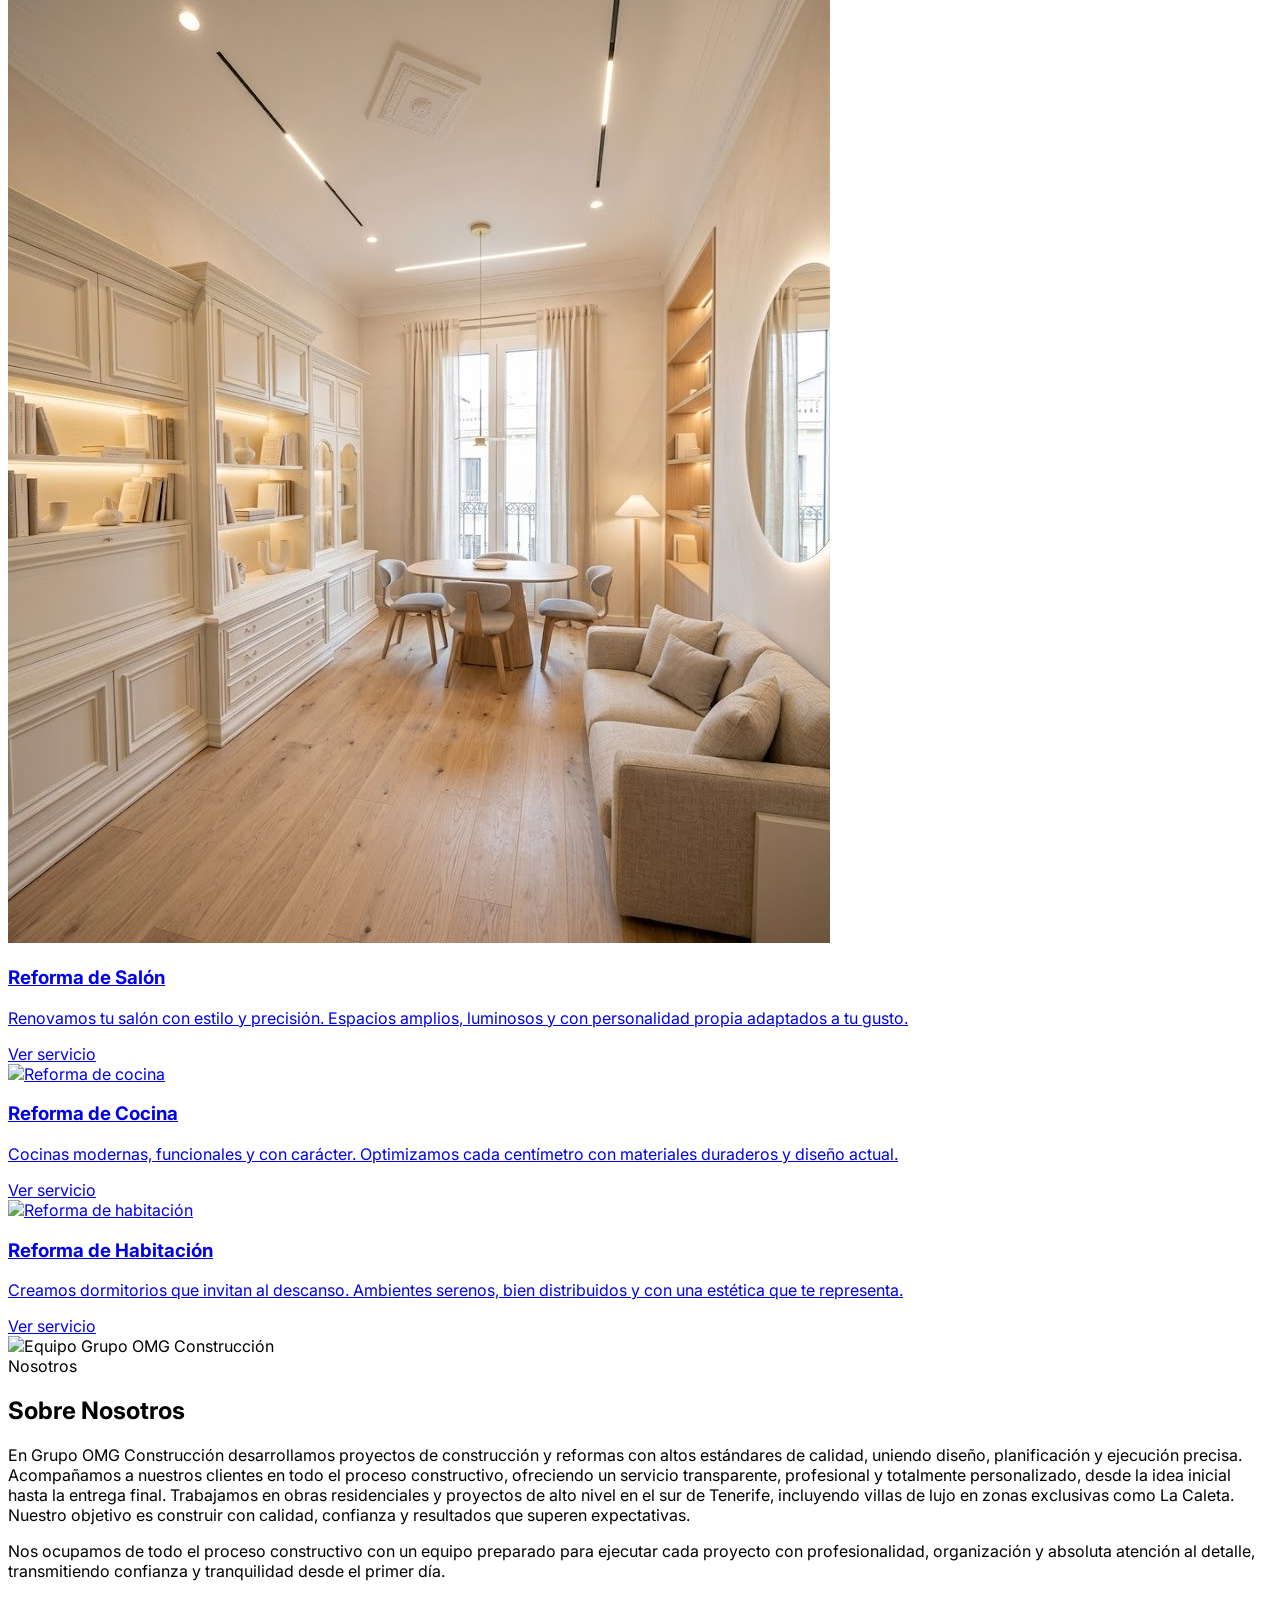
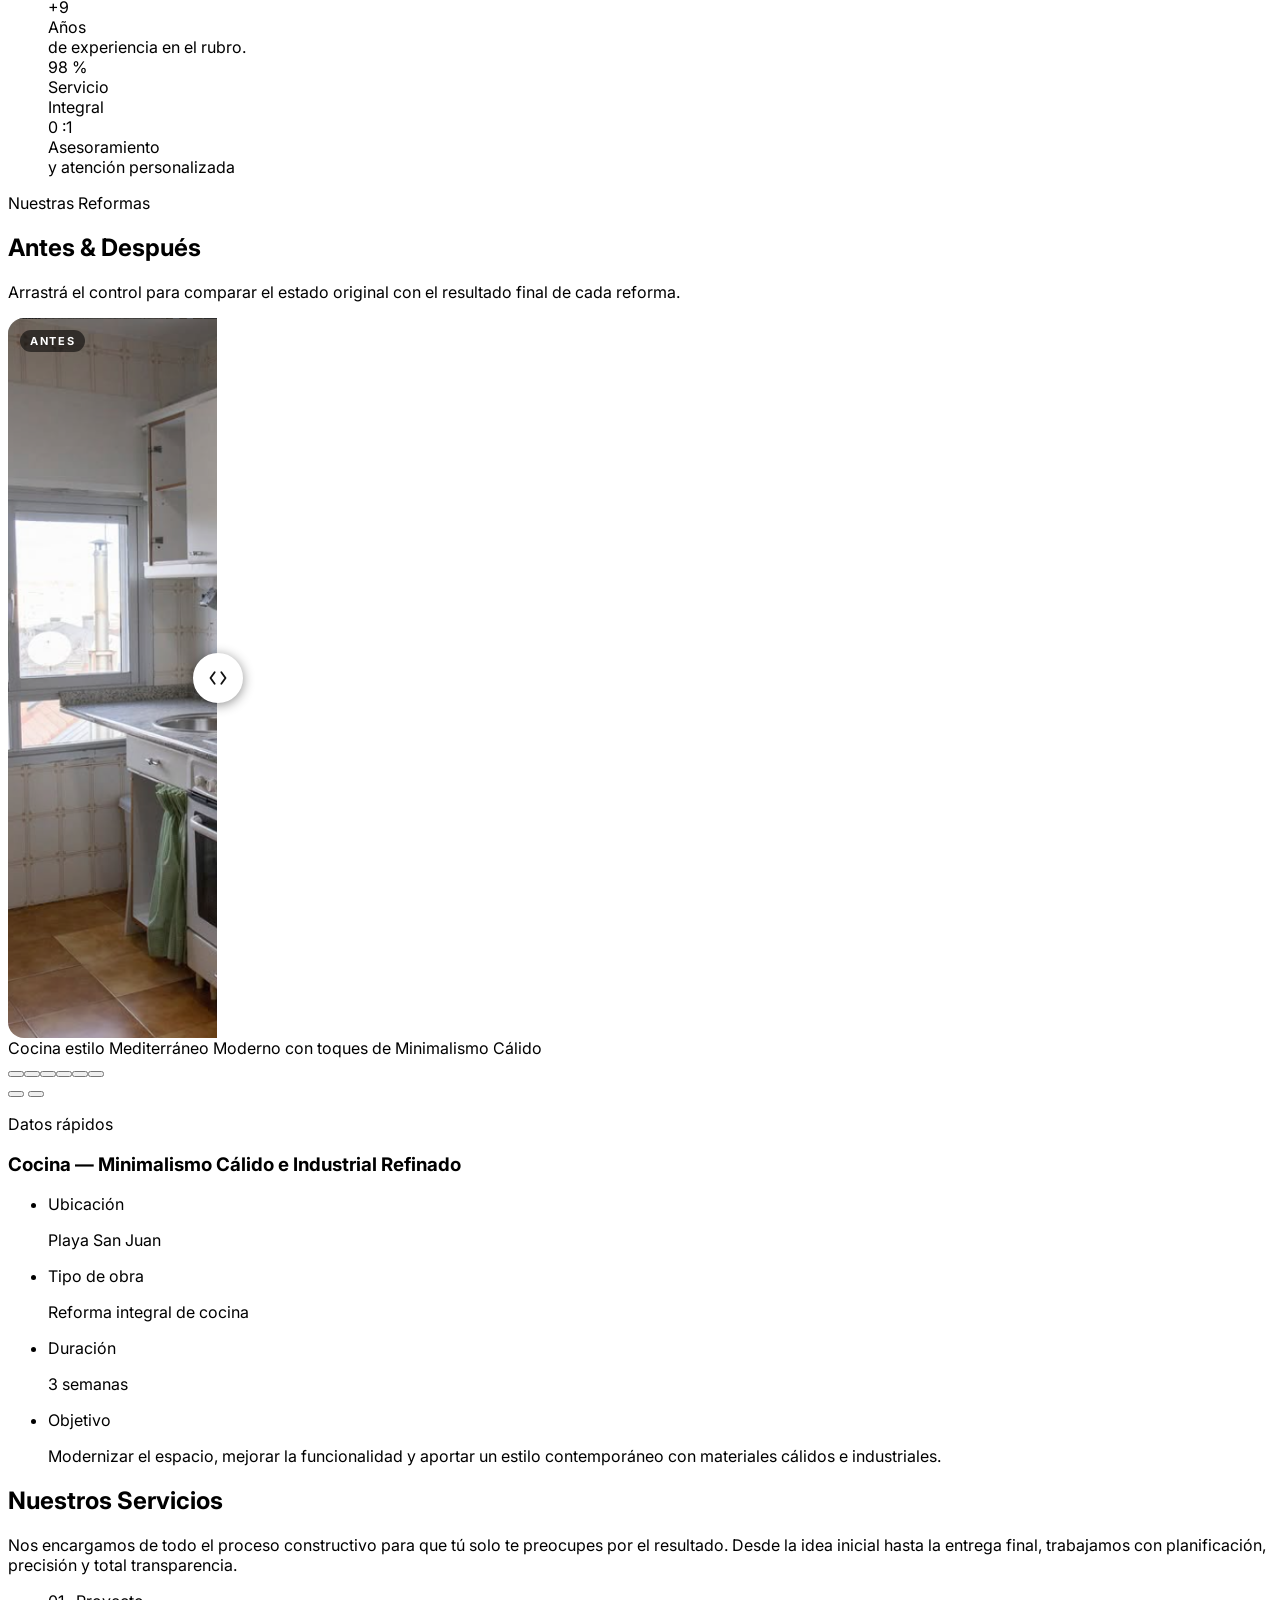
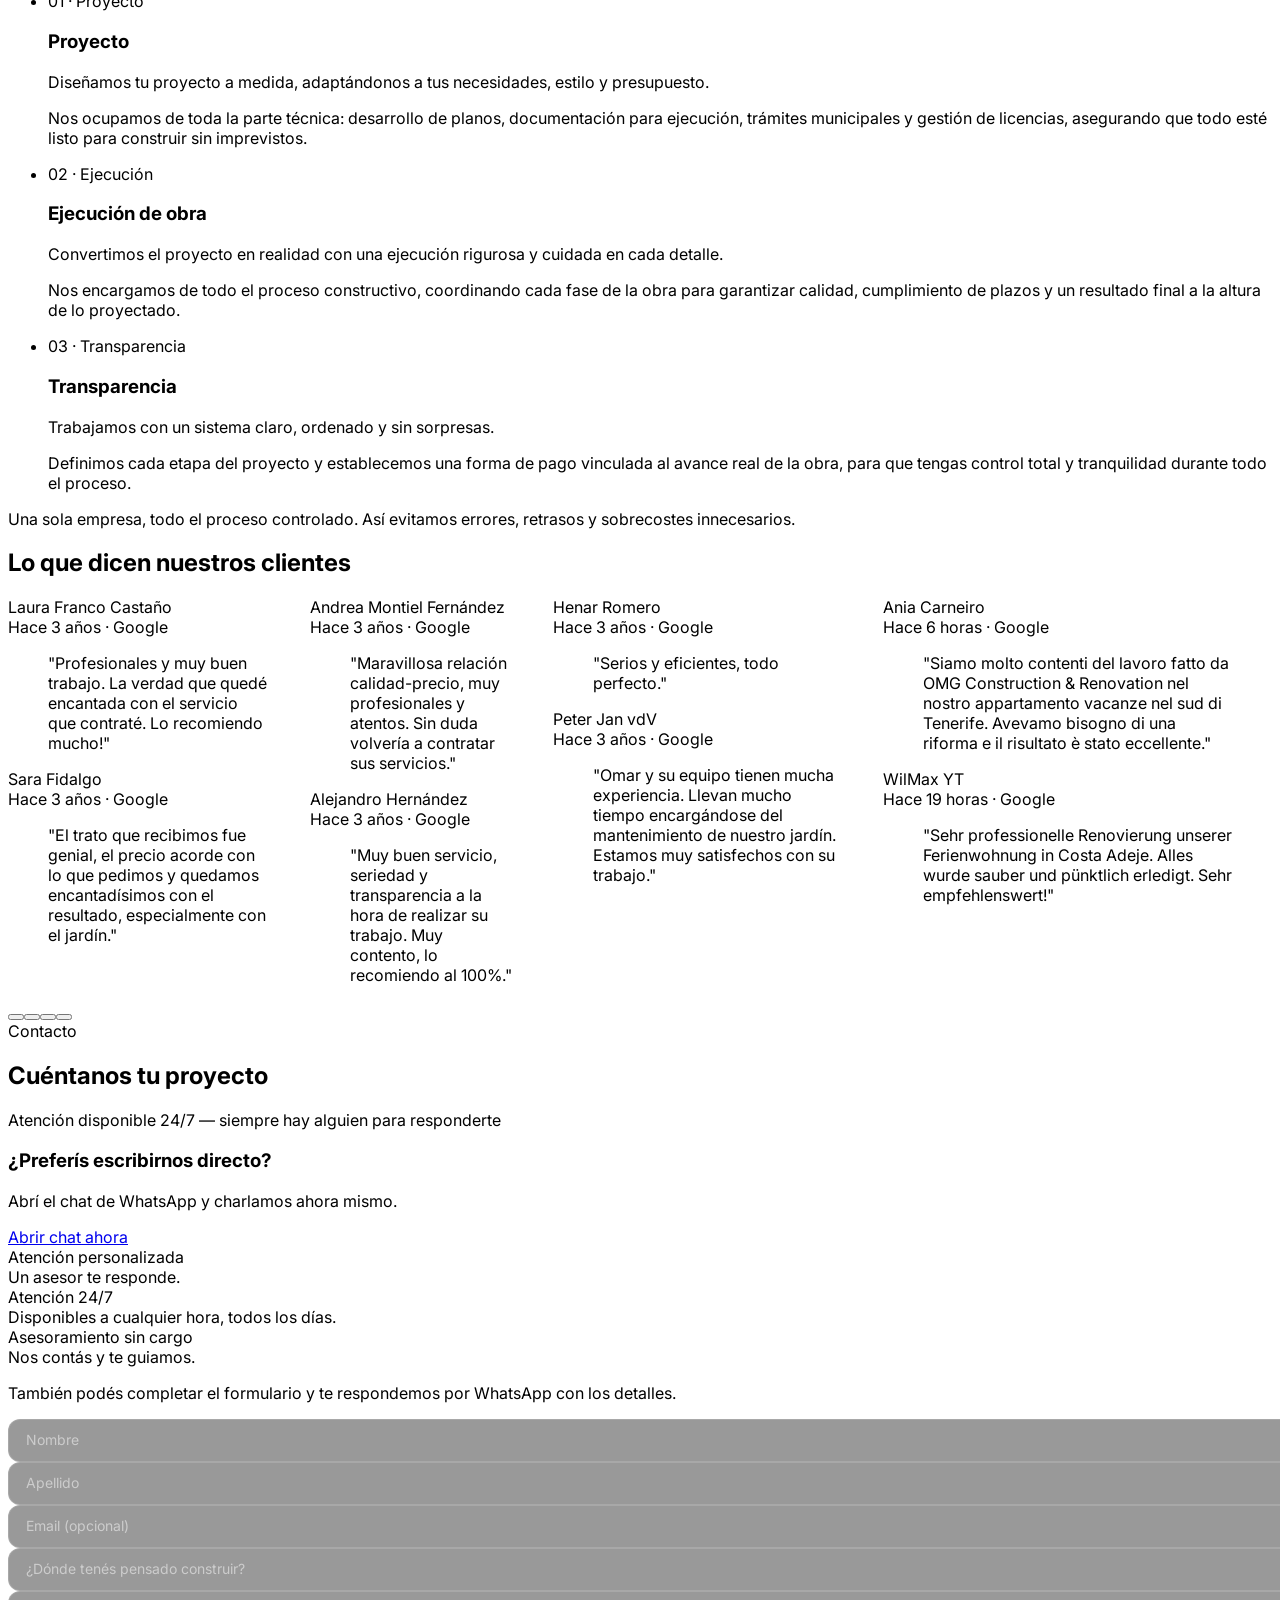
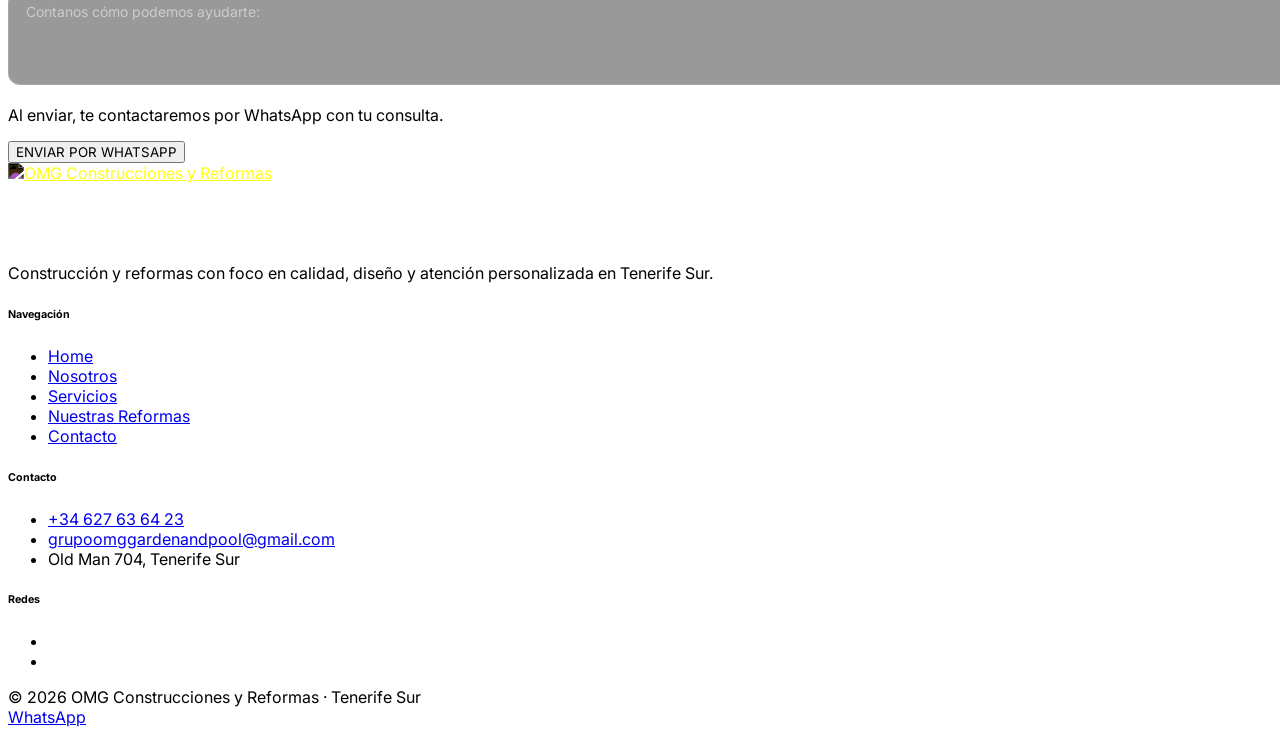
==== commit d6dc7b2c: "feat: mejoras CRO para Google Ads — navbar CTAs, H1 específico y 2 reseñas nuevas" ====
--- a/index.html
+++ b/index.html
@@ -226,7 +226,7 @@
     <!-- Desktop links -->
     <ul class="hidden lg:flex items-center gap-8">
       <li><a href="#inicio"    class="text-[11px] font-medium uppercase tracking-[0.28em] text-white/85 hover:text-white transition-colors whitespace-nowrap">Home</a></li>
-      <li><a href="#nosotros"  class="text-[11px] font-medium uppercase tracking-[0.28em] text-white/85 hover:text-white transition-colors whitespace-nowrap">Nosotros</a></li>
+      <li><a href="#contacto"  class="text-[11px] font-medium uppercase tracking-[0.28em] text-white/85 hover:text-white transition-colors whitespace-nowrap">Pide Presupuesto Gratis</a></li>
       <li class="relative group">
         <a href="#servicios" class="flex items-center gap-1 text-[11px] font-medium uppercase tracking-[0.28em] text-white/85 hover:text-white transition-colors whitespace-nowrap">Servicios <i class="ri-arrow-down-s-line text-xs"></i></a>
         <ul class="absolute top-full left-0 mt-2 w-64 rounded-xl border border-white/10 bg-black/90 backdrop-blur py-2 opacity-0 invisible group-hover:opacity-100 group-hover:visible transition-all duration-200 z-50">
@@ -238,7 +238,7 @@
         </ul>
       </li>
       <li><a href="#antes-despues" class="text-[11px] font-medium uppercase tracking-[0.28em] text-white/85 hover:text-white transition-colors whitespace-nowrap">Nuestras Reformas</a></li>
-      <li><a href="#contacto"  class="text-[11px] font-medium uppercase tracking-[0.28em] text-white/85 hover:text-white transition-colors whitespace-nowrap">Contacto</a></li>
+      <li><a href="tel:+34627636423"  class="text-[11px] font-medium uppercase tracking-[0.28em] text-white/85 hover:text-white transition-colors whitespace-nowrap">Llámanos Ahora</a></li>
     </ul>
 
     <!-- Mobile menu button -->
@@ -252,7 +252,7 @@
   <div id="mobile-menu" class="overflow-hidden border-t border-white/10 bg-black/90 backdrop-blur transition-[max-height] duration-300 lg:hidden max-h-0">
     <ul class="mx-auto flex max-w-7xl flex-col px-4 py-3">
       <li><a href="#inicio"    onclick="closeMobile()" class="block rounded px-2 py-2 text-sm uppercase tracking-[0.22em] text-white/90 hover:bg-white/10">Home</a></li>
-      <li><a href="#nosotros"  onclick="closeMobile()" class="block rounded px-2 py-2 text-sm uppercase tracking-[0.22em] text-white/90 hover:bg-white/10">Nosotros</a></li>
+      <li><a href="#contacto"  onclick="closeMobile()" class="block rounded px-2 py-2 text-sm uppercase tracking-[0.22em] text-white/90 hover:bg-white/10">Pide Presupuesto Gratis</a></li>
       <li><a href="#servicios" onclick="closeMobile()" class="block rounded px-2 py-2 text-sm uppercase tracking-[0.22em] text-white/90 hover:bg-white/10">Servicios</a></li>
       <li><a href="reformas-banos.html" onclick="closeMobile()" class="block rounded px-2 py-2 pl-6 text-xs uppercase tracking-[0.22em] text-white/60 hover:bg-white/10 hover:text-white/90">↳ Reforma de Baños</a></li>
       <li><a href="reformas-cocina.html" onclick="closeMobile()" class="block rounded px-2 py-2 pl-6 text-xs uppercase tracking-[0.22em] text-white/60 hover:bg-white/10 hover:text-white/90">↳ Reforma de Cocinas</a></li>
@@ -260,7 +260,7 @@
       <li><a href="reformas-habitacion.html" onclick="closeMobile()" class="block rounded px-2 py-2 pl-6 text-xs uppercase tracking-[0.22em] text-white/60 hover:bg-white/10 hover:text-white/90">↳ Reforma de Habitaciones</a></li>
       <li><a href="jardines.html" onclick="closeMobile()" class="block rounded px-2 py-2 pl-6 text-xs uppercase tracking-[0.22em] text-white/60 hover:bg-white/10 hover:text-white/90">↳ Mantenimiento y Diseño de Jardines</a></li>
       <li><a href="#antes-despues" onclick="closeMobile()" class="block rounded px-2 py-2 text-sm uppercase tracking-[0.22em] text-white/90 hover:bg-white/10">Nuestras Reformas</a></li>
-      <li><a href="#contacto"  onclick="closeMobile()" class="block rounded px-2 py-2 text-sm uppercase tracking-[0.22em] text-white/90 hover:bg-white/10">Contacto</a></li>
+      <li><a href="tel:+34627636423"  onclick="closeMobile()" class="block rounded px-2 py-2 text-sm uppercase tracking-[0.22em] text-white/90 hover:bg-white/10">Llámanos Ahora</a></li>
     </ul>
   </div>
 </header>
@@ -298,7 +298,7 @@
 
       <!-- H1 -->
       <h1 class="mt-4 text-3xl font-semibold leading-[1.05] tracking-[0.02em] md:text-5xl animate-fade-in-up animate-delay-200">
-        Constructora en Tenerife Sur – Construimos confianza, reformamos calidad
+        Reforma de Baños y Cocinas en Tenerife Sur · Presupuesto Gratis
       </h1>
 
       <!-- Decorative line -->
@@ -311,7 +311,7 @@
 
       <!-- Sub-box -->
       <div class="mt-4 max-w-md bg-white/10 p-5 backdrop-blur-sm animate-fade-in-up animate-delay-500">
-        <p class="text-[15px] leading-relaxed text-white/90">Construimos en toda Tenerife Sur.</p>
+        <p class="text-[15px] leading-relaxed text-white/90">Construimos confianza, reformamos calidad</p>
       </div>
 
       <!-- CTA -->
@@ -698,6 +698,25 @@
             <div class="px-5 pb-5 pt-3"><blockquote class="text-[15px] leading-relaxed text-neutral-100/90">"Omar y su equipo tienen mucha experiencia. Llevan mucho tiempo encargándose del mantenimiento de nuestro jardín. Estamos muy satisfechos con su trabajo."</blockquote></div>
           </article>
         </div>
+        <!-- Página 4 — Reseñas recientes -->
+        <div class="min-w-0 flex-[0_0_100%] grid grid-cols-1 sm:grid-cols-2 gap-4">
+          <article class="group relative h-full rounded-3xl border border-white/10 bg-neutral-900/75 shadow-[0_12px_32px_rgba(0,0,0,0.35)] backdrop-blur">
+            <div class="pointer-events-none absolute inset-x-0 top-0 h-14 rounded-t-3xl bg-gradient-to-b from-white/10 to-transparent"></div>
+            <div class="flex items-start gap-3 px-5 pt-5">
+              <div><div class="truncate text-sm font-semibold text-white">Ania Carneiro</div><div class="text-xs text-neutral-400 mt-0.5">Hace 6 horas · Google</div></div>
+              <div class="ml-auto flex items-center gap-1"><i class="ri-star-fill text-amber-400 text-xs"></i><i class="ri-star-fill text-amber-400 text-xs"></i><i class="ri-star-fill text-amber-400 text-xs"></i><i class="ri-star-fill text-amber-400 text-xs"></i><i class="ri-star-fill text-amber-400 text-xs"></i></div>
+            </div>
+            <div class="px-5 pb-5 pt-3"><blockquote class="text-[15px] leading-relaxed text-neutral-100/90">"Siamo molto contenti del lavoro fatto da OMG Construction &amp; Renovation nel nostro appartamento vacanze nel sud di Tenerife. Avevamo bisogno di una riforma e il risultato è stato eccellente."</blockquote></div>
+          </article>
+          <article class="group relative h-full rounded-3xl border border-white/10 bg-neutral-900/75 shadow-[0_12px_32px_rgba(0,0,0,0.35)] backdrop-blur">
+            <div class="pointer-events-none absolute inset-x-0 top-0 h-14 rounded-t-3xl bg-gradient-to-b from-white/10 to-transparent"></div>
+            <div class="flex items-start gap-3 px-5 pt-5">
+              <div><div class="truncate text-sm font-semibold text-white">WilMax YT</div><div class="text-xs text-neutral-400 mt-0.5">Hace 19 horas · Google</div></div>
+              <div class="ml-auto flex items-center gap-1"><i class="ri-star-fill text-amber-400 text-xs"></i><i class="ri-star-fill text-amber-400 text-xs"></i><i class="ri-star-fill text-amber-400 text-xs"></i><i class="ri-star-fill text-amber-400 text-xs"></i><i class="ri-star-fill text-amber-400 text-xs"></i></div>
+            </div>
+            <div class="px-5 pb-5 pt-3"><blockquote class="text-[15px] leading-relaxed text-neutral-100/90">"Sehr professionelle Renovierung unserer Ferienwohnung in Costa Adeje. Alles wurde sauber und pünktlich erledigt. Sehr empfehlenswert!"</blockquote></div>
+          </article>
+        </div>
       </div>
     </div>
     <div class="mt-6 flex justify-center gap-2" id="testimonials-dots"></div>
@@ -884,7 +903,7 @@
   setInterval(heroNext, 5000);
 
   // ─── Testimonials carousel ──────────────────
-  const testimonialsTotal = 3;
+  const testimonialsTotal = 4;
   let testimonialsIdx = 0;
   const testimonialsTrack = document.getElementById('testimonials-track');
   const testimonialsDotsContainer = document.getElementById('testimonials-dots');
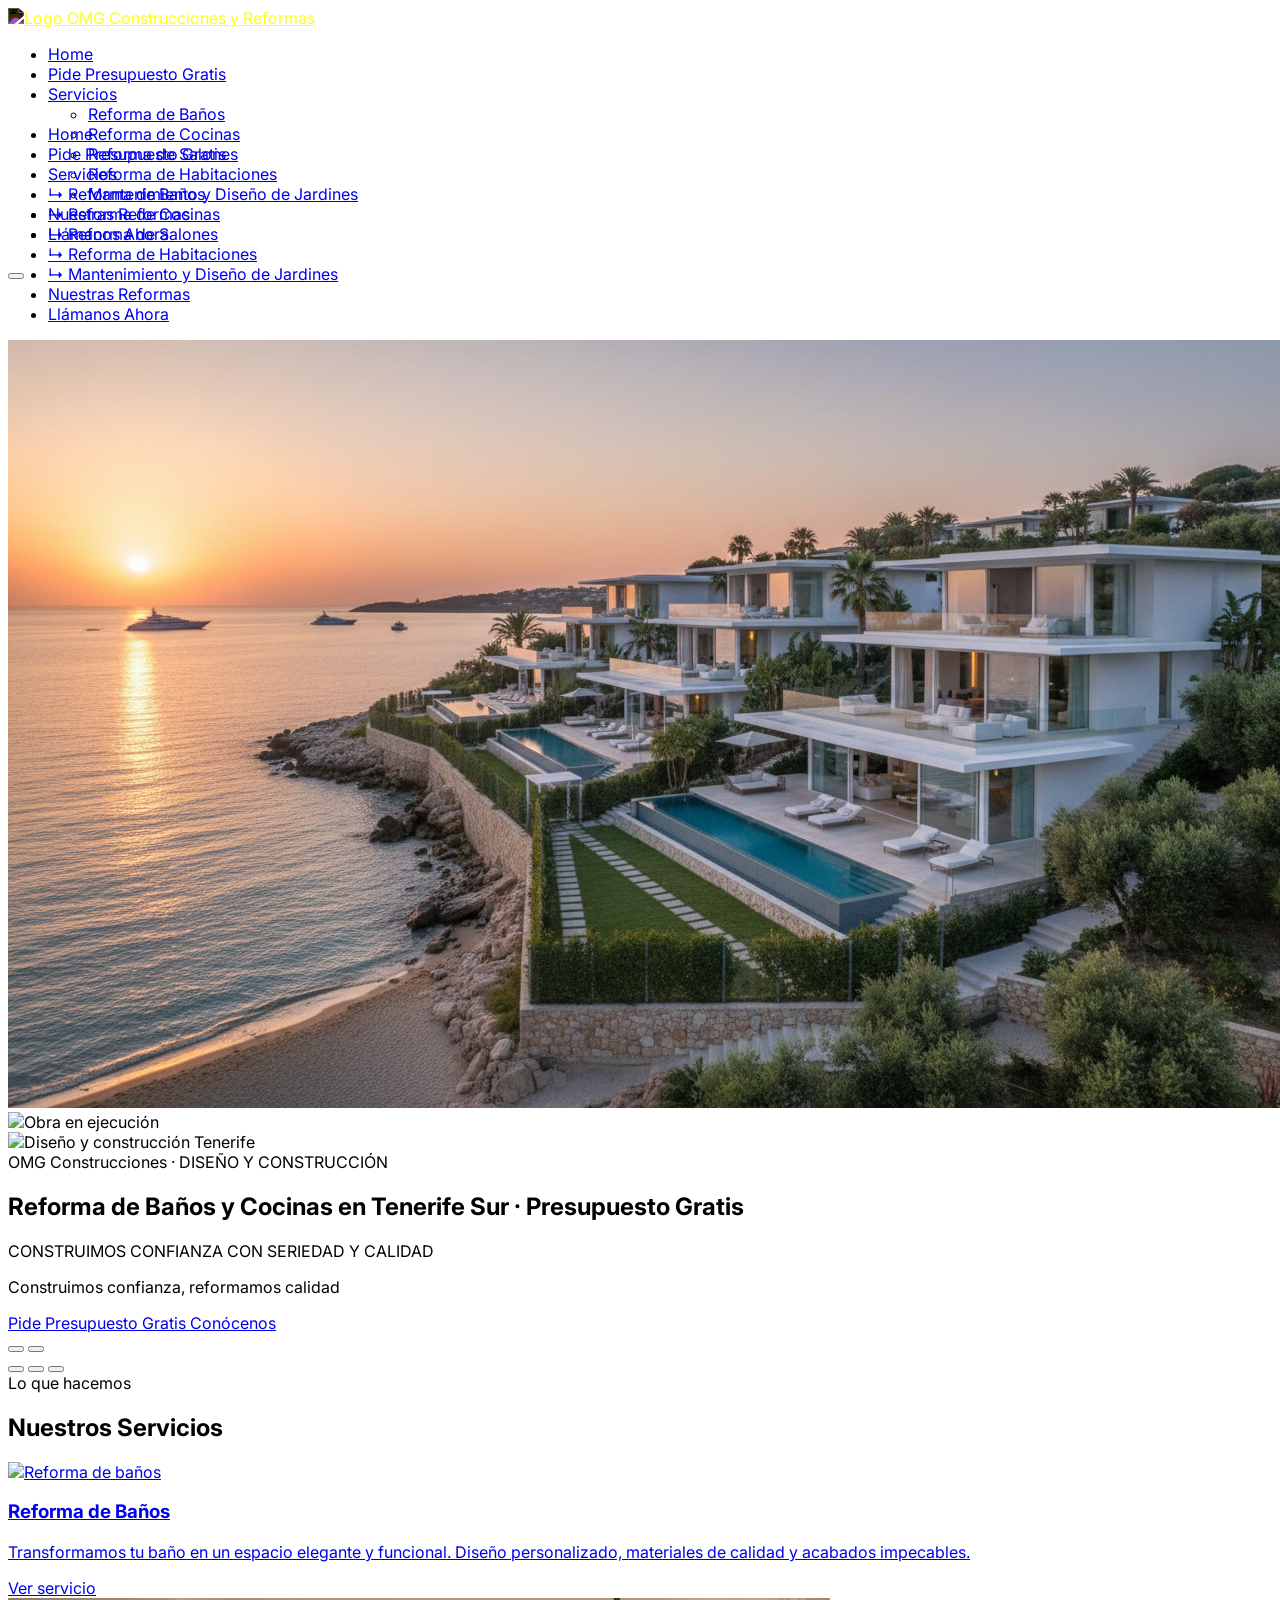
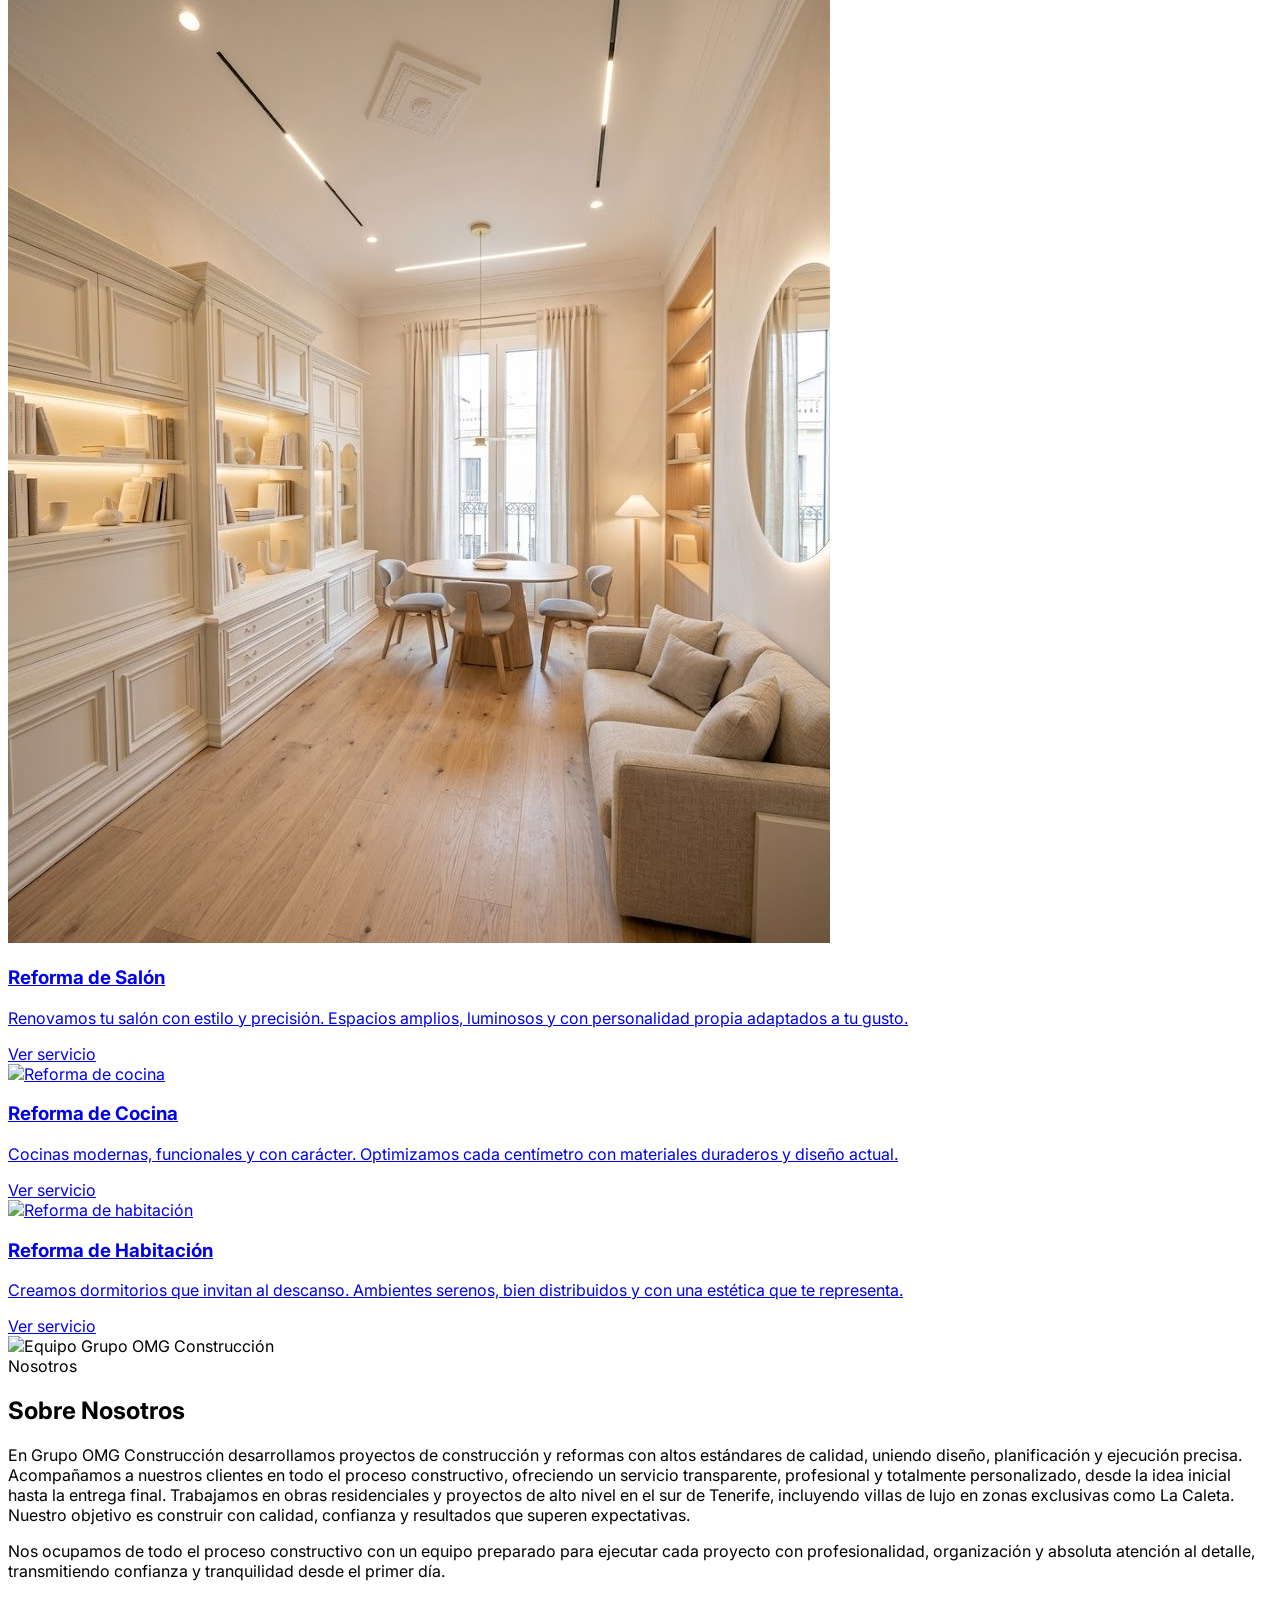
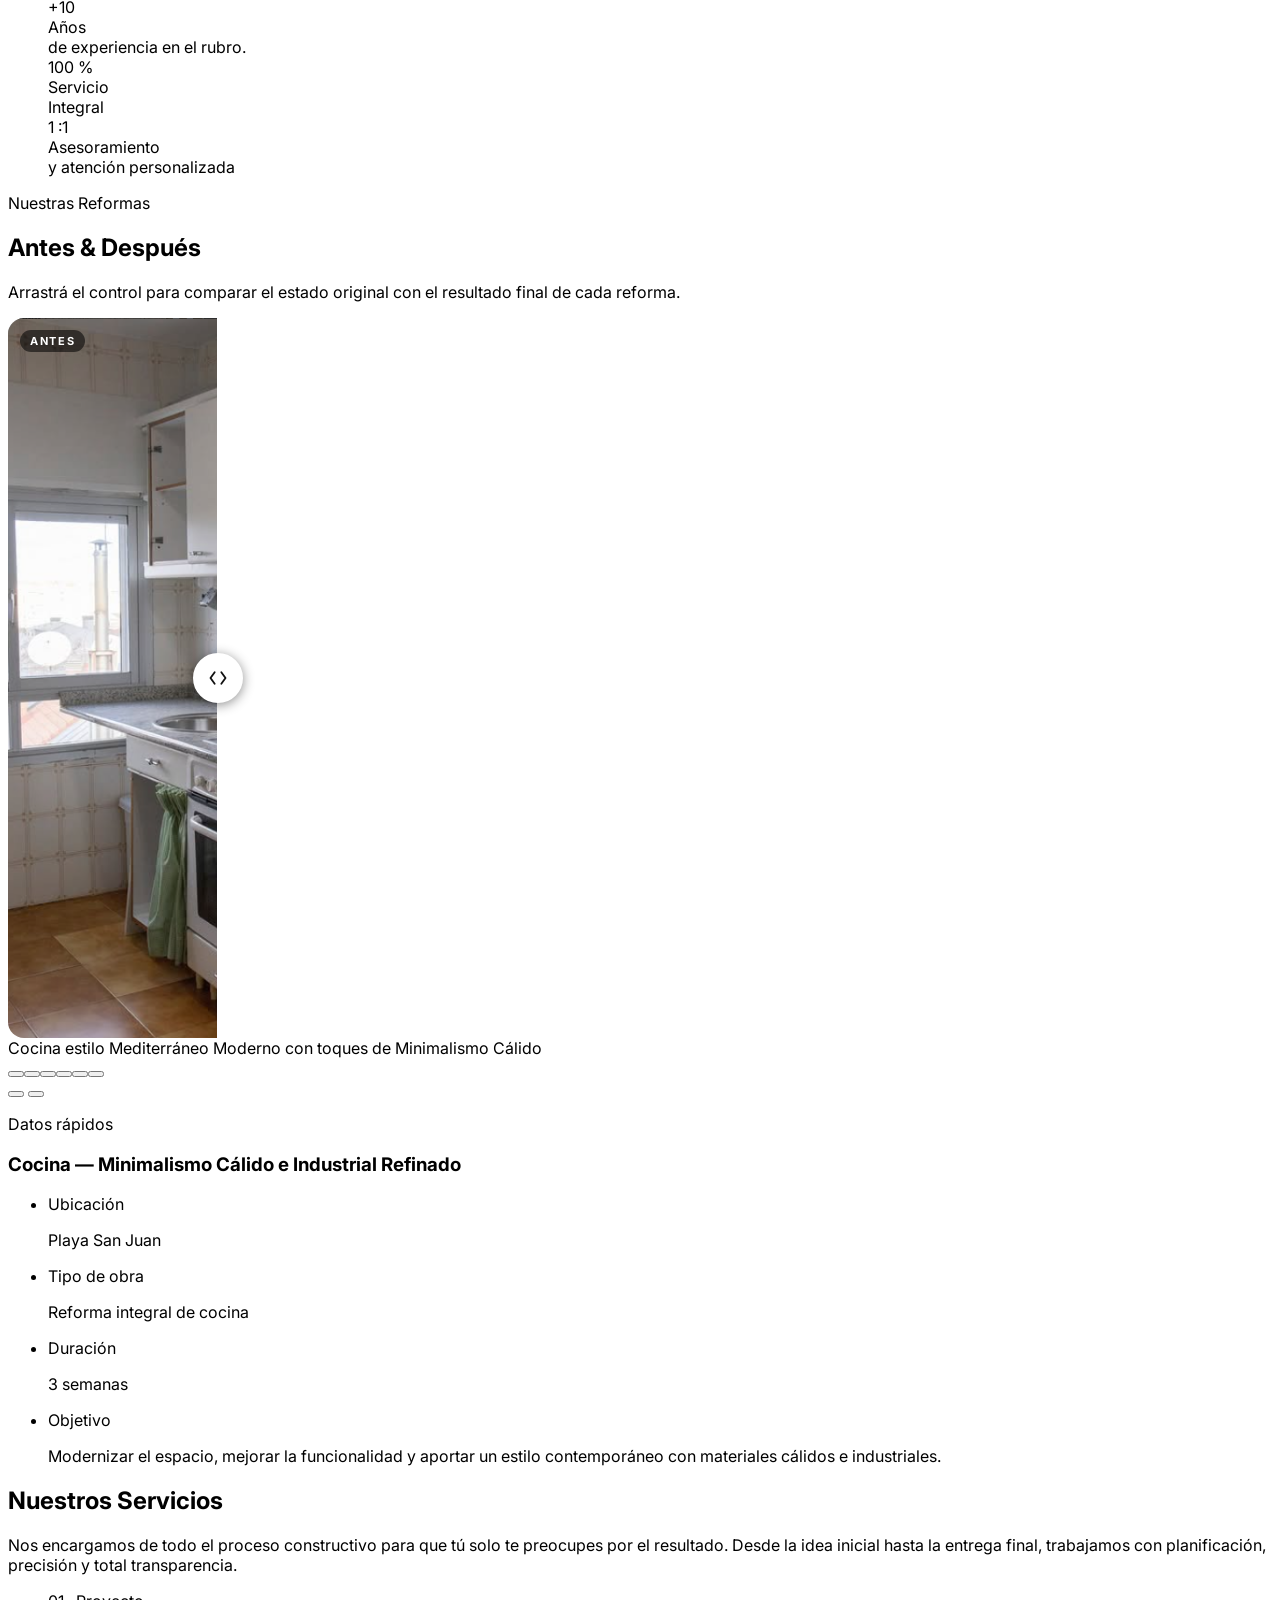
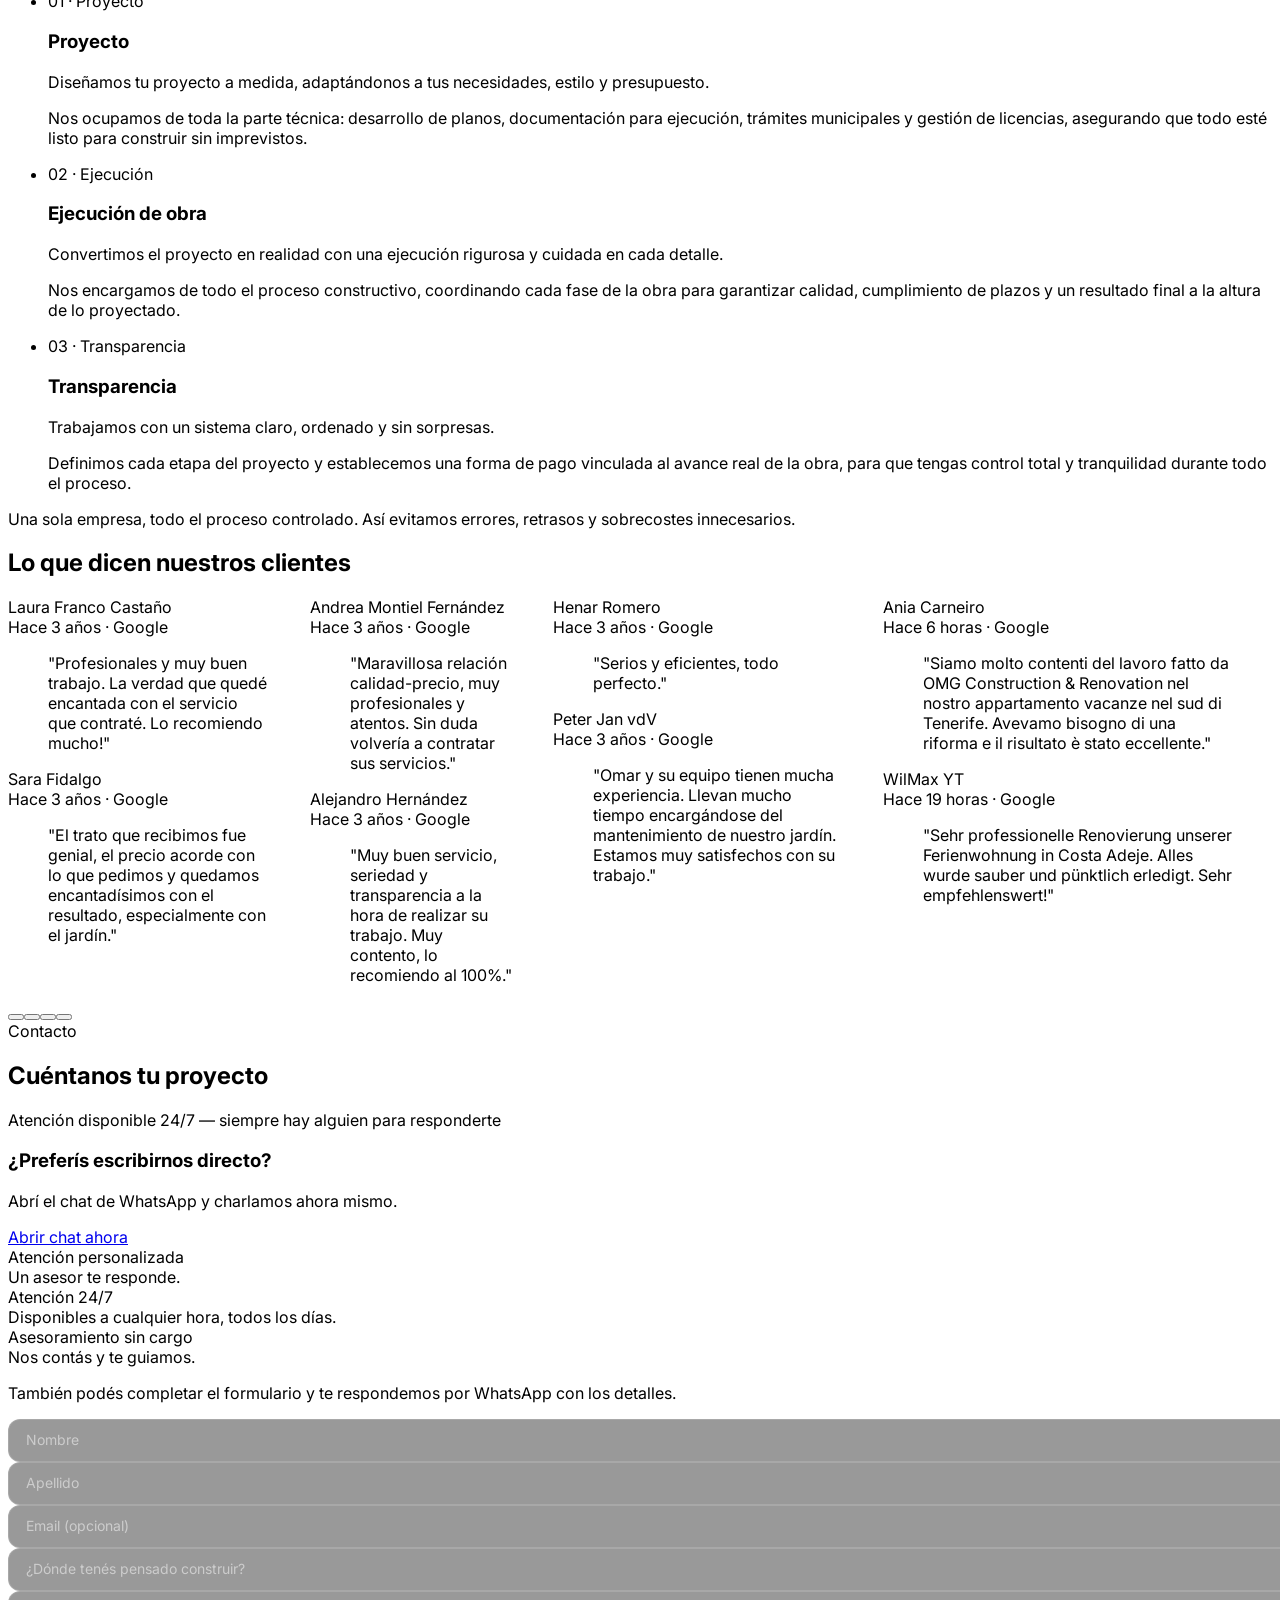
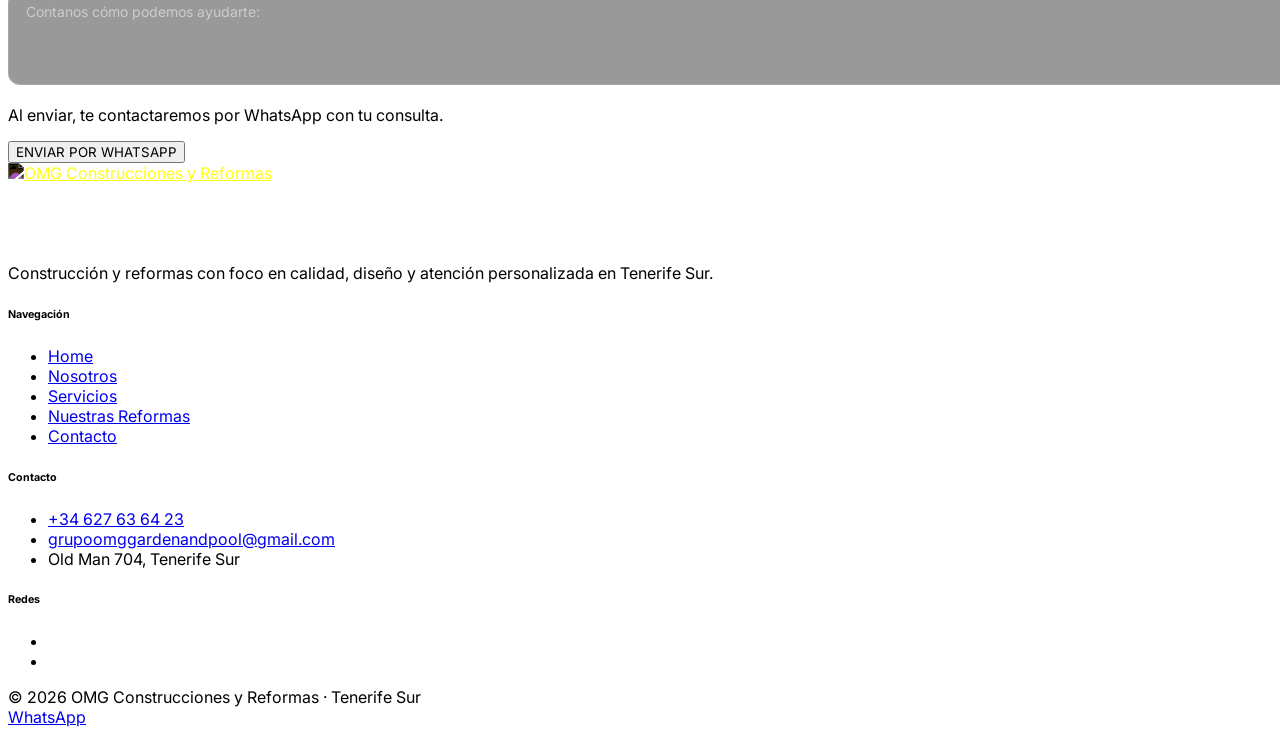
==== commit 703334c6: "feat: CTA principal above the fold — Pide Presupuesto Gratis" ====
--- a/index.html
+++ b/index.html
@@ -315,10 +315,14 @@
       </div>
 
       <!-- CTA -->
-      <div class="mt-6 animate-fade-in-up animate-delay-500">
+      <div class="mt-6 flex flex-wrap items-center gap-3 animate-fade-in-up animate-delay-500">
+        <a href="#contacto"
+          class="inline-flex items-center gap-2 rounded-md bg-white px-7 py-3 text-xs font-bold uppercase tracking-[0.25em] text-black transition hover:bg-white/90 whitespace-nowrap cursor-pointer shadow-lg">
+          <i class="ri-mail-send-line text-sm"></i> Pide Presupuesto Gratis
+        </a>
         <a href="#nosotros"
-          class="group relative inline-block rounded-md border border-white/60 bg-white/10 px-7 py-2 text-xs font-medium uppercase tracking-[0.3em] text-white backdrop-blur-sm transition hover:border-white hover:bg-white hover:text-black whitespace-nowrap cursor-pointer">
-          CONOCÉNOS
+          class="inline-block rounded-md border border-white/40 bg-white/10 px-5 py-3 text-xs font-medium uppercase tracking-[0.3em] text-white backdrop-blur-sm transition hover:border-white hover:bg-white hover:text-black whitespace-nowrap cursor-pointer">
+          Conócenos
         </a>
       </div>
     </div>
